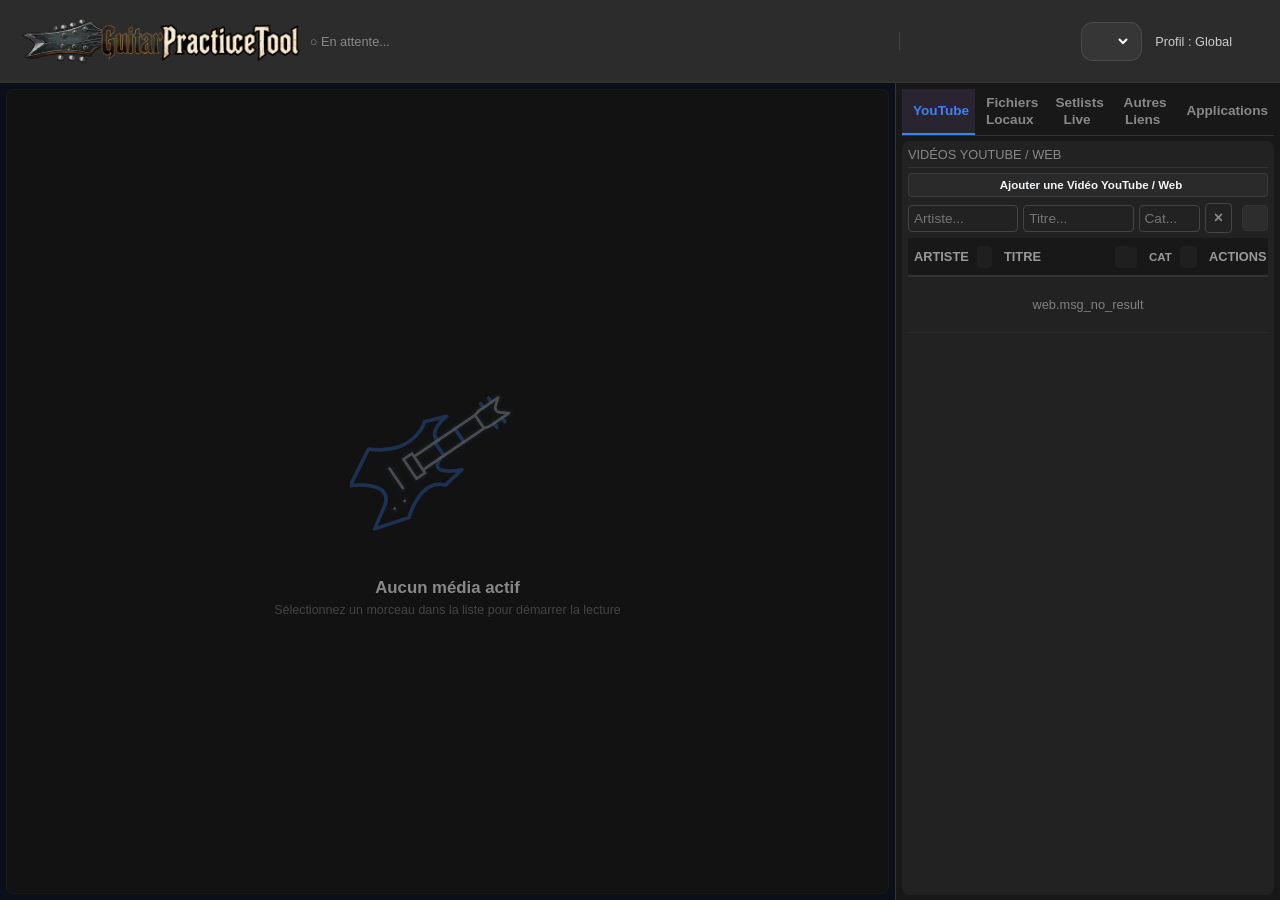
==== web/index.html @ 920ed664 "Base enregistrement OK" ====
<!DOCTYPE html>
<html lang="fr">

<head>
    <meta charset="UTF-8">
    <meta name="viewport" content="width=device-width, initial-scale=1.0">
    <title>GuitarPracticeTool</title>
    <link rel="stylesheet" href="style.css">
    <script src="https://www.youtube.com/iframe_api"></script>
    <script src="lib/wavesurfer.min.js"></script>
    <script src="lib/wavesurfer-multitrack.min.js"></script>

    <script src="https://unpkg.com/@phosphor-icons/web"></script>
</head>

<body>

    <!-- HEADER -->
    <!-- HEADER -->
    <header style="display: flex; flex-direction: row; align-items: center; justify-content: space-between; height: 82px; padding: 0 20px; gap: 15px;">
        
        <!-- COL 1: Logo -->
        <div class="logo" style="display: flex; align-items: center; gap: 10px; min-width: 210px; flex-shrink: 0;">
            <img src="/assets/logo.png" alt="GuitarPracticeTool" id="main-logo" style="height: 50px; width: auto;">
            <span id="header-device-status" data-i18n="web.status_waiting" style="font-size: 0.8em; color: #888; font-weight: normal;">○ En attente...</span>
        </div>

        <!-- COL 2: Media Cover (Full Height) -->
        <img id="global-video-cover" src="" style="height: 80px; width: auto; min-width: 80px; max-width: 140px; border-radius: 4px; object-fit: cover; display: none; border: 1px solid #444; flex-shrink: 0;">

        <!-- COL 3: Center Column (2 Rows) -->
        <div id="header-center-column" style="display: flex; flex-direction: column; flex: 1; justify-content: center; align-items: center; min-width: 0; gap: 8px;">
            
            <!-- Row 1: Title | BPM | Scale -->
            <div id="global-video-info" style="display: none; align-items: center; justify-content: center; gap: 15px; width: 100%; min-width: 0;">
                                <div style="display:flex; align-items:center; gap:5px; max-width:40vw;">
                    <span id="global-video-title" style="font-weight: bold; font-size: 1.05em; color: white; white-space: nowrap; text-overflow: ellipsis; overflow: hidden;">Titre de la vidéo</span>
                    <button id="btn-edit-active-media" onclick="openActiveMediaModal()" class="btn-icon-small" data-i18n-title="web.btn_edit_media" title="Éditer le média" style="color:#666; font-size:1.1em; background:transparent; border:none; cursor:pointer;">
                        <i class="ph ph-note-pencil"></i>
                    </button>
                    <button id="btn-refresh-active-media" onclick="refreshActiveMediaMetadata()" class="btn-icon-small" data-i18n-title="web.btn_refresh" title="Rafraîchir l'affichage" style="color:#666; font-size:1.1em; background:transparent; border:none; cursor:pointer;">
                        <i class="ph ph-arrows-clockwise"></i>
                    </button>
                </div>
                <div style="display: flex; gap: 8px; font-size: 0.85em; color: var(--accent); align-items: center; white-space: nowrap;">
                    <span id="global-video-bpm" class="metadata-badge" style="display: none;">🎵 <span class="val"></span> BPM</span>
                    <div id="header-smart-scale-pill" onclick="toggleFretboard()" data-i18n-title="web.title_fretboard" title="Ouvrir le Manche" style="cursor:pointer; display:flex; align-items:center; gap:5px;">
                        <i class="ph ph-music-notes"></i>
                        <span id="header-smart-scale-text"></span>
                    </div>
                </div>
            </div>

            <!-- Row 2: Interconnection Links -->
            <div id="header-bottom-row" style="display: none; align-items: center; justify-content: center; width: 100%; border-top: 1px solid rgba(255,255,255,0.05); padding-top: 4px;">
                 <div id="header-interconnection-links" style="display: flex; flex-wrap: wrap; justify-content: center; gap: 12px; font-size: 0.9em; min-height: 24px; flex: 1; max-width: 80vw;">
                     <!-- Injected by JS -->
                 </div>
            </div>

        </div>

        <!-- COL 4: Status Bar / Buttons -->
        <div class="status-bar" style="display: flex; align-items: center; gap: 8px; flex-wrap: nowrap; min-width: 300px; justify-content: flex-end; flex-shrink: 0;">
            <button id="btn-toggle-metronome" class="btn-icon" onclick="toggleMetronomeUI()" data-i18n-title="web.title_metronome" title="Métronome"><i class="ph ph-metronome"></i></button>
            <button id="btn-toggle-drum-machine" class="btn-icon" onclick="openDrumModal()" data-i18n-title="web.title_drum_machine" title="Boîte-Rythmes"><i class="ph ph-speaker-hifi"></i></button>
            <button id="btn-toggle-fretboard" class="btn-icon" onclick="toggleFretboard()" data-i18n-title="web.title_fretboard" title="Gammes"><i class="ph ph-grid-nine"></i></button>
            <button id="btn-global-cue-add" class="btn-icon" onclick="openCueModal()" data-i18n-title="web.btn_cue_add" title="Repère" style="color:#888;"><i class="ph ph-flag"></i></button>
            
            <div class="header-separator" style="width:1px; height:18px; background:#444; margin:0 5px;"></div>

            <button id="btn-sidebar-hover-trigger" class="btn-icon btn-sidebar-opt active" onclick="toggleSidebarOption('sidebar_hover_trigger')" data-i18n-title="web.lbl_sidebar_hover_trigger" title="Show on hover">
                <i class="ph ph-hand-pointing"></i>
            </button>
            <button id="btn-sidebar-default-hidden" class="btn-icon btn-sidebar-opt" onclick="toggleSidebarOption('sidebar_default_hidden')" data-i18n-title="web.lbl_sidebar_default_hidden" title="Hide by default">
                <i class="ph ph-sidebar-simple"></i>
            </button>
            <button id="btn-sidebar-autohide" class="btn-icon btn-sidebar-opt active" onclick="toggleSidebarOption('sidebar_autohide')" data-i18n-title="web.lbl_sidebar_autohide" title="Auto-hide (Media)">
                <i class="ph ph-monitor-play"></i>
            </button>

            <button id="btn-live-mode" class="btn-icon" onclick="toggleLiveMode()" data-i18n-title="setlist.btn_live_mode" title="Live Performance Mode (Override)" style="color: #888;">
                <i class="ph ph-broadcast"></i>
            </button>
            <button id="btn-cockpit" class="btn-icon" onclick="toggleCockpitMode(true)" data-i18n-title="setlist.btn_cockpit_mode" title="Mode Live (Cockpit)" style="color:var(--accent); font-weight:bold;"><i class="ph ph-gauge"></i></button>
            <button id="btn-toggle-theater" class="btn-icon" onclick="toggleTheaterMode()" data-i18n-title="web.btn_theater" title="Théâtre"><i class="ph ph-corners-out"></i></button>
            
            <div class="active-device-container" style="display: flex; align-items: center; gap: 8px; background: rgba(255,255,255,0.05); padding: 4px 10px; border-radius: 12px; border: 1px solid rgba(255,255,255,0.1); margin-right: 5px;">
                <button id="btn-remote-native" class="btn-icon" onclick="toggleNativeRemote()" data-i18n-title="web.btn_remote" title="Télécommande" style="font-size: 1.1em; color: var(--accent); padding: 0; background: transparent; border: none; cursor: pointer; display: flex; align-items: center; justify-content: center; transition: transform 0.15s ease, color 0.15s ease;" onmouseover="this.style.transform='scale(1.15)'; this.style.color='white';" onmouseout="this.style.transform='scale(1)'; this.style.color='var(--accent)';">
                    <i class="ph ph-device-mobile"></i>
                </button>
                <select id="select-active-device" onchange="changeActiveDevice(this.value)" style="background: transparent; color: white; border: none; font-size: 0.85em; font-weight: 500; cursor: pointer; outline: none; padding-right: 5px;">
                    <!-- Injecté dynamiquement -->
                </select>
            </div>
            <span id="active-profile" data-i18n="web.profile_prefix" style="white-space: nowrap; font-size: 0.8em; color: #ccc;">Profil : Global</span>
            <button id="btn-settings" class="btn-icon" onclick="openSettingsModal()" data-i18n-title="web.btn_settings" title="Paramètres"><i class="ph ph-gear"></i></button>
        </div>

    </header>



    <!-- MAIN LAYOUT -->
    <main class="cockpit">
    
        <!-- CUE HUD OVERLAY (Full Screen Flashing Numbers) -->
        <div id="cue-hud-overlay" style="display:none; position:fixed; top:50%; left:50%; transform:translate(-50%, -50%); z-index:9000; font-size:15em; font-weight:bold; color:var(--danger); text-shadow:0 0 40px var(--danger), 0 0 10px white; pointer-events:none; opacity:0; transition:opacity 0.1s; text-align:center;">
            4
        </div>

        <!-- COLONNE GAUCHE (70%) -->
        <section class="media-zone">
            <!-- Écran d'attente Cockpit (V37) -->
            <div id="media-placeholder" style="display:flex; flex-direction:column; align-items:center; justify-content:center; width:100%; height:100%; min-height:400px; background:#121212; color:#555; border-radius:8px; gap:16px; border: 1px solid rgba(255,255,255,0.03); box-sizing: border-box;">
                <svg xmlns="http://www.w3.org/2000/svg" viewBox="0 0 430 430" width="430" height="430" preserveAspectRatio="xMidYMid meet" id="placeholder-disc" style="content-visibility: visible;">
                    <g transform="matrix(1,0,0,1,-35,-35)">
                        <g transform="matrix(0.5621687173843384,0.8270225524902344,-0.8270225524902344,0.5621687173843384,285.7533874511719,-119.07474517822266)" opacity="1" style="display: block;">
                            
                            <!-- Le corps de la guitare de couleur accentuée (d'origine class="secondary") -->
                            <g opacity="1" transform="matrix(1,0,0,1,221.31399536132812,103.38400268554688)">
                                <path stroke-linecap="round" stroke-linejoin="round" fill="none" style="stroke: var(--accent); stroke-width: 8px;" d=" M8.62399959564209,122.45899963378906 C8.62399959564209,122.45899963378906 -17.649999618530273,136.57400512695312 -24.46500015258789,77.13300323486328 C-24.46500015258789,77.13300323486328 -41.816001892089844,124.15399932861328 -41.816001892089844,124.15399932861328 C-41.816001892089844,124.15399932861328 7.517000198364258,183.08299255371094 -61.481998443603516,259.33099365234375 C-61.481998443603516,259.33099365234375 -17.50200080871582,337.57501220703125 -17.50200080871582,337.57501220703125 C-17.50200080871582,337.57501220703125 27.437000274658203,249.33599853515625 62.39799880981445,301.29901123046875 C62.39799880981445,301.29901123046875 91.02200317382812,346.7650146484375 91.02200317382812,346.7650146484375 C91.02200317382812,346.7650146484375 112.85399627685547,270.39599609375 112.85399627685547,270.39599609375 C112.85399627685547,270.39599609375 54.856998443603516,202.8040008544922 98.68900299072266,164.4709930419922 C98.68900299072266,164.4709930419922 91.41000366210938,115.54299926757812 91.41000366210938,115.54299926757812 C91.41000366210938,115.54299926757812 61.3390007019043,187.64300537109375 43.45100021362305,139.7779998779297 M43.45100021362305,77.53099822998047 C43.45100021362305,77.53099822998047 8.621999740600586,77.53099822998047 8.621999740600586,77.53099822998047 M5.263000011444092,-21.290000915527344 C5.263000011444092,-21.290000915527344 -5.263000011444092,-21.290000915527344 -5.263000011444092,-21.290000915527344 M57.29199981689453,-21.290000915527344 C57.29199981689453,-21.290000915527344 46.76599884033203,-21.290000915527344 46.76599884033203,-21.290000915527344 M43.45100021362305,130.7239990234375 C43.45100021362305,130.7239990234375 8.621999740600586,130.7239990234375 8.621999740600586,130.7239990234375 M57.4379997253418,0 C57.4379997253418,0 46.9119987487793,0 46.9119987487793,0 M5.263000011444092,0 C5.263000011444092,0 -5.263000011444092,0 -5.263000011444092,0"/>
                            </g>
                            
                            <!-- Le manche de la guitare (d'origine class="primary", avec lueur d'accentuation en-dessous) -->
                            <g opacity="1" transform="matrix(1,0,0,1,299.010986328125,360.9429931640625)">
                                <!-- Silhouette lumineuse diffuse (Glow) -->
                                <path stroke-linecap="round" stroke-linejoin="round" fill="none" stroke="var(--accent)" stroke-opacity="0.18" stroke-width="18" d=" M-77.33599853515625,-48.84000015258789 C-77.33599853515625,-48.84000015258789 -25.983999252319336,-48.84000015258789 -25.983999252319336,-48.84000015258789 C-25.983999252319336,-48.84000015258789 -25.983999252319336,-71.30799865722656 -25.983999252319336,-71.30799865722656 C-25.983999252319336,-71.30799865722656 -77.33599853515625,-71.30799865722656 -77.33599853515625,-71.30799865722656 C-77.33599853515625,-71.30799865722656 -77.33599853515625,-48.84000015258789 -77.33599853515625,-48.84000015258789z M-34.24700164794922,-233.22000122070312 C-34.24700164794922,-233.22000122070312 -34.24700164794922,-71.30799865722656 -34.24700164794922,-71.30799865722656 M-69.072998046875,-71.30799865722656 C-69.072998046875,-71.30799865722656 -69.072998046875,-233.22000122070312 -69.072998046875,-233.22000122070312 M-30.959999084472656,-297.17401123046875 C-30.959999084472656,-297.17401123046875 -30.8799991607666,-247.47900390625 -30.8799991607666,-247.47900390625 C-30.8799991607666,-247.47900390625 -34.24700164794922,-233.2169952392578 -34.24700164794922,-233.2169952392578 C-34.24700164794922,-233.2169952392578 -69.07599639892578,-233.2169952392578 -69.07599639892578,-233.2169952392578 C-69.07599639892578,-233.2169952392578 -72.43399810791016,-246.43800354003906 -72.43399810791016,-246.43800354003906 C-72.43399810791016,-246.43800354003906 -72.43399810791016,-296.70599365234375 -72.43399810791016,-296.70599365234375 C-72.43399810791016,-296.70599365234375 -60.34400177001953,-281.4840087890625 -60.34400177001953,-281.4840087890625 C-56.07400131225586,-276.1080017089844 -47.917999267578125,-276.0840148925781 -43.61600112915039,-281.4339904785156 C-43.61600112915039,-281.4339904785156 -30.959999084472656,-297.17401123046875 -30.959999084472656,-297.17401123046875z M-77.33599853515625,-12.255999565124512 C-77.33599853515625,-12.255999565124512 -25.983999252319336,-12.255999565124512 -25.983999252319336,-12.255999565124512 M1.49399995803833,27.832000732421875 C1.49399995803833,27.832000732421875 1.503999948501587,27.832000732421875 1.503999948501587,27.832000732421875 M-0.004999999888241291,0 C-0.004999999888241291,0 0.004999999888241291,0 0.004999999888241291,0"/>
                                
                                <!-- Tracé principal visible en blanc éclatant -->
                                <path stroke-linecap="round" stroke-linejoin="round" fill="none" stroke="rgba(255,255,255,0.85)" stroke-width="6" d=" M-77.33599853515625,-48.84000015258789 C-77.33599853515625,-48.84000015258789 -25.983999252319336,-48.84000015258789 -25.983999252319336,-48.84000015258789 C-25.983999252319336,-48.84000015258789 -25.983999252319336,-71.30799865722656 -25.983999252319336,-71.30799865722656 C-25.983999252319336,-71.30799865722656 -77.33599853515625,-71.30799865722656 -77.33599853515625,-71.30799865722656 C-77.33599853515625,-71.30799865722656 -77.33599853515625,-48.84000015258789 -77.33599853515625,-48.84000015258789z M-34.24700164794922,-233.22000122070312 C-34.24700164794922,-233.22000122070312 -34.24700164794922,-71.30799865722656 -34.24700164794922,-71.30799865722656 M-69.072998046875,-71.30799865722656 C-69.072998046875,-71.30799865722656 -69.072998046875,-233.22000122070312 -69.072998046875,-233.22000122070312 M-30.959999084472656,-297.17401123046875 C-30.959999084472656,-297.17401123046875 -30.8799991607666,-247.47900390625 -30.8799991607666,-247.47900390625 C-30.8799991607666,-247.47900390625 -34.24700164794922,-233.2169952392578 -34.24700164794922,-233.2169952392578 C-34.24700164794922,-233.2169952392578 -69.07599639892578,-233.2169952392578 -69.07599639892578,-233.2169952392578 C-69.07599639892578,-233.2169952392578 -72.43399810791016,-246.43800354003906 -72.43399810791016,-246.43800354003906 C-72.43399810791016,-246.43800354003906 -72.43399810791016,-296.70599365234375 -72.43399810791016,-296.70599365234375 C-72.43399810791016,-296.70599365234375 -60.34400177001953,-281.4840087890625 -60.34400177001953,-281.4840087890625 C-56.07400131225586,-276.1080017089844 -47.917999267578125,-276.0840148925781 -43.61600112915039,-281.4339904785156 C-43.61600112915039,-281.4339904785156 -30.959999084472656,-297.17401123046875 -30.959999084472656,-297.17401123046875z M-77.33599853515625,-12.255999565124512 C-77.33599853515625,-12.255999565124512 -25.983999252319336,-12.255999565124512 -25.983999252319336,-12.255999565124512 M1.49399995803833,27.832000732421875 C1.49399995803833,27.832000732421875 1.503999948501587,27.832000732421875 1.503999948501587,27.832000732421875 M-0.004999999888241291,0 C-0.004999999888241291,0 0.004999999888241291,0 0.004999999888241291,0"/>
                            </g>
                            
                        </g>
                    </g>
                </svg>
                <div style="text-align:center;">
                    <h3 style="color:#888; margin:0; font-size:1.05rem; font-weight:600;" data-i18n="web.lbl_no_media_title">Aucun média actif</h3>
                    <p style="color:#444; margin:5px 0 0 0; font-size:0.78rem;" data-i18n="web.lbl_no_media_desc">Sélectionnez un morceau dans la liste pour démarrer la lecture</p>
                </div>
            </div>

            <!-- Lecteur -->
            <div id="video-container" style="position:relative; display:none;">
                <div id="player"></div>
                <iframe id="generic-player" style="width:100%; height:100%; display:none; border:none;"
                    allowfullscreen></iframe>
                <video id="html5-player" style="width:100%; height:100%; display:none; background:#000;" onerror="handlePlayerError(this)"></video>

                <!-- Custom Subtitle Overlay -->
                <div id="subtitle-overlay"
                    style="display:none; position:absolute; left:50%; transform:translateX(-50%); width:90%; text-align:center; pointer-events:auto; cursor:grab; z-index:50;">
                    <span id="subtitle-text"
                        style="background:rgba(0,0,0,0.7); color:white; padding:4px 12px; border-radius:4px; font-size:1.8em; font-family:sans-serif; text-shadow:1px 1px 2px black; display:inline-block; user-select:none;"></span>
                </div>
            </div>

            <!-- Custom Video Timeline (Overlay/Below) -->
            <div id="video-timeline-container" class="timeline-row"
                style="display:none; padding: 0 10px; box-sizing: border-box; background:#121212; position:relative; min-height: 20px; align-items: stretch; margin-bottom: 5px;">

                <div id="video-timeline-wrapper" class="timeline-content"
                    style="background:#1a1a1a; border-radius: 2px; border: 1px solid #333; cursor: crosshair;">
                    <!-- Progress Bar (legacy/base) -->
                    <div id="video-progress-bar-bg"
                        style="position:absolute; top:0; left:0; width:100%; height:100%; z-index:1; pointer-events:none;">
                        <div id="video-progress-fill"
                            style="width:0%; height:100%; background:rgba(187,134,252,0.15); position:absolute; top:0; left:0;">
                        </div>
                    </div>

                    <!-- Loop Bar Area for lanes -->
                    <div id="video-loop-bar" style="width:100%; height:100%; position:relative; z-index:5;">
                        <!-- Time labels and loop markers go here -->
                        <div id="video-loop-marker-a"
                            style="display:none; position:absolute; top:0; bottom:0; width:2px; background:#fff; z-index:20; pointer-events:none;">
                        </div>
                        <div id="video-loop-marker-b"
                            style="display:none; position:absolute; top:0; bottom:0; width:2px; background:#555; z-index:20; pointer-events:none;">
                        </div>
                        <div id="video-loop-area"
                            style="display:none; position:absolute; top:0; height:100%; background:rgba(187,134,252,0.3); z-index:10; pointer-events:none;">
                        </div>
                    </div>

                    <!-- Chapter Markers -->
                    <div id="video-chapter-markers"
                        style="position:absolute; top:0; left:0; width:100%; height:100%; z-index:15; pointer-events:none;">
                    </div>

                    <!-- Invisible Input for seeking -->
                    <input type="range" id="video-seek-slider" min="0" max="100" step="0.1" value="0"
                        style="position:absolute; top:0; left:0; width:100%; height:100%; opacity:0; cursor:pointer; margin:0; z-index:30;">
                </div>

                <span id="video-time-current" style="display:none;">00:00</span>
                <span id="video-time-total" style="display:none;">00:00</span>
            </div>
            </div>

            <!-- Audio Player (Waveform) - SEPARATE CONTAINER -->
            <div id="audio-player-container"
                style="display:none; width:100%; height:100%; flex-direction:column; align-items:center; background:#121212;">

                <!-- Display Content Wrapper -->
                <div id="audio-display-content"
                    style="width:100%; flex:1; max-height:800px; display:flex; flex-direction:column; align-items:center; justify-content:center; gap:20px; min-height:0; overflow:hidden;">
                    <!-- Album Art -->
                    <img id="audio-art" src=""
                        style="max-height: 40%; max-width: 80%; object-fit: contain; margin-bottom: 0px; border-radius: 8px; box-shadow: 0 4px 15px rgba(0,0,0,0.5); display:none;"
                        onerror="this.style.display='none'">

                    <div id="audio-meta-display" style="text-align:center;">
                        <div id="audio-title" data-i18n="web.lbl_title"
                            style="font-size:1.5em; font-weight:bold; color:white;">Titre</div>
                        <div id="audio-artist" data-i18n="web.lbl_artist" style="font-size:1em; color:#bbb;">Artiste
                        </div>
                        <div id="audio-album" data-i18n="web.lbl_album" style="font-size:0.8em; color:#888;">Album</div>

                        <div id="audio-extra-infos" style="display:flex; gap:10px; justify-content:center; flex-wrap:wrap; margin-top:8px; font-size:0.85em; color:var(--accent);">
                            <span id="audio-bpm-info" style="display:none;">🎵 <span class="val"></span> BPM</span>
                            <span id="audio-key-info" style="display:none;">🎹 <span class="val"></span></span>
                            <span id="audio-scale-info" style="display:none;">🎸 <span class="val"></span></span>
                            <span id="audio-tuning-info" style="display:none;">⚙️ <span class="val"></span></span>
                        </div>
                    </div>
                    <!-- Audio Timeline & Loop Bar Row (NEW) -->
                    <div id="audio-timeline-row" class="timeline-row"
                        style="display:flex; width: 100%; padding:0 10px; box-sizing: border-box; align-items: stretch; margin-bottom: 5px; min-height: 16px;">
                        <div id="audio-timeline-container" class="timeline-content"
                            style="cursor: crosshair; background: #1a1a1a; border-radius: 2px; border: 1px solid #333;">
                            <div id="audio-loop-bar" style="width:100%; height:100%; position:relative;">
                                <!-- Progress Fill -->
                                <div id="audio-progress-fill"
                                    style="position:absolute; top:0; left:0; height:100%; width:0%; background:rgba(255,255,255,0.1); pointer-events:none; z-index:5;">
                                </div>

                                <div id="audio-loop-marker-a-bar"
                                    style="display:none; position:absolute; top:0; bottom:0; width:2px; background:#fff; z-index:20; pointer-events:none;">
                                </div>
                                <div id="audio-loop-marker-b-bar"
                                    style="display:none; position:absolute; top:0; bottom:0; width:2px; background:#555; z-index:20; pointer-events:none;">
                                </div>
                                <div id="audio-loop-area-bar"
                                    style="display:none; position:absolute; top:0; height:100%; background:rgba(187,134,252,0.3); z-index:10; pointer-events:none;">
                                </div>
                            </div>
                        </div>
                    </div>

                    <div id="audio-waveform-row" class="timeline-row"
                        style="display:flex; width:100%; padding: 0 10px; box-sizing: border-box; height:170px;">
                        <div id="audio-waveform-container" class="timeline-content"
                            style="height:100%; border: 1px solid #333; border-radius: 2px;">
                            <div id="waveform" style="width:100%; height:100%;"></div>

                            <!-- A-B LOOP VISUALIZATION FOR AUDIO -->
                            <div id="audio-loop-overlay"
                                style="position:absolute; top:0; left:0; width:100%; height:100%; z-index:10; pointer-events:none;">
                                <div id="audio-loop-area"
                                    style="display:none; position:absolute; top:0; height:100%; background:rgba(3, 218, 198, 0.4); border-left:1px dashed var(--accent); border-right:1px dashed var(--accent); pointer-events:none; z-index:5;">
                                </div>
                                <div id="audio-loop-marker-a"
                                    style="display:none; position:absolute; top:0; bottom:0; width:2px; background:#fff; z-index:10; border-radius:1px; pointer-events:none;">
                                </div>
                                <div id="audio-loop-marker-b"
                                    style="display:none; position:absolute; top:0; bottom:0; width:2px; background:#555; z-index:10; border-radius:1px; pointer-events:none;">
                                </div>
                            </div>
                        </div>
                    </div>
                </div> <!-- End Display Content Wrapper -->
                <!-- Time Label (legacy, kept for fallback) -->
                <div id="audio-time" style="margin-top:5px; color:#666; font-size:0.8em; display:none;">00:00 / 00:00
                </div>

                <!-- On Screen Controls -->
                <!-- On Screen Controls -->
                <div class="audio-controls media-controls-bar">
                    <div id="audio-time-display-integrated" class="time-display-integrated">00:00 / -00:00</div>

                    <div class="controls-center-group">
                        <button class="control-btn setlist-only" onclick="skipTrack(-1)" title="Morceau Précédent"
                            data-i18n-title="setlist.btn_skip_prev"><i class="ph ph-skip-back"></i></button>
                        <button class="control-btn" onclick="audioControl('restart')" title="Restart"
                            data-i18n-title="web.btn_restart"><i class="ph ph-arrow-counter-clockwise"></i></button>
                        <button class="control-btn" onclick="audioControl('prev')" title="-5s"
                            data-i18n-title="web.btn_prev"><i class="ph ph-rewind"></i></button>

                        <button class="control-btn control-btn-large" onclick="audioControl('playpause')"
                            data-i18n-title="web.btn_playpause" title="Lecture/Pause">
                            <i id="btn-audio-play-toggle" class="ph ph-play-circle ph-fill"></i>
                        </button>

                        <button class="control-btn" onclick="audioControl('next')" title="+5s"
                            data-i18n-title="web.btn_next"><i class="ph ph-fast-forward"></i></button>
                        <button class="control-btn setlist-only" onclick="skipTrack(1)" title="Morceau Suivant"
                            data-i18n-title="setlist.btn_skip_next"><i class="ph ph-skip-forward"></i></button>

                        <button class="control-btn" id="btn-audio-autoplay-toggle"
                            onclick="togglePlaybackOption('autoplay')" title="Lancer automatiquement"
                            data-i18n-title="web.lbl_autoplay"><i class="ph ph-lightning"></i></button>

                        <button class="control-btn" id="btn-audio-repeat-toggle"
                            onclick="togglePlaybackOption('autoreplay')" title="Répéter"
                            data-i18n-title="web.lbl_autoreplay"><i class="ph ph-repeat"></i></button>

                        <div class="speed-pill">
                            <button onclick="audioControl('speed_down')" data-i18n-title="web.btn_slow"
                                title="Ralentir"><i class="ph ph-minus"></i></button>
                            <span id="btn-audio-speed" class="speed-display">1.0x</span>
                            <button onclick="audioControl('speed_up')" data-i18n-title="web.btn_fast"
                                title="Accélérer"><i class="ph ph-plus"></i></button>
                        </div>

                        <!-- Fretboard Scale Button -->
                        <button class="control-btn" id="btn-audio-scale" onclick="toggleFretboard()" title="Afficher le Manche" style="font-size: 1.2rem; margin-left:10px;">
                            <i class="ph ph-line-segments"></i>
                        </button>

                        <!-- Training Mode Button -->
                        <button class="control-btn" id="btn-audio-training" onclick="toggleTrainingUI('audio')" title="Mode Entraînement" data-i18n-title="web.lbl_training_mode" style="font-size: 1.2rem; margin-left:10px;">
                            <i class="ph ph-trend-up"></i>
                        </button>

                        <!-- Recording Button -->
                        <button class="control-btn" id="btn-audio-record" onclick="startRecordingWorkflow('audio')" title="Enregistrer Session" data-i18n-title="web.btn_record" style="font-size: 1.2rem; margin-left:10px; color:#ff4444;">
                            <i class="ph ph-microphone"></i>
                        </button>

                        <!-- Pitch Control (Compact) -->
                        <div class="pitch-pill"
                            style="display:flex; align-items:center; gap:6px; background:#222; border-radius:15px; padding:2px 10px; border:1px solid #333;">
                            <input type="checkbox" id="pitch-enable-toggle" onchange="togglePitchEngine(this.checked)"
                                title="Activer DSP" data-i18n-title="web.hint_pitch">
                            <i class="ph ph-wave-sine" style="color:#aaa; font-size:1.1em;" title="Pitch"></i>
                            <input type="range" id="pitch-slider" min="-6" max="6" step="0.1" value="0" disabled
                                style="width:60px; height:4px;" oninput="updatePitch(this.value)">
                            <span id="pitch-value"
                                style="font-size:0.85em; color:#ccc; min-width:25px; text-align:right;">0.0</span>
                            <button class="btn-icon" onclick="updatePitch(0)" title="Reset"
                                style="font-size:12px; margin-left:2px; padding:0;">↺</button>
                        </div>

                        <!-- Volume Control (Compact) -->
                        <div
                            style="display:flex; align-items:center; gap:5px; background:#222; border-radius:15px; padding:2px 10px; border:1px solid #333;">
                            <i id="audio-mute-icon" class="ph ph-speaker-high"
                                style="color:#888; font-size:1em; cursor:pointer;" title="Mute/Unmute"
                                data-i18n-title="web.hint_mute" onclick="toggleMute('audio')"></i>
                            <input type="range" id="audio-volume" min="0" max="1" step="0.01" value="1"
                                style="width:80px; height:4px;"
                                oninput="updateAudioVolume(this.value); document.getElementById('audio-volume-percent').innerText = Math.round(this.value * 100) + '%'; syncVolumeToModals(Math.round(this.value * 100));">
                            <span id="audio-volume-percent"
                                style="font-size:0.75em; color:#aaa; min-width:28px; text-align:right;">100%</span>
                        </div>

                        <!-- A-B LOOP AUDIO -->
                        <div
                            style="display:flex; align-items:center; gap:5px; background:#222; border-radius:15px; padding:2px 10px; border:1px solid #333; margin-left: 5px;">
                            <button class="control-btn" id="btn-loop-a-audio" onclick="setLoopA()"
                                title="Définir Point A" data-i18n-title="web.hint_loop_a"
                                style="font-weight:bold; font-size:0.9em; padding:2px 6px;">A</button>
                            <button class="control-btn" id="btn-loop-b-audio" onclick="setLoopB()"
                                title="Définir Point B" data-i18n-title="web.hint_loop_b"
                                style="font-weight:bold; font-size:0.9em; color:#555; padding:2px 6px;">B</button>

                            <div style="width:1px; height:15px; background:#444; margin:0 2px;"></div>

                            <button class="control-btn" id="btn-loop-prev-audio" onclick="navigateLoop(-1)"
                                title="Boucle Précédente" data-i18n-title="web.hint_loop_prev"
                                style="display:none; padding:2px 2px;"><i class="ph ph-skip-back"></i></button>
                            <button class="control-btn" id="btn-loop-toggle-audio" onclick="toggleLoopState()"
                                title="Activer/Désactiver" data-i18n-title="web.hint_loop_toggle"
                                style="display:none; padding:2px 4px; color:var(--accent);"><i
                                    class="ph ph-repeat"></i></button>
                            <button class="control-btn" id="btn-loop-next-audio" onclick="navigateLoop(1)"
                                title="Boucle Suivante" data-i18n-title="web.hint_loop_next"
                                style="display:none; padding:2px 2px;"><i class="ph ph-skip-forward"></i></button>

                            <div style="width:1px; height:15px; background:#444; margin:0 2px;"></div>
                            <button class="control-btn" id="btn-loop-save-audio" onclick="openLoopModal()"
                                title="Sauvegarder Boucle" data-i18n-title="web.hint_loop_save"
                                style="display:none; padding:2px 4px; color:var(--accent);"><i
                                    class="ph ph-floppy-disk"></i></button>
                            <!-- Flag Moved to Global Header -->
                        </div>
                    </div>
                    <div class="controls-right-spacer"></div>
                </div>

                <!-- MEDIA TRAINING PANEL (AUDIO) -->
                <div id="audio-training-panel" class="media-training-panel">
                    <div class="training-status-badge">
                        <i class="ph ph-trend-up"></i>
                        <span data-i18n="web.lbl_status_training_active">Entraînement Actif</span>
                    </div>
                    <div class="training-input-group">
                        <label data-i18n="web.lbl_start_bpm">Départ</label>
                        <input type="number" id="audio-train-start" value="100" onchange="updateTrainingParam('audio')">
                    </div>
                    <div class="training-input-group">
                        <label data-i18n="web.lbl_final_bpm">Cible</label>
                        <input type="number" id="audio-train-final" value="140" onchange="updateTrainingParam('audio')">
                    </div>
                    <div class="training-input-group">
                        <label data-i18n="web.lbl_inc_bpm">Inc (+)</label>
                        <input type="number" id="audio-train-inc" value="5" onchange="updateTrainingParam('audio')">
                    </div>
                    <div class="training-input-group">
                        <label data-i18n="web.lbl_cycles_before_inc">Cycles</label>
                        <input type="number" id="audio-train-cycles" value="1" onchange="updateTrainingParam('audio')">
                    </div>
                    <div style="display:flex; align-items:center; gap:5px; margin-left:10px;">
                        <input type="checkbox" id="audio-train-stop" onchange="updateTrainingParam('audio')">
                        <label for="audio-train-stop" style="font-size:0.75em; color:#aaa; cursor:pointer;" data-i18n="web.lbl_stop_at_target">Stop à la cible</label>
                    </div>
                    <div style="flex:1;"></div>
                    <div id="audio-train-live-info" class="next-cycle-info">
                        <span data-i18n="web.lbl_next_inc_in">Next in:</span> <span class="val">--</span>
                    </div>
                </div>

            </div>

            <!-- Multitrack Player (DAW Mode) -->
            <div id="multitrack-container"
                style="display:none; width:100%; height:100%; flex-direction:column; background:#121212; overflow-y:auto; padding-top: 5px;">
                <!-- Header MultiPiste Supprimé car fusionné en haut -->
                <div id="multitrack-header" style="display:none;"></div>


                <!-- Controls bar for multitrack -->
                <div class="media-controls-bar" style="border-top:1px solid #333; flex-wrap:wrap;">
                    <div id="mt-time-display-integrated" class="time-display-integrated">00:00 / -00:00</div>

                    <div class="controls-center-group">
                        <button class="control-btn setlist-only" onclick="skipTrack(-1)" title="Morceau Précédent"
                            data-i18n-title="setlist.btn_skip_prev"><i class="ph ph-skip-back"></i></button>
                        <button class="control-btn" onclick="multitrackControl('restart')" title="Restart"
                            data-i18n-title="web.btn_restart"><i class="ph ph-arrow-counter-clockwise"></i></button>
                        <button class="control-btn" onclick="multitrackControl('prev')" title="-5s"
                            data-i18n-title="web.btn_prev"><i class="ph ph-rewind"></i></button>

                        <button class="control-btn control-btn-large" onclick="multitrackControl('playpause')"
                            title="Lecture/Pause" data-i18n-title="web.btn_playpause">
                            <i id="btn-multitrack-play-toggle" class="ph ph-play-circle ph-fill"></i>
                        </button>

                        <button class="control-btn" onclick="multitrackControl('next')" title="+5s"
                            data-i18n-title="web.btn_next"><i class="ph ph-fast-forward"></i></button>
                        <button class="control-btn setlist-only" onclick="skipTrack(1)" title="Morceau Suivant"
                            data-i18n-title="setlist.btn_skip_next"><i class="ph ph-skip-forward"></i></button>

                        <button class="control-btn" id="btn-multitrack-autoplay-toggle"
                            onclick="togglePlaybackOption('autoplay')" title="Lancer automatiquement"
                            data-i18n-title="web.lbl_autoplay"><i class="ph ph-lightning"></i></button>

                        <button class="control-btn" id="btn-multitrack-repeat-toggle"
                            onclick="togglePlaybackOption('autoreplay')" title="Répéter"
                            data-i18n-title="web.lbl_autoreplay"><i class="ph ph-repeat"></i></button>

                        <!-- Speed Control -->
                        <div class="speed-pill">
                            <button onclick="multitrackControl('speed_down')" data-i18n-title="web.btn_slow"
                                title="Ralentir"><i class="ph ph-minus"></i></button>
                            <span id="btn-multitrack-speed" class="speed-display">1.0x</span>
                            <button onclick="multitrackControl('speed_up')" data-i18n-title="web.btn_fast"
                                title="Accélérer"><i class="ph ph-plus"></i></button>
                        </div>

                        <!-- Fretboard Scale Button -->
                        <button class="control-btn" id="btn-mt-scale" onclick="toggleFretboard()" title="Afficher le Manche" style="font-size: 1.2rem; margin-left:10px;">
                            <i class="ph ph-line-segments"></i>
                        </button>

                        <!-- Training Mode Button -->
                        <button class="control-btn" id="btn-multitrack-training" onclick="toggleTrainingUI('multitrack')" title="Mode Entraînement" data-i18n-title="web.lbl_training_mode" style="font-size: 1.2rem; margin-left:10px;">
                            <i class="ph ph-trend-up"></i>
                        </button>

                        <!-- Recording Button -->
                        <button class="control-btn" id="btn-multitrack-record" onclick="startRecordingWorkflow('multitrack')" title="Enregistrer Session" data-i18n-title="web.btn_record" style="font-size: 1.2rem; margin-left:10px; color:#ff4444;">
                            <i class="ph ph-microphone"></i>
                        </button>

                        <!-- Master Volume Control -->
                        <div
                            style="display:flex; align-items:center; gap:5px; background:#222; border-radius:15px; padding:2px 10px; border:1px solid #333; margin-left:10px;">
                            <i class="ph ph-speaker-high" style="color:#888; font-size:1em;"></i>
                            <input type="range" id="multitrack-master-volume" min="0" max="1" step="0.01" value="1"
                                style="width:80px; height:4px;" oninput="updateMultitrackMasterVolume(this.value)">
                            <span id="multitrack-master-volume-percent"
                                style="color:#bbb; font-size:0.8em; min-width:35px; text-align:right;">100%</span>
                        </div>

                        <!-- A-B LOOP MULTITRACK -->
                        <div
                            style="display:flex; align-items:center; gap:5px; background:#222; border-radius:15px; padding:2px 10px; border:1px solid #333; margin-left: 5px;">
                            <button class="control-btn" id="btn-loop-a-mt" onclick="setLoopA()" title="Définir Point A"
                                data-i18n-title="web.hint_loop_a"
                                style="font-weight:bold; font-size:0.9em; padding:2px 6px;">A</button>
                            <button class="control-btn" id="btn-loop-b-mt" onclick="setLoopB()" title="Définir Point B"
                                data-i18n-title="web.hint_loop_b"
                                style="font-weight:bold; font-size:0.9em; color:#555; padding:2px 6px;">B</button>

                            <div style="width:1px; height:15px; background:#444; margin:0 2px;"></div>

                            <button class="control-btn" id="btn-loop-prev-mt" onclick="navigateLoop(-1)"
                                title="Boucle Précédente" data-i18n-title="web.hint_loop_prev"
                                style="display:none; padding:2px 2px;"><i class="ph ph-skip-back"></i></button>
                            <button class="control-btn" id="btn-loop-toggle-mt" onclick="toggleLoopState()"
                                title="Activer/Désactiver" data-i18n-title="web.hint_loop_toggle"
                                style="display:none; padding:2px 4px; color:var(--accent);"><i
                                    class="ph ph-repeat"></i></button>
                            <button class="control-btn" id="btn-loop-next-mt" onclick="navigateLoop(1)"
                                title="Boucle Suivante" data-i18n-title="web.hint_loop_next"
                                style="display:none; padding:2px 2px;"><i class="ph ph-skip-forward"></i></button>

                            <div style="width:1px; height:15px; background:#444; margin:0 2px;"></div>
                            <button class="control-btn" id="btn-loop-save-mt" onclick="openLoopModal()"
                                title="Sauvegarder Boucle" data-i18n-title="web.hint_loop_save"
                                style="display:none; padding:2px 4px; color:var(--accent);"><i
                                    class="ph ph-floppy-disk"></i></button>
                            <!-- Flag Moved to Global Header -->
                        </div>
                    </div>
                    <div class="controls-right-spacer"></div>
                </div>

                <!-- MEDIA TRAINING PANEL (MULTITRACK) -->
                <div id="multitrack-training-panel" class="media-training-panel">
                    <div class="training-status-badge">
                        <i class="ph ph-trend-up"></i>
                        <span data-i18n="web.lbl_status_training_active">Entraînement Actif</span>
                    </div>
                    <div class="training-input-group">
                        <label data-i18n="web.lbl_start_bpm">Départ</label>
                        <input type="number" id="multitrack-train-start" value="100" onchange="updateTrainingParam('multitrack')">
                    </div>
                    <div class="training-input-group">
                        <label data-i18n="web.lbl_final_bpm">Cible</label>
                        <input type="number" id="multitrack-train-final" value="140" onchange="updateTrainingParam('multitrack')">
                    </div>
                    <div class="training-input-group">
                        <label data-i18n="web.lbl_inc_bpm">Inc (+)</label>
                        <input type="number" id="multitrack-train-inc" value="5" onchange="updateTrainingParam('multitrack')">
                    </div>
                    <div class="training-input-group">
                        <label data-i18n="web.lbl_cycles_before_inc">Cycles</label>
                        <input type="number" id="multitrack-train-cycles" value="1" onchange="updateTrainingParam('multitrack')">
                    </div>
                    <div style="display:flex; align-items:center; gap:5px; margin-left:10px;">
                        <input type="checkbox" id="multitrack-train-stop" onchange="updateTrainingParam('multitrack')">
                        <label for="multitrack-train-stop" style="font-size:0.75em; color:#aaa; cursor:pointer;" data-i18n="web.lbl_stop_at_target">Stop à la cible</label>
                    </div>
                    <div style="flex:1;"></div>
                    <div id="multitrack-train-live-info" class="next-cycle-info">
                        <span data-i18n="web.lbl_next_inc_in">Next in:</span> <span class="val">--</span>
                    </div>
                </div>

                <!-- Multitrack Timeline & Loop Bar Row -->
                <div id="multitrack-timeline-row" class="timeline-row"
                    style="display:flex; width: 100%; padding:0 10px; box-sizing: border-box; margin-bottom: 5px; min-height: 16px;">
                    <div class="timeline-spacer mt-spacer"></div> <!-- Header Spacer -->
                    <div id="mt-timeline-container" class="timeline-content"
                        style="cursor: crosshair; background: #1a1a1a; border-radius: 2px;">
                        <!-- Time labels and loop markers go here -->
                        <div id="mt-loop-bar"
                            style="width:100%; height:100%; position:relative; box-sizing: border-box;">
                            <div id="mt-loop-marker-a"
                                style="display:none; position:absolute; top:0; bottom:0; width:2px; background:#fff; z-index:20; pointer-events:none;">
                            </div>
                            <div id="mt-loop-marker-b"
                                style="display:none; position:absolute; top:0; bottom:0; width:2px; background:#555; z-index:20; pointer-events:none;">
                            </div>
                            <div id="mt-loop-area"
                                style="display:none; position:absolute; top:0; height:100%; background:rgba(187,134,252,0.3); z-index:10; pointer-events:none;">
                            </div>
                        </div>
                    </div>
                </div>

                <!-- The tracks grid: headers left, waveforms right -->
                <div id="multitrack-display-row" class="timeline-row"
                    style="display:flex; width: 100%; gap:0; padding:0 10px; box-sizing: border-box; align-items: flex-start; position: relative;">
                    <div id="multitrack-headers"
                        style="width:200px; display:flex; flex-direction:column; flex-shrink:0;">
                        <!-- Headers injected via JS -->
                    </div>

                    <!-- Waveform Wrapper for Visual Overlay -->
                    <div id="mt-waveform-wrapper"
                        style="flex-grow:1; position:relative; background:#1e1e1e; overflow:hidden;">
                        <div id="multitrack-waveforms" style="width:100%;">
                            <!-- Multitrack plugin injects here -->
                        </div>

                        <!-- Visual Loop Overlay (Moises Style) -->
                        <div id="mt-visual-loop-overlay"
                            style="position:absolute; top:0; left:0; width:100%; height:100%; pointer-events:none; z-index:100; display:none;">
                        </div>
                    </div>
                </div>
                <div style="height:20px; flex-shrink:0;"></div>
            </div>

            <div id="video-controls-container" class="media-controls-bar"
                style="display:none; width:100%; border-top:1px solid #333;">
                <div id="video-time-display-integrated" class="time-display-integrated">00:00 / -00:00</div>

                <div class="controls-center-group">
                    <button class="control-btn setlist-only" onclick="skipTrack(-1)" title="Morceau Précédent"
                        data-i18n-title="setlist.btn_skip_prev"><i class="ph ph-skip-back"></i></button>
                    <button class="control-btn" onclick="videoControl('restart')" title="Restart"
                        data-i18n-title="web.btn_restart"><i class="ph ph-arrow-counter-clockwise"></i></button>
                    
                    <!-- Chapter Prev -->
                    <button class="control-btn" onclick="videoControl('chapter_prev')" title="Chapitre Préc."
                        data-i18n-title="web.btn_chapter_prev"><i class="ph ph-skip-back"></i></button>

                    <!-- Standard Prev (-5s) -->
                    <button class="control-btn" onclick="videoControl('prev')" title="-5s"
                        data-i18n-title="web.btn_prev"><i class="ph ph-rewind"></i></button>

                    <button class="control-btn control-btn-large" onclick="videoControl('playpause')"
                        title="Lecture/Pause" data-i18n-title="web.btn_playpause">
                        <i id="btn-video-play-toggle" class="ph ph-play-circle ph-fill"></i>
                    </button>

                    <!-- Standard Next (+5s) -->
                    <button class="control-btn" onclick="videoControl('next')" title="+5s"
                        data-i18n-title="web.btn_next"><i class="ph ph-fast-forward"></i></button>
                    
                    <button class="control-btn setlist-only" onclick="skipTrack(1)" title="Morceau Suivant"
                        data-i18n-title="setlist.btn_skip_next"><i class="ph ph-skip-forward"></i></button>

                    <button class="control-btn" id="btn-video-autoplay-toggle"
                        onclick="togglePlaybackOption('autoplay')" title="Lancer automatiquement"
                        data-i18n-title="web.lbl_autoplay"><i class="ph ph-lightning"></i></button>

                    <button class="control-btn" id="btn-video-repeat-toggle"
                        onclick="togglePlaybackOption('autoreplay')" title="Répéter"
                        data-i18n-title="web.lbl_autoreplay"><i class="ph ph-repeat"></i></button>

                    <!-- Chapter Next -->
                    <button class="control-btn" onclick="videoControl('chapter_next')" title="Chapitre Suiv."
                        data-i18n-title="web.btn_chapter_next"><i class="ph ph-skip-forward"></i></button>

                    <div class="speed-pill">
                        <button onclick="videoControl('speed_down')" title="Ralentir" data-i18n-title="web.btn_slow"><i
                                class="ph ph-minus"></i></button>
                        <span id="btn-video-speed" class="speed-display">1.0x</span>
                        <button onclick="videoControl('speed_up')" title="Accélérer" data-i18n-title="web.btn_fast"><i
                                class="ph ph-plus"></i></button>
                    </div>

                    <!-- Fretboard Scale Button -->
                    <button class="control-btn" id="btn-video-scale" onclick="toggleFretboard()" title="Afficher le Manche" style="font-size: 1.2rem; margin-left:10px;">
                        <i class="ph ph-line-segments"></i>
                    </button>

                    <!-- Training Mode Button -->
                    <button class="control-btn" id="btn-video-training" onclick="toggleTrainingUI('video')" title="Mode Entraînement" data-i18n-title="web.lbl_training_mode" style="font-size: 1.2rem; margin-left:10px;">
                        <i class="ph ph-trend-up"></i>
                    </button>

                    <!-- Recording Button -->
                    <button class="control-btn" id="btn-video-record" onclick="startRecordingWorkflow('video')" title="Enregistrer Session" data-i18n-title="web.btn_record" style="font-size: 1.2rem; margin-left:10px; color:#ff4444;">
                        <i class="ph ph-microphone"></i>
                    </button>

                    <!-- Subtitle Toggle Area -->
                    <div style="display:flex; align-items:center; gap:5px; margin-left:10px;">
                        <button class="control-btn" id="btn-toggle-subs" onclick="toggleSubtitles()"
                            title="Afficher/Masquer Sous-titres" data-i18n-title="web.hint_subs_toggle"
                            style="display:none; padding:0 5px;">
                            <i id="icon-toggle-subs" class="ph ph-closed-captioning"></i>
                        </button>
                    </div>

                    <!-- Volume Control (Compact Video) -->
                    <div
                        style="display:flex; align-items:center; gap:5px; background:#222; border-radius:15px; padding:2px 10px; border:1px solid #333;">
                        <i id="video-mute-icon" class="ph ph-speaker-high"
                            style="color:#888; font-size:1em; cursor:pointer;" title="Mute/Unmute"
                            data-i18n-title="web.hint_mute" onclick="toggleMute('video')"></i>
                        <input type="range" id="video-volume" min="0" max="1" step="0.01" value="1"
                            style="width:80px; height:4px;"
                            oninput="updateVideoVolume(this.value); document.getElementById('video-volume-percent').innerText = Math.round(this.value * 100) + '%'; syncVolumeToModals(Math.round(this.value * 100));">
                        <span id="video-volume-percent"
                            style="font-size:0.75em; color:#aaa; min-width:28px; text-align:right;">100%</span>
                    </div>

                    <!-- Pitch Control (Compact Video) -->
                    <div id="video-pitch-control-inline"
                        style="display:flex; align-items:center; gap:6px; background:#222; border-radius:15px; padding:2px 10px; border:1px solid #333;">
                        <input type="checkbox" id="pitch-enable-toggle-video" onchange="togglePitchEngine(this.checked)"
                            title="Activer DSP" data-i18n-title="web.hint_pitch">
                        <i class="ph ph-wave-sine" style="color:#aaa; font-size:1.1em;" title="Pitch"></i>
                        <input type="range" id="pitch-slider-video" min="-6" max="6" step="0.1" value="0" disabled
                            style="width:60px; height:4px;" oninput="updatePitch(this.value)">
                        <span id="pitch-value-video"
                            style="font-size:0.85em; color:#ccc; min-width:25px; text-align:right;">0.0</span>
                        <button class="btn-icon" onclick="updatePitch(0)" title="Reset"
                            style="font-size:12px; margin-left:2px; padding:0;">↺</button>
                    </div>

                    <!-- A-B LOOP VIDEO -->
                    <div
                        style="display:flex; align-items:center; gap:5px; background:#222; border-radius:15px; padding:2px 10px; border:1px solid #333; margin-left: 5px;">
                        <button class="control-btn" id="btn-loop-a-video" onclick="setLoopA()" title="Définir Point A"
                            data-i18n-title="web.hint_loop_a"
                            style="font-weight:bold; font-size:0.9em; padding:2px 6px;">A</button>
                        <button class="control-btn" id="btn-loop-b-video" onclick="setLoopB()" title="Définir Point B"
                            data-i18n-title="web.hint_loop_b"
                            style="font-weight:bold; font-size:0.9em; color:#555; padding:2px 6px;">B</button>

                        <div style="width:1px; height:15px; background:#444; margin:0 2px;"></div>

                        <button class="control-btn" id="btn-loop-prev-video" onclick="navigateLoop(-1)"
                            title="Boucle Précédente" data-i18n-title="web.hint_loop_prev"
                            style="display:none; padding:2px 2px;"><i class="ph ph-skip-back"></i></button>
                        <button class="control-btn" id="btn-loop-toggle-video" onclick="toggleLoopState()"
                            title="Activer/Désactiver" data-i18n-title="web.hint_loop_toggle"
                            style="display:none; padding:2px 4px; color:var(--accent);"><i
                                class="ph ph-repeat"></i></button>
                        <button class="control-btn" id="btn-loop-next-video" onclick="navigateLoop(1)"
                            title="Boucle Suivante" data-i18n-title="web.hint_loop_next"
                            style="display:none; padding:2px 2px;"><i class="ph ph-skip-forward"></i></button>

                        <div style="width:1px; height:15px; background:#444; margin:0 2px;"></div>
                        <button class="control-btn" id="btn-loop-save-video" onclick="openLoopModal()"
                            title="Sauvegarder Boucle" data-i18n-title="web.hint_loop_save"
                            style="display:none; padding:2px 4px; color:var(--accent);"><i
                                class="ph ph-floppy-disk"></i></button>
                        <!-- Flag Moved to Global Header -->
                    </div>
                </div>
                <div class="controls-right-spacer"></div>
            </div>

            <!-- MEDIA TRAINING PANEL (VIDEO) -->
            <div id="video-training-panel" class="media-training-panel">
                <div class="training-status-badge">
                    <i class="ph ph-trend-up"></i>
                    <span data-i18n="web.lbl_status_training_active">Entraînement Actif</span>
                </div>
                <div class="training-input-group">
                    <label data-i18n="web.lbl_start_bpm">Départ</label>
                    <input type="number" id="video-train-start" value="100" onchange="updateTrainingParam('video')">
                </div>
                <div class="training-input-group">
                    <label data-i18n="web.lbl_final_bpm">Cible</label>
                    <input type="number" id="video-train-final" value="140" onchange="updateTrainingParam('video')">
                </div>
                <div class="training-input-group">
                    <label data-i18n="web.lbl_inc_bpm">Inc (+)</label>
                    <input type="number" id="video-train-inc" value="5" onchange="updateTrainingParam('video')">
                </div>
                <div class="training-input-group">
                    <label data-i18n="web.lbl_cycles_before_inc">Cycles</label>
                    <input type="number" id="video-train-cycles" value="1" onchange="updateTrainingParam('video')">
                </div>
                <div style="display:flex; align-items:center; gap:5px; margin-left:10px;">
                    <input type="checkbox" id="video-train-stop" onchange="updateTrainingParam('video')">
                    <label for="video-train-stop" style="font-size:0.75em; color:#aaa; cursor:pointer;" data-i18n="web.lbl_stop_at_target">Stop à la cible</label>
                </div>
                <div style="flex:1;"></div>
                <div id="video-train-live-info" class="next-cycle-info">
                    <span data-i18n="web.lbl_next_inc_in">Next in:</span> <span class="val">--</span>
                </div>
            </div>

            </div>

            <!-- CHAPTERS LIST -->
            <div id="chapter-container">
                <div id="chapter-list-title" data-i18n="web.lbl_chapters">Chapitres</div>
                <div id="chapter-list"></div>
            </div>



        </section>

        <!-- V60: Sidebar Resizer -->
        <div id="sidebar-resizer"></div>

        <!-- COLONNE DROITE (30%) -->
        <section class="sidebar-zone">

            <!-- TAB NAVIGATION -->
            <div class="nav-tabs">
                <button id="tab-library" draggable="true" class="active" onclick="switchView('library')"><i class="ph ph-youtube-logo"
                        style="font-size:1.1em; vertical-align:middle; margin-right:5px;"></i> <span
                        data-i18n="web.tab_library">YouTube</span></button>
                <button id="tab-local" draggable="true" onclick="switchView('local')"><i class="ph ph-music-notes"
                        style="font-size:1.1em; vertical-align:middle; margin-right:5px;"></i> <span
                        data-i18n="web.tab_local">Fichiers Locaux</span></button>
                <button id="tab-setlists" draggable="true" onclick="switchView('setlists')"><i class="ph ph-playlist"
                        style="font-size:1.1em; vertical-align:middle; margin-right:5px;"></i> <span
                        data-i18n="web.tab_setlists">Setlists Live</span></button>
                <button id="tab-web-links" draggable="true" onclick="switchView('web-links')"><i class="ph ph-link"
                        style="font-size:1.1em; vertical-align:middle; margin-right:5px;"></i> <span
                        data-i18n="web.tab_web_links">Autres Liens</span></button>
                <button id="tab-apps" draggable="true" onclick="switchView('apps')"><i class="ph ph-windows-logo"
                        style="font-size:1.1em; vertical-align:middle; margin-right:5px;"></i> <span
                        data-i18n="web.tab_apps">Applications</span></button>
            </div>

<div id="view-library" class="view-container">

                <div class="sidebar-section">
                    <div class="section-title">
                        <span data-i18n="web.menu_setlist">Vidéos YouTube / Web</span>
                    </div>

                    <button class="btn-primary-add" onclick="openAddModal()">
                        <i class="ph ph-plus-circle"></i> <span data-i18n="web.btn_add_youtube_web">Ajouter une Vidéo YouTube / Web</span>
                    </button>

                    <!-- Search / Filters -->
                    <div class="search-filters" style="align-items: center;">
                        <input type="text" id="filter-artist" placeholder="Artiste..."
                            onkeyup="renderSetlist(currentTrackList)" style="flex:1;">
                        <input type="text" id="filter-title" placeholder="Titre..."
                            onkeyup="renderSetlist(currentTrackList)" style="flex:1;">
                        <input type="text" id="filter-category" placeholder="Cat..."
                            onkeyup="renderSetlist(currentTrackList)" style="flex:0.5;">
                        <button class="btn-clear-global" onclick="resetFilters('web')" title="Réinitialiser">×</button>
                        
                        <!-- Toggle Vue Groupée V60 -->
                        <div class="group-toggle-mini" title="Grouper les versions liées (Audio/Vidéo/YouTube)" data-i18n-title="web.hint_grouped_view">
                            <input type="checkbox" id="chk-group-setlist" onchange="toggleGroupedView(this.checked)">
                            <label for="chk-group-setlist"><i class="ph ph-stack"></i></label>
                        </div>
                    </div>

                    <!-- Table -->
                    <div class="table-wrapper">
                        <table id="library-table" class="styled-table">
                            <thead>
                                <tr>
                                    <th class="col-artist">
                                        <div class="th-content">
                                            <span data-i18n="web.col_artist">Artiste</span>
                                            <span class="btn-sort" onclick="sortTable('artist')" title="Trier par Artiste"><i class="ph ph-caret-up-down"></i></span>
                                        </div>
                                        <div class="th-resizer" data-col="artist"></div>
                                    </th>
                                    <th class="col-title">
                                        <div class="th-content">
                                            <span data-i18n="web.col_title">Titre</span>
                                            <span class="btn-sort" onclick="sortTable('title')" title="Trier par Titre"><i class="ph ph-caret-up-down"></i></span>
                                        </div>
                                        <div class="th-resizer" data-col="title"></div>
                                    </th>
                                    <th class="col-cat">
                                        <div class="th-content">
                                            <span data-i18n="web.col_category">Cat</span>
                                            <span class="btn-sort" onclick="sortTable('category')" title="Trier par Catégorie"><i class="ph ph-caret-up-down"></i></span>
                                        </div>
                                        <div class="th-resizer" data-col="cat"></div>
                                    </th>
                                    <th class="col-actions" data-i18n="web.col_actions">Actions</th>
                                </tr>
                            </thead>
                            <tbody id="setlist-body">
                                <!-- JS Generated -->
                            </tbody>
                        </table>
                    </div>
                </div>
            </div>

            <!-- VIEW: APPS -->
            <div id="view-apps" class="view-container" style="display:none;">
                <div class="sidebar-section">
                    <div class="section-title">
                        <span data-i18n="web.lbl_launcher">Raccourcis Logiciels PC</span>
                    </div>

                    <button class="btn-primary-add" onclick="openAppModal()">
                        <i class="ph ph-windows-logo"></i> <span data-i18n="web.btn_add_windows_app">Ajouter une Application Windows</span>
                    </button>

                    <div id="apps-container" class="app-grid-large">
                        <!-- Apps JS -->
                    </div>
                </div>
            </div>

            <!-- VIEW: WEB LINKS -->
            <div id="view-web-links" class="view-container" style="display:none;">
                <div class="sidebar-section">
                    <div class="section-title">
                        <span data-i18n="web.title_web_links">Autres Liens (Web)</span>
                    </div>

                    <button class="btn-primary-add" onclick="openWebLinkModal()">
                        <i class="ph ph-link"></i> <span data-i18n="web.btn_add_external_link">Ajouter un Lien Web Externe</span>
                    </button>

                    <!-- Web Links Filters -->
                    <div class="search-filters" style="align-items: center;">
                        <input type="text" id="filter-web-artist" placeholder="Artiste..."
                            onkeyup="renderWebLinks()" style="flex:1;">
                        <input type="text" id="filter-web-title" placeholder="Titre..." onkeyup="renderWebLinks()"
                            style="flex:1;">
                        <button class="btn-clear-global" onclick="resetFilters('web_links')"
                            title="Réinitialiser">×</button>

                        <!-- Toggle Vue Groupée V60 -->
                        <div class="group-toggle-mini" title="Grouper les versions liées (Audio/Vidéo/YouTube)" data-i18n-title="web.hint_grouped_view">
                            <input type="checkbox" id="chk-group-web" onchange="toggleGroupedView(this.checked)">
                            <label for="chk-group-web"><i class="ph ph-stack"></i></label>
                        </div>
                    </div>

                    <div class="table-wrapper">
                        <table id="web-links-table" class="styled-table">
                            <thead>
                                <tr>
                                    <th class="col-type">
                                        <div class="th-content">
                                            <i class="ph ph-globe"></i>
                                            <span class="btn-sort" onclick="sortWebLinks('type')" title="Trier par Type"><i class="ph ph-caret-up-down"></i></span>
                                        </div>
                                        <div class="th-resizer" data-col="type"></div>
                                    </th>
                                    <th class="col-artist">
                                        <div class="th-content">
                                            <span data-i18n="web.col_artist">Artiste</span>
                                            <span class="btn-sort" onclick="sortWebLinks('artist')" title="Trier par Artiste"><i class="ph ph-caret-up-down"></i></span>
                                        </div>
                                        <div class="th-resizer" data-col="artist"></div>
                                    </th>
                                    <th class="col-title">
                                        <div class="th-content">
                                            <span data-i18n="web.col_title">Titre</span>
                                            <span class="btn-sort" onclick="sortWebLinks('title')" title="Trier par Titre"><i class="ph ph-caret-up-down"></i></span>
                                        </div>
                                        <div class="th-resizer" data-col="title"></div>
                                    </th>
                                    <th class="col-cat">
                                        <div class="th-content">
                                            <span data-i18n="web.col_category">Cat</span>
                                            <span class="btn-sort" onclick="sortWebLinks('category')" title="Trier par Catégorie"><i class="ph ph-caret-up-down"></i></span>
                                        </div>
                                        <div class="th-resizer" data-col="cat"></div>
                                    </th>
                                    <th class="col-actions" data-i18n="web.col_actions">Actions</th>
                                </tr>
                            </thead>
                            <tbody id="web-links-body"></tbody>
                        </table>
                    </div>
                </div>
            </div>
            <div id="view-local" class="view-container" style="display:none;">
                <!-- Bulk Relocate Banner -->
                <div id="bulk-relocate-banner" style="display:none; background:rgba(255,152,0,0.1); border:1px solid rgba(255,152,0,0.3); border-radius:4px; padding:10px; margin: 0 15px 15px 15px; display:flex; align-items:center; justify-content:space-between; gap:10px;">
                    <div style="display:flex; align-items:center; gap:8px; color:#ff9800;">
                        <i class="ph ph-warning-circle" style="font-size:1.2em;"></i>
                        <span id="bulk-relocate-text" style="font-size:0.85em; font-weight:bold;"></span>
                    </div>
                    <button class="btn-small" onclick="openBulkRelocateModal()" style="background:#ff9800; color:black; border:none; padding:5px 10px; border-radius:4px; font-weight:bold; cursor:pointer; font-size:0.8em;" data-i18n="web.btn_repair">Réparer</button>
                </div>

                <div class="sidebar-section">
                    <div class="section-title">
                        <span data-i18n="web.tab_local">Médias locaux</span>
                    </div>

                    <div class="action-grid-local">
                        <button class="btn-action-add" onclick="addLocalFile()">
                            <i class="ph ph-music-note"></i> <span data-i18n="web.btn_add_local_file">Fichier Simple (Audio/Vidéo)</span>
                        </button>
                        <button class="btn-action-add" onclick="addLocalMultitrack()">
                            <i class="ph ph-folders"></i> <span data-i18n="web.btn_add_local_multitrack">Dossier Stems (Multipiste)</span>
                        </button>
                    </div>
                    <button class="btn-action-manage" onclick="openLibraryManagerModal()">
                        <i class="ph ph-books"></i> <span data-i18n="web.btn_manage_local_library">Gérer la Bibliothèque & Actions en masse</span>
                    </button>

                    <!-- Local Filters -->
                    <div class="search-filters" style="align-items: center;">
                        <input type="text" id="filter-local-artist" placeholder="Artiste..."
                            onkeyup="renderLocalFiles()" style="flex:1;">
                        <input type="text" id="filter-local-title" placeholder="Titre..." onkeyup="renderLocalFiles()"
                            style="flex:1;">
                        <input type="text" id="filter-local-album" placeholder="Cat..." onkeyup="renderLocalFiles()"
                            style="flex:0.5;">
                        <button class="btn-clear-global" onclick="resetFilters('local')"
                            title="Réinitialiser">×</button>

                        <!-- Toggle Vue Groupée V60 -->
                        <div class="group-toggle-mini" title="Grouper les versions liées (Audio/Vidéo/YouTube)" data-i18n-title="web.hint_grouped_view">
                            <input type="checkbox" id="chk-group-local" onchange="toggleGroupedView(this.checked)">
                            <label for="chk-group-local"><i class="ph ph-stack"></i></label>
                        </div>
                    </div>

                    <div class="table-wrapper">
                        <table id="local-table" class="styled-table">
                            <thead>
                                <tr>
                                    <th class="col-artist">
                                        <div class="th-content">
                                            <span data-i18n="web.col_artist">Artiste</span>
                                            <span class="btn-sort" onclick="sortLocal('artist')" title="Trier par Artiste"><i class="ph ph-caret-up-down"></i></span>
                                        </div>
                                        <div class="th-resizer" data-col="artist"></div>
                                    </th>
                                    <th class="col-title">
                                        <div class="th-content">
                                            <span data-i18n="web.col_title">Titre</span>
                                            <span class="btn-sort" onclick="sortLocal('title')" title="Trier par Titre"><i class="ph ph-caret-up-down"></i></span>
                                        </div>
                                        <div class="th-resizer" data-col="title"></div>
                                    </th>
                                    <th class="col-cat">
                                        <div class="th-content">
                                            <span data-i18n="web.col_category">Cat</span>
                                            <span class="btn-sort" onclick="sortLocal('category')" title="Trier par Catégorie"><i class="ph ph-caret-up-down"></i></span>
                                        </div>
                                        <div class="th-resizer" data-col="cat"></div>
                                    </th>
                                    <th class="col-actions" data-i18n="web.col_actions">Actions</th>
                                </tr>
                            </thead>
                            <tbody id="local-body"></tbody>
                        </table>
                    </div>
                </div>
            </div>



            <!-- VIEW: SETLISTS V2 -->
            <div id="view-setlists" class="view-container" style="display:none;">
                <div class="sidebar-section">
                    <div class="section-title">
                        <span data-i18n="web.title_setlists">Setlists Live</span>
                    </div>

                    <button class="btn-primary-add" onclick="openNewSetlistModal()">
                        <i class="ph ph-playlist"></i> <span data-i18n="web.btn_create_live_setlist">Créer une Setlist Live</span>
                    </button>

                    <!-- Liste des Setlists -->
                    <div id="setlists-v2-list" class="setlist-grid" style="margin-top:10px;">
                        <!-- JS Generated -->
                    </div>
                </div>
            </div>
        </section>

    </main>

    <!-- DRUM MACHINE MODAL -->
    <dialog id="modal-drum-machine">
        <div class="modal-header">
            <h3 data-i18n="web.title_drum_machine">Boîte à Rythmes</h3>
            <div style="display:flex; gap:5px; align-items:center;">
                <button onclick="minimizeDrumModal()" class="btn-icon" title="Réduire (Garder le son)" style="font-size: 1.2em; color: #888;"><i class="ph ph-minus"></i></button>
                <button onclick="closeDrumModal()" class="btn-close" title="Fermer"><i class="ph ph-x"></i></button>
            </div>
        </div>

        <div class="modal-body">
            <!-- TOP CONTROLS -->
            <div class="edit-form" style="margin-bottom: 20px;">
                <div class="row-inputs" style="display: flex; justify-content: space-between; align-items: center; gap: 10px;">
                    <div style="display: flex; align-items: center; gap: 10px;">
                        <button id="btn-seq-rec" onclick="window.toggleInstRec()" class="btn-text" title="Record Realtime" style="padding: 2px 6px; font-size: 9px; height: 20px; color: #888;">
                            <i class="ph ph-record"></i> REC
                        </button>
                        <button onclick="window.clearCurrentTrack()" class="btn-text" title="Effacer la piste" style="padding: 2px 6px; font-size: 9px; height: 20px; color: #ff4444;">
                            <i class="ph ph-trash"></i>
                        </button>
                        <select id="drum-pattern-select" class="speed-select" onchange="window.changeDrumPattern(this.value)" style="font-size: 10px; height: 20px; width: 120px;">
                            <option value="rock_1">Rock 1</option>
                            <option value="rock_2">Rock 2</option>
                            <option value="disco">Disco</option>
                            <option value="funk">Funk</option>
                            <option value="shuffle">Shuffle</option>
                            <option value="custom">Custom</option>
                        </select>
                    </div>

                    <!-- BPM Pill moved back to top -->
                    <div style="display:flex; align-items:center; gap:5px;">
                        <div class="speed-pill">
                            <button onclick="window.DrumMachine.drumControl('tempo_down')" title="Ralentir"><i class="ph ph-minus"></i></button>
                            <input type="number" id="drum-bpm-display" class="speed-display" min="30" max="300" value="120" oninput="window.updateDrumBPM(this.value)" style="width: 45px; background: transparent; border: none; color: var(--accent); text-align: center; font-weight: bold; font-family: inherit; font-size: 13px; outline: none;">
                            <button onclick="window.DrumMachine.drumControl('tempo_up')" title="Accélérer"><i class="ph ph-plus"></i></button>
                        </div>
                        <small style="color:#666; font-size:9px; font-weight:bold;">BPM</small>
                    </div>
                    <div style="display: flex; gap: 8px; align-items: center;">
                        <span style="font-size: 0.85em; color: #888;">Swing :</span>
                        <input type="range" id="drum-swing" min="0" max="100" value="0" oninput="window.updateDrumSwing(this.value)" style="width: 60px; height: 14px;">
                        <span id="drum-swing-val" style="font-size: 0.8em; color: var(--accent); min-width: 30px;">0%</span>
                    </div>
                    <div style="display: flex; gap: 8px; align-items: center;">
                        <span data-i18n="web.lbl_kit" style="font-size: 0.85em; color: #888;">Kit :</span>
                        <select id="drum-kit-select" onchange="window.DrumMachine.changeKit(window.metronome.audioContext, this.value)" style="width: 110px; height: 24px; font-size: 11px; background: #222; color: #fff; border: 1px solid #444; border-radius: 4px;">
                            <option value="tr505">Roland TR-505</option>
                            <option value="tr606">Roland TR-606</option>
                            <option value="tr707">Roland TR-707</option>
                            <option value="tr808" selected>Roland TR-808</option>
                            <option value="tr909">Roland TR-909</option>
                        </select>
                    </div>
                </div>
            </div>

            <!-- SEQUENCER GRID -->
            <div id="sequencer-container" style="background: rgba(0,0,0,0.3); padding: 12px; border-radius: 8px; border: 1px solid #333; width: 100%; box-sizing: border-box;">
                <div style="display: flex; justify-content: space-between; align-items: center; margin-bottom: 10px;">
                    <div style="display: flex; align-items: center; gap: 10px;">
                        <span id="sequencer-inst-label" style="font-weight: bold; color: var(--accent); text-transform: uppercase; font-size: 0.9em; letter-spacing: 1px; min-width: 45px;">KICK</span>
                        
                        <div style="display: flex; gap: 8px; align-items: center; background: rgba(255,255,255,0.05); padding: 2px 8px; border-radius: 4px; border: 1px solid #444;">
                            <div style="display: flex; align-items: center; gap: 5px;">
                                <span style="font-size: 0.65em; color: #888;">TUNE</span>
                                <input type="range" id="seq-tune" min="-12" max="12" value="0" oninput="window.updateInstParam('tune', this.value)" style="width: 40px; height: 10px;">
                                <span id="seq-tune-val" style="font-size: 0.65em; color: var(--accent); min-width: 20px;">0</span>
                            </div>
                            <div style="display: flex; align-items: center; gap: 5px;">
                                <span style="font-size: 0.65em; color: #888;">DECAY</span>
                                <input type="range" id="seq-decay" min="0" max="2" step="0.05" value="0.5" oninput="window.updateInstParam('decay', this.value)" style="width: 40px; height: 10px;">
                                <span id="seq-decay-val" style="font-size: 0.65em; color: var(--accent); min-width: 25px;">0.5s</span>
                            </div>
                        </div>
                    </div>

                    <div style="display: flex; gap: 5px; align-items: center;">
                        <button id="btn-seq-view" onclick="window.toggleSequencerView()" class="btn-text" title="Toggle Single/All Tracks" style="padding: 2px 6px; font-size: 9px; height: 20px;">
                            <i class="ph ph-squares-four"></i> <span id="sequencer-mode-label">SINGLE</span>
                        </button>
                        <button onclick="window.importMidiPattern()" class="btn-text" title="Import MIDI" style="padding: 2px 6px; font-size: 9px; height: 20px;">
                            <i class="ph ph-file-arrow-up"></i> MIDI
                        </button>
                        <button id="btn-seq-edit-midi" onclick="window.editCurrentMidiMapping()" class="btn-text" title="Éditer le Mappage" style="padding: 2px 6px; font-size: 9px; height: 20px; color: #aaa; display: none;">
                            <i class="ph ph-pencil-simple"></i>
                        </button>
                        <input type="file" id="midi-import-input" accept=".mid,.midi" style="display: none;" onchange="handleMidiFileUpload(event)">
                        
                        <div style="width: 1px; height: 15px; background: #444; margin: 0 5px;"></div>
                        
                        <button id="btn-seq-clear" onclick="clearCurrentTrack()" class="btn-text" style="padding: 2px 6px; font-size: 9px; height: 20px;">CLR</button>
                        <button id="btn-seq-rec" onclick="toggleInstRec()" class="btn-text" style="padding: 2px 6px; font-size: 9px; height: 20px; border-color: #555;"><i class="ph ph-record" style="color:#ff4444;"></i> REC</button>
                    </div>
                </div>
                <div id="sequencer-grid" class="sequencer-step-grid">
                    <!-- Les steps seront injectés ici -->
                </div>
                <div id="drum-debug-log" style="text-align: right; font-size: 8px; color: #444; height: 10px; margin-top: 2px; font-family: monospace; letter-spacing: 0.5px;"></div>
            </div>

            <!-- MIXER SECTION -->
            <div id="drum-mixer-container" class="drum-mixer-layout" style="margin-top: 15px; width: 100%;">
                <!-- Les sliders seront injectés ici -->
            </div>
        </div>
        
        <div class="modal-footer media-controls-bar" style="height: 65px !important;">
            <!-- Left: Stats Placeholder (Removed as requested) -->
            <div style="min-width:150px;"></div>

            <!-- Center: Transport -->
            <div class="controls-center-group" style="gap:15px;">
                <button class="control-btn" onclick="window.DrumMachine.drumControl('restart')" title="Recommencer">
                    <i class="ph ph-skip-back"></i>
                </button>
                <button class="control-btn" onclick="window.DrumMachine.drumControl('seek_back')" title="-1 Mesure">
                    <i class="ph ph-rewind"></i>
                </button>
                
                <button class="control-btn control-btn-large" id="btn-drum-play-main" onclick="metronomeTogglePlay()" title="Lecture/Pause">
                    <i class="ph ph-play-circle ph-fill"></i>
                </button>

                <button class="control-btn" onclick="window.DrumMachine.drumControl('seek_next')" title="+1 Mesure">
                    <i class="ph ph-fast-forward"></i>
                </button>
                <button class="control-btn" onclick="window.DrumMachine.drumControl('stop')" title="Stop" style="color:#ff4444;">
                    <i class="ph ph-stop-circle"></i>
                </button>
            </div>

            <!-- Right: Close -->
            <div class="controls-right-spacer" style="display:flex; justify-content:flex-end;">
                <button class="btn-text" onclick="closeDrumModal()" data-i18n="web.btn_close">Fermer</button>
            </div>
        </div>
    </dialog>

    <!-- APP MODAL -->
    <dialog id="app-modal">
        <div class="modal-header">
            <h3 data-i18n="web.modal_app_title">Ajouter une Application</h3>
            <button onclick="closeAppModal()" class="btn-close">×</button>
        </div>
        <div class="modal-body">
            <div class="edit-form">
                <label data-i18n="web.modal_app_name">Nom</label>
                <input type="text" id="new-app-name" placeholder="Ex: Reaper">
                <label data-i18n="web.modal_app_path">Chemin Exécutable</label>
                <input type="text" id="new-app-path" placeholder="C:\Program Files\...">
            </div>
        </div>
        <div class="modal-footer">
            <button class="btn-text" onclick="closeAppModal()">Annuler</button>
            <button class="btn-primary" onclick="saveApp()">Sauvegarder</button>
        </div>
    </dialog>



    <dialog id="modal-multitrack">
        <div class="modal-header">
            <h3 data-i18n="web.modal_mt_title">Éditer Dossier Multipiste</h3>
            <button onclick="closeMultitrackModal()" class="btn-close">×</button>
        </div>
        <div class="modal-body">
            <!-- Browser-style Tabs Bar (V60) -->
            <div id="mt-linked-items-display" class="modal-tabs-bar"></div>
            <!-- ART PREVIEW WITH VERTICAL SLIDERS -->
            <div class="modal-media-stack">
                <!-- Volume (Left) -->
                <div class="vertical-slider-container">
                    <span class="slider-label">VOL</span>
                    <input type="range" id="mt-modal-volume" min="0" max="100" value="100" orient="vertical"
                        oninput="liveUpdateModalVolume('mt', this.value); document.getElementById('mt-modal-volume-percent').innerText = this.value + '%';">
                    <span id="mt-modal-volume-percent" class="slider-percent">100%</span>
                </div>

                <!-- Poster (Center) -->
                <div id="mt-art-container" class="art-container wide-art"
                    onclick="document.getElementById('mt-cover-upload').click()">
                    <img id="mt-art-img" src="" style="display:none;">
                    <div id="mt-art-placeholder"
                        style="width:100%; height:100%; display:flex; align-items:center; justify-content:center; color:#888; background:#222; border: 1px dashed #444; border-radius:8px;">
                        <span>+</span>
                    </div>
                    <div id="btn-mt-delete-cover" class="btn-delete-cover" style="display:none;"
                        onclick="event.stopPropagation(); removeMultitrackCover();">×</div>
                </div>

                <!-- Controls Group (Right) -->
                <div style="display:flex; align-items:center; gap:12px; min-width:140px; justify-content: flex-start;">
                    <!-- Switches -->
                    <div style="display:flex; flex-direction:column; gap:8px;">
                        <label class="modern-switch">
                            <input type="checkbox" id="mt-autoplay" onchange="liveUpdatePlaybackOption('autoplay', this.checked)">
                            <span class="switch-slider"></span>
                            <span class="switch-label" data-i18n="web.lbl_autoplay">Auto</span>
                        </label>
                        <label class="modern-switch">
                            <input type="checkbox" id="mt-autoreplay" onchange="liveUpdatePlaybackOption('autoreplay', this.checked)">
                            <span class="switch-slider"></span>
                            <span class="switch-label" data-i18n="web.lbl_autoreplay">Boucle</span>
                        </label>
                        <label class="modern-switch">
                            <input type="checkbox" id="mt-is-primary">
                            <span class="switch-slider"></span>
                            <span class="switch-label" data-i18n="web.lbl_is_primary">Priorit\u00e9 Groupe</span>
                        </label>
                    </div>
                </div>

                <input type="file" id="mt-cover-upload" accept="image/*" style="display:none"
                    onchange="handleMultitrackCover(this)">
            </div>

            <div class="edit-form">
                <div style="display:flex; justify-content:space-between; align-items:center; background:#222; padding:5px; border-radius:4px; margin-bottom:10px;">
                    <div id="mt-path-display" style="font-size:0.8em; color:#888; word-break:break-all; flex:1;">-</div>
                    <div style="display:flex; gap:5px; margin-left:10px;">
                        <button class="btn-secondary" style="padding:2px 6px; font-size:0.75em; height:24px; border-color:#444;" onclick="relocateFromEdit('copy')" title="Copier vers..." data-i18n-title="web.btn_copy_to">
                            <i class="ph ph-copy" style="font-size:1.1em;"></i>
                        </button>
                        <button class="btn-secondary" style="padding:2px 6px; font-size:0.75em; height:24px; border-color:#444;" onclick="relocateFromEdit('move')" title="Déplacer vers..." data-i18n-title="web.btn_move_to">
                            <i class="ph ph-arrows-out-cardinal" style="font-size:1.1em;"></i>
                        </button>
                        <button class="btn-secondary" style="padding:2px 6px; font-size:0.75em; height:24px; border-color:#444;" onclick="openPhysicalRenameModal()" title="Renommer physiquement..." data-i18n-title="web.btn_physical_rename">
                            <i class="ph ph-textbox" style="font-size:1.1em;"></i>
                        </button>
                    </div>
                </div>

                <div class="zone-title" style="display:flex; gap:10px; align-items:flex-end; margin-bottom:10px;">
                    <div style="flex:1; min-width: 0;">
                        <label data-i18n="web.lbl_title">Titre</label>
                        <div style="display:flex; gap:10px;">
                            <input type="text" id="mt-title" style="flex:1;">
                            <button class="btn-secondary" onclick="openMediaLinker('library')"
                                title="Lier un média" data-i18n-title="web.btn_link_media" style="display:none;">
                                <i class="ph ph-link-simple"></i>
                            </button>
                            <button class="btn-secondary" onclick="autoTagMultitrack()"
                                title="Rechercher sur MusicBrainz/YouTube" data-i18n-title="web.hint_autotag">🔍
                                Auto-Tag</button>
                            <button id="btn-edit-shared-mt" class="btn-secondary" onclick="toggleEditShared()" title="Partager avec le Groupe" style="color: #666;" data-i18n-title="web.hint_share_group">
                                <i class="ph ph-cloud-arrow-up"></i>
                            </button>
                        </div>
                    </div>
                    <button class="btn-secondary" onclick="openNotesDescModal('mt-notes', null)" style="flex-shrink:0;" data-i18n="web.btn_notes_desc">Notes & Desc</button>
                </div>

                <div class="row-inputs">
                    <div class="col">
                        <label data-i18n="web.lbl_artist">Artiste</label>
                        <input type="text" id="mt-artist" list="artists">
                    </div>
                    <div class="col">
                        <label data-i18n="web.lbl_category">Catégorie</label>
                        <input type="text" id="mt-category" list="categories">
                    </div>
                </div>

                <!-- Technical Data Row -->
                <div class="row-inputs">
                    <div class="col" style="position: relative; flex: 0.8;">
                        <label data-i18n="web.lbl_bpm"
                            style="display: flex; justify-content: space-between; align-items: center;">
                            BPM <a href="https://getsongbpm.com" target="_blank"
                                style="color: #3498db; font-size: 0.85em; margin-left: 5px; text-decoration: none; font-weight: bold;">(GetSongBPM)</a>
                        </label>
                        <input type="number" id="mt-bpm" placeholder="120">
                    </div>
                    <div class="col" style="position: relative; flex: 1;">
                        <label data-i18n="web.lbl_key"
                            style="display: flex; justify-content: space-between; align-items: center;">
                            Ton. Orig. <a href="https://getsongkey.com" target="_blank"
                                style="color: #3498db; font-size: 0.85em; margin-left: 5px; text-decoration: none; font-weight: bold;">(GetSongKey)</a>
                        </label>
                        <input type="text" id="mt-key" placeholder="Ex: Am, G..."
                            data-i18n-placeholder="web.placeholder_key" list="mt-key-suggestions">
                    </div>
                    <div class="col" style="flex: 1;">
                        <label data-i18n="web.lbl_media_key">Ton. Média</label>
                        <input type="text" id="mt-media-key" placeholder="Ex: Am" list="mt-key-suggestions">
                    </div>
                    <div class="col" style="flex: 1.2;">
                        <label data-i18n="web.lbl_scale">Gamme</label>
                        <select id="mt-scale">
                            <option value="">Auto / Non défini</option>
                            <option value="major_pentatonic" data-i18n="web.scale_major_pentatonic">Penta. Majeure</option>
                            <option value="minor_pentatonic" data-i18n="web.scale_minor_pentatonic">Penta. Mineure</option>
                            <option value="major" data-i18n="web.scale_major">Majeure</option>
                            <option value="minor" data-i18n="web.scale_minor">Mineure Naturelle</option>
                            <option value="blues" data-i18n="web.scale_blues">Blues</option>
                            <option value="dorian" data-i18n="web.scale_dorian">Dorien</option>
                            <option value="mixolydian" data-i18n="web.scale_mixolydian">Mixolydien</option>
                            <option value="phrygian" data-i18n="web.scale_phrygian">Phrygien</option>
                            <option value="lydian" data-i18n="web.scale_lydian">Lydien</option>
                            <option value="locrian" data-i18n="web.scale_locrian">Locrien</option>
                        </select>
                    </div>
                </div>
                <!-- Row 2 : Accordage / Pitch -->
                <div class="row-inputs">
                    <div class="col" style="flex: 1.2;">
                        <label data-i18n="web.lbl_tuning">Accordage</label>
                        <select id="mt-tuning">
                            <option value="standard" data-i18n="web.tuning_standard">Standard (E A D G B E)</option>
                            <option value="drop_d" data-i18n="web.tuning_drop_d">Drop D (D A D G B E)</option>
                            <option value="drop_c" data-i18n="web.tuning_drop_c">Drop C (C G C F A D)</option>
                            <option value="eb" data-i18n="web.tuning_eb">Eb Standard (Eb Ab Db Gb Bb Eb)</option>
                            <option value="d" data-i18n="web.tuning_d">D Standard (D G C F A D)</option>
                            <option value="open_g" data-i18n="web.tuning_open_g">Open G (D G D G B D)</option>
                            <option value="open_d" data-i18n="web.tuning_open_d">Open D (D A D F# A D)</option>
                        </select>
                    </div>
                    <div class="col" style="flex: 0.8;">
                        <label data-i18n="web.lbl_original_pitch">Pitch Orig.</label>
                        <input type="text" id="mt-original-pitch" placeholder="432">
                    </div>
                    <div class="col" style="flex: 0.8;">
                        <label data-i18n="web.lbl_target_pitch">Pitch Média</label>
                        <input type="text" id="mt-target-pitch" placeholder="440">
                    </div>
                </div>

                <div class="row-inputs">
                    <div class="col" style="flex:2;">
                        <label data-i18n="web.lbl_album">Album</label>
                        <input type="text" id="mt-album">
                    </div>
                    <div class="col" style="flex:2;">
                        <label data-i18n="web.lbl_genre">Genre</label>
                        <input type="text" id="mt-genre" list="genres">
                    </div>
                    <div class="col" style="flex:0.8;">
                        <label data-i18n="web.lbl_year">Année</label>
                        <input type="text" id="mt-year">
                    </div>
                </div>

                <div class="row-inputs">
                    <div class="col">
                        <label data-i18n="web.lbl_profile_device">Profil Appareil</label>
                        <select id="mt-target-profile">
                            <option value="Auto" data-i18n="web.opt_auto_recommended">Auto (Recommandé)</option>
                        </select>
                    </div>
                </div>


                <textarea id="mt-notes" style="display:none;"></textarea>
            </div>
        </div>
        <div class="modal-footer">
            <button class="btn-text" onclick="closeMultitrackModal()" data-i18n="web.btn_cancel">Annuler</button>
            <button class="btn-primary" onclick="saveMultitrackItem()" data-i18n="web.btn_save">Sauvegarder</button>
        </div>
    </dialog>

    <!-- LOCAL MEDIA MODAL (AUDIO STANDARD) -->

    <dialog id="media-modal">
        <div class="modal-header">
            <h3 data-i18n="web.modal_youtube_title">Ajouter / Modifier un Média</h3>
            <button onclick="closeModal()" class="btn-close">×</button>
        </div>

        <div class="modal-body edit-form">
            <!-- Browser-style Tabs Bar (V60) -->
            <div id="edit-linked-items-display" class="modal-tabs-bar"></div>
            <!-- Search Zone -->
            <div id="search-zone-container">
                <div class="input-group">
                    <input type="text" id="yt-search-input" data-i18n-placeholder="web.search_placeholder"
                        placeholder="Recherche YouTube ou URL..." onkeydown="if(event.key==='Enter') searchYouTube()">
                    <button id="yt-search-btn" onclick="searchYouTube()">🔍</button>
                </div>
                <div id="no-api-key-msg"
                    style="display:none; padding:8px 12px; background:rgba(243,156,18,0.06); border-radius:8px; border:1px solid rgba(243,156,18,0.2); border-left:4px solid #f39c12; margin-bottom:8px; font-size:0.82em; line-height:1.4; color:#eee;">
                    <div style="font-weight:bold; color:#f39c12; margin-bottom:3px; display:flex; align-items:center; gap:6px;">
                        <i class="ph ph-warning-circle" style="font-size:14px;"></i> Mode Saisie Manuelle YouTube
                    </div>
                    Renseignez ci-dessous le titre, l'artiste et l'URL de votre vidéo YouTube.
                    <span style="font-size:0.92em; opacity:0.8; display:block; margin-top:4px;">
                        💡 <i>Pour activer la recherche automatique, renseignez une clé API gratuite dans les <a href="#" onclick="closeModal(); openSettingsModal(); return false;" style="color:var(--accent); text-decoration:underline;">Réglages</a>.</i>
                    </span>
                </div>
                <!-- Search Results Grid (Temporary) -->
                <div id="search-results" class="results-grid" style="margin-top:10px;"></div>
            </div>

            <div id="media-edit-fields-container" class="hidden">
            <hr class="separator">

            <!-- Zone 2: Media Stack (Sliders | Image | Switches) -->
            <div class="modal-media-stack" style="margin-top:5px;">
                <!-- Volume (Left) -->
                <div class="vertical-slider-container">
                    <span class="slider-label">VOL</span>
                    <input type="range" id="edit-volume" min="0" max="100" value="100" orient="vertical"
                        oninput="liveUpdateModalVolume('edit', this.value); document.getElementById('edit-volume-percent').innerText = this.value + '%';">
                    <span id="edit-volume-percent" class="slider-percent">100%</span>
                </div>

                <!-- Poster (Center) -->
                <div id="preview-thumbnail" class="art-container wide-art" title="Aperçu Thumbnail">
                    <span style="font-size:40px;">🎵</span>
                    <div id="btn-edit-delete-cover" class="btn-delete-cover" style="display:none;"
                        onclick="event.stopPropagation(); removeEditCover();">×</div>
                </div>

                <!-- Controls Group (Right) -->
                <div style="display:flex; align-items:center; gap:12px; min-width:140px; justify-content: flex-start;">
                    <!-- Vertical Sub Slider -->
                    <div id="edit-subtitle-settings" class="vertical-slider-container" style="display:none;">
                        <span class="slider-label" data-i18n="web.lbl_subs_height">Hauteur</span>
                        <input type="range" id="edit-sub-pos" min="0" max="100" value="20" orient="vertical"
                            oninput="updateLiveSubtitlePos(this.value)">
                        <span id="edit-sub-pos-percent" class="slider-percent">20%</span>
                    </div>

                    <!-- Switches -->
                    <div style="display:flex; flex-direction:column; gap:8px;">
                        <label class="modern-switch">
                            <input type="checkbox" id="edit-autoplay" onchange="liveUpdatePlaybackOption('autoplay', this.checked)">
                            <span class="switch-slider"></span>
                            <span class="switch-label" data-i18n="web.lbl_autoplay">Auto</span>
                        </label>
                        <label class="modern-switch">
                            <input type="checkbox" id="edit-autoreplay" onchange="liveUpdatePlaybackOption('autoreplay', this.checked)">
                            <span class="switch-slider"></span>
                            <span class="switch-label" data-i18n="web.lbl_autoreplay">Boucle</span>
                        </label>
                        <label class="modern-switch">
                            <input type="checkbox" id="edit-is-primary">
                            <span class="switch-slider"></span>
                            <span class="switch-label" data-i18n="web.lbl_is_primary">Priorit\u00e9 Groupe</span>
                        </label>
                    </div>
                </div>
            </div>

            <!-- Path & Relocation Buttons (Compact V52) - SHOWN ONLY FOR LOCAL MEDIA -->
            <div id="yt-local-path-container" style="display:none; justify-content:space-between; align-items:center; background:rgba(255,255,255,0.03); padding:5px; border-radius:4px; margin-top:10px; border:1px solid #333;">
                <div id="local-path-display" style="font-size:0.8em; color:#888; word-break:break-all; flex:1;">-</div>
                <div style="display:flex; gap:5px; margin-left:10px;">
                    <button class="btn-secondary" style="padding:2px 6px; font-size:0.75em; height:24px; border-color:#444;" onclick="relocateFromEdit('copy')" title="Copier vers..." data-i18n-title="web.btn_copy_to">
                        <i class="ph ph-copy" style="font-size:1.1em;"></i>
                    </button>
                    <button class="btn-secondary" style="padding:2px 6px; font-size:0.75em; height:24px; border-color:#444;" onclick="relocateFromEdit('move')" title="Déplacer vers..." data-i18n-title="web.btn_move_to">
                        <i class="ph ph-arrows-out-cardinal" style="font-size:1.1em;"></i>
                    </button>
                    <button class="btn-secondary" style="padding:2px 6px; font-size:0.75em; height:24px; border-color:#444;" onclick="openPhysicalRenameModal()" title="Renommer physiquement..." data-i18n-title="web.btn_physical_rename">
                        <i class="ph ph-textbox" style="font-size:1.1em;"></i>
                    </button>
                </div>
            </div>

            <!-- NEW Zone: Back Button + Title (Under Poster) -->
            <div class="zone-title" style="display:flex; gap:10px; align-items:flex-end; margin-top:5px;">
                <button id="btn-back-search" class="btn-secondary" onclick="resetSearchMode()" style="display:none;"
                    data-i18n-title="web.btn_back_search" title="Retour Recherche">
                    🔍
                </button>
                <div style="flex:1; min-width: 0;">
                    <label data-i18n="web.lbl_title">Titre</label>
                    <div style="display:flex; gap:10px;">
                        <input type="text" id="edit-title" data-i18n-placeholder="web.placeholder_song_title"
                            placeholder="Titre de la chanson" style="flex:1;">
                        <button class="btn-secondary" onclick="openMediaLinkerFromEdit()"
                            title="Lier un média" data-i18n-title="web.btn_link_media" style="display:none;">
                            <i class="ph ph-link-simple"></i>
                        </button>
                        <button class="btn-secondary" onclick="openUniversalTagModal('edit')"
                            title="Rechercher des métadonnées" data-i18n-title="web.hint_autotag">🔍
                            Auto-Tag</button>
                        <button id="btn-edit-shared-main" class="btn-secondary" onclick="toggleEditShared()" title="Partager avec le Groupe" style="color: #666;" data-i18n-title="web.hint_share_group">
                            <i class="ph ph-cloud-arrow-up"></i>
                        </button>
                    </div>
                </div>
                <button class="btn-secondary" onclick="openNotesDescModal()" style="flex-shrink:0;"
                    data-i18n="web.btn_notes_desc">Notes & Desc</button>
            </div>

            <!-- Hidden legacy fields to prevent JS crash -->
            <textarea id="youtube-desc-input" style="display:none;"></textarea>
            <textarea id="user-notes-input" style="display:none;"></textarea>

            <!-- Zone 3: Metadata Grid -->
            <div class="zone-metadata">
                <div class="row-inputs">
                    <div class="col">
                        <label data-i18n="web.lbl_artist">Artiste</label>
                        <input type="text" id="edit-artist" data-i18n-placeholder="web.placeholder_artist_ex"
                            placeholder="Ex: Metallica">
                    </div>
                    <div class="col">
                        <label data-i18n="web.lbl_channel">Chaîne</label>
                        <input type="text" id="edit-channel" data-i18n-placeholder="web.placeholder_channel_name"
                            placeholder="Nom de la chaîne">
                    </div>
                    <div class="col">
                        <label data-i18n="web.lbl_url">URL</label>
                        <input type="text" id="edit-url" data-i18n-placeholder="web.placeholder_url_https"
                            placeholder="https://...">
                    </div>
                </div>
                <div class="row-inputs">
                    <div class="col">
                        <label data-i18n="web.lbl_category">Catégorie</label>
                        <div class="autocomplete-wrapper">
                            <input type="text" id="edit-category" data-i18n-placeholder="web.placeholder_category_ex"
                                placeholder="Ex: Cours" autocomplete="off">
                            <div id="suggestions-category" class="suggestions-box"></div>
                        </div>
                    </div>
                    <div class="col">
                        <label data-i18n="web.lbl_genre">Genre</label>
                        <div class="autocomplete-wrapper">
                            <input type="text" id="edit-genre" data-i18n-placeholder="web.placeholder_genre_ex"
                                placeholder="Ex: Rock" autocomplete="off">
                            <div id="suggestions-genre" class="suggestions-box"></div>
                        </div>
                    </div>
                    <div class="col">
                        <label data-i18n="web.lbl_mode">Mode</label>
                        <select id="edit-mode">
                            <option value="auto" data-i18n="web.opt_auto">Auto</option>
                            <option value="iframe" data-i18n="web.opt_mode_iframe">Intégré (YouTube)</option>
                            <option value="external" data-i18n="web.opt_mode_external">Externe</option>
                        </select>
                    </div>
                    <div class="col">
                        <label data-i18n="web.lbl_profile_device">Profil Appareil</label>
                        <select id="edit-target-profile">
                            <option value="Auto" data-i18n="web.opt_auto_recommended">Auto (Recommandé)</option>
                        </select>
                    </div>
                </div>

                <!-- Technical Data Row -->
                <div class="row-inputs">
                    <div class="col" style="position: relative; flex: 0.8;">
                        <label data-i18n="web.lbl_bpm"
                            style="display: flex; justify-content: space-between; align-items: center;">
                            BPM <a href="https://getsongbpm.com" target="_blank"
                                style="color: #3498db; font-size: 0.85em; margin-left: 5px; text-decoration: none; font-weight: bold;">(GetSongBPM)</a>
                        </label>
                        <input type="number" id="edit-bpm" placeholder="120">
                    </div>
                    <div class="col" style="position: relative; flex: 1;">
                        <label data-i18n="web.lbl_key"
                            style="display: flex; justify-content: space-between; align-items: center;">
                            Ton. Orig. <a href="https://getsongkey.com" target="_blank"
                                style="color: #3498db; font-size: 0.85em; margin-left: 5px; text-decoration: none; font-weight: bold;">(GetSongKey)</a>
                        </label>
                        <input type="text" id="edit-key" placeholder="Ex: Am, G..."
                            data-i18n-placeholder="web.placeholder_key" list="mt-key-suggestions">
                    </div>
                    <div class="col" style="flex: 1;">
                        <label data-i18n="web.lbl_media_key">Ton. Média</label>
                        <input type="text" id="edit-media-key" placeholder="Ex: Am" list="mt-key-suggestions">
                    </div>
                    <div class="col" style="flex: 1.2;">
                        <label data-i18n="web.lbl_scale">Gamme</label>
                        <select id="edit-scale">
                            <option value="">Auto / Non défini</option>
                            <option value="major_pentatonic" data-i18n="web.scale_major_pentatonic">Penta. Majeure</option>
                            <option value="minor_pentatonic" data-i18n="web.scale_minor_pentatonic">Penta. Mineure</option>
                            <option value="major" data-i18n="web.scale_major">Majeure</option>
                            <option value="minor" data-i18n="web.scale_minor">Mineure Naturelle</option>
                            <option value="blues" data-i18n="web.scale_blues">Blues</option>
                            <option value="dorian" data-i18n="web.scale_dorian">Dorien</option>
                            <option value="mixolydian" data-i18n="web.scale_mixolydian">Mixolydien</option>
                            <option value="phrygian" data-i18n="web.scale_phrygian">Phrygien</option>
                            <option value="lydian" data-i18n="web.scale_lydian">Lydien</option>
                            <option value="locrian" data-i18n="web.scale_locrian">Locrien</option>
                        </select>
                    </div>
                </div>
                <!-- Row 2 : Accordage / Pitch -->
                <div class="row-inputs">
                    <div class="col" style="flex: 1.2;">
                        <label data-i18n="web.lbl_tuning">Accordage</label>
                        <select id="edit-tuning">
                            <option value="standard" data-i18n="web.tuning_standard">Standard (E A D G B E)</option>
                            <option value="drop_d" data-i18n="web.tuning_drop_d">Drop D (D A D G B E)</option>
                            <option value="drop_c" data-i18n="web.tuning_drop_c">Drop C (C G C F A D)</option>
                            <option value="eb" data-i18n="web.tuning_eb">Eb Standard (Eb Ab Db Gb Bb Eb)</option>
                            <option value="d" data-i18n="web.tuning_d">D Standard (D G C F A D)</option>
                            <option value="open_g" data-i18n="web.tuning_open_g">Open G (D G D G B D)</option>
                            <option value="open_d" data-i18n="web.tuning_open_d">Open D (D A D F# A D)</option>
                        </select>
                    </div>
                    <div class="col" style="flex: 0.8;">
                        <label data-i18n="web.lbl_original_pitch">Pitch Orig.</label>
                        <input type="text" id="edit-original-pitch" placeholder="432">
                    </div>
                    <div class="col" style="flex: 0.8;">
                        <label data-i18n="web.lbl_target_pitch">Pitch Média</label>
                        <input type="text" id="edit-target-pitch" placeholder="440">
                    </div>
                </div>
            </div>

            <!-- DESTINATION ACTIONS (NEW V58) -->
            <div class="actions-selector"
                style="margin-top:5px; padding:10px; background:rgba(255,255,255,0.03); border-radius:6px; border:1px solid #333;">
                <h4 style="margin:0 0 10px 0; font-size:11px; color:#666; text-transform:uppercase; letter-spacing:1px;"
                    data-i18n="web.lbl_actions_to_perform">Actions à effectuer</h4>

                <div class="row-inputs" style="align-items: center; gap: 20px;">
                    <!-- Action A: Link -->
                    <div class="col" style="flex: none;">
                        <label id="lbl-action-link" style="display:flex; align-items:center; gap:8px; cursor:pointer; color:#eee; font-size: 0.85em; margin:0;">
                            <input type="checkbox" id="chk-action-link" checked
                                style="width:16px; height:16px; accent-color:var(--accent);">
                            <i class="ph ph-youtube-logo" style="font-size:18px; color:#ff0000;"></i>
                            <span data-i18n="web.lbl_action_setlist">Ajouter aux Favoris</span>
                        </label>
                    </div>

                    <!-- Action B: Offline -->
                    <div id="action-offline-container" class="col" style="display:none; flex: none;">
                        <div style="display:flex; align-items:center; gap:15px;">
                            <label id="lbl-action-offline" style="display:flex; align-items:center; gap:8px; cursor:pointer; color:#eee; font-size: 0.85em; margin:0;">
                                <input type="checkbox" id="chk-action-offline"
                                    style="width:16px; height:16px; accent-color:var(--accent);">
                                <i class="ph ph-download-simple" style="font-size:18px; color:var(--accent);"></i>
                                <span data-i18n="web.lbl_action_offline">Mode Hors-ligne</span>
                            </label>
                            
                            <a id="btn-offline-help-new"
                                href="https://github.com/zzdez/MidiKbdControlStudio/blob/main/README.md#offline-mode"
                                target="_blank" class="btn-text"
                                style="font-size:11px; color:#3498db; text-decoration:underline; display:flex; align-items:center; gap:5px; font-weight:500;">
                                <i class="ph ph-info" style="font-size:15px;"></i>
                                <span data-i18n="web.lbl_offline_required">Mode Offline : Logiciels requis</span>
                            </a>
                        </div>
                    </div>
                </div>
            </div>

            <!-- OFFLINE SETTINGS (Hidden) -->
            <div id="dl-options-container"
                style="display:none; background:rgba(0,0,0,0.2); padding:10px 15px; margin-top:0; border-radius:0 0 6px 6px; border:1px solid #333; border-top:none;">
                <h4 style="margin:5px 0 10px 0; color:var(--accent); font-size:11px; text-transform:uppercase; letter-spacing:0.5px; display:flex; align-items:center; gap:8px;">
                    <i class="ph ph-sliders"></i> <span data-i18n="web.title_offline_settings">Paramètres Hors-ligne</span>
                </h4>

                <div class="row-inputs">
                    <div class="col" style="flex: 1.5;">
                        <label style="font-size:0.85em; color:#888;" data-i18n="web.lbl_format_quality">Format & Qualité</label>
                        <select id="dl-format" style="font-size:0.9em; padding:4px 8px; min-height:32px;">
                            <!-- Populated dynamically -->
                        </select>
                    </div>
                    <div class="col" style="flex: 1;">
                        <label style="font-size:0.85em; color:#888;" data-i18n="web.lbl_dest_folder">Dossier de Destination</label>
                        <div style="display:flex; gap:5px;">
                            <select id="dl-folder" style="font-size:0.9em; padding:4px 8px; min-height:32px; flex:1;"></select>
                            <button id="btn-browse-dl-folder" class="btn-secondary" style="padding:0 10px; height:32px; border-color:#444;" onclick="browseCustomDownloadFolder()" title="Choisir un dossier libre..."><i class="ph ph-folder-open" style="font-size:1.1em;"></i></button>
                        </div>
                    </div>
                </div>

                <div class="row-inputs" style="align-items:center; margin-top:10px; gap:25px;">
                    <label style="display:flex; align-items:center; gap:8px; cursor:pointer; font-size:0.85em; color:#ccc; margin:0;">
                        <input type="checkbox" id="dl-subs" checked style="width:16px; height:16px; accent-color:var(--accent);">
                        <span data-i18n="web.lbl_download_subs">Sous-titres (SRT)</span>
                    </label>
                    <label style="display:flex; align-items:center; gap:8px; cursor:pointer; font-size:0.85em; color:#ccc; margin:0;">
                        <input type="checkbox" id="dl-add-to-lib" style="width:16px; height:16px; accent-color:var(--accent);">
                        <span data-i18n="web.lbl_add_to_lib">Ajouter à la bibliothèque locale</span>
                    </label>
                    <label style="display:flex; align-items:center; gap:8px; cursor:pointer; font-size:0.85em; color:#ccc; margin:0;">
                        <input type="checkbox" id="dl-autoclose" style="width:16px; height:16px; accent-color:var(--accent);">
                        <span data-i18n="web.lbl_auto_close_dl" style="color:var(--accent); opacity:0.8;">Fermeture Auto</span>
                    </label>
                </div>
            </div>


                <div style="display:flex; gap:15px; margin-top:12px; align-items:center;">
                    <div id="dl-status" style="font-size:11px; color:#ccc; flex:1; text-align:left;"
                        data-i18n="web.status_ready">Prêt</div>
                </div>

                <!-- Progress Bar Container -->
                <div
                    style="width:100%; background:#333; height:6px; border-radius:3px; margin-top:10px; overflow:hidden;">
                    <div id="dl-progress-bar"
                        style="width:0%; height:100%; background:var(--accent); transition:width 0.2s ease;"></div>
                </div>

            </div>

        <div class="modal-footer">
            <button id="btn-preview-item" class="btn-secondary" onclick="previewItem()" data-i18n="web.btn_preview">Prévisualiser</button>

            <div style="flex:1"></div>
            <button class="btn-text" onclick="closeModal()" data-i18n="web.btn_cancel">Annuler</button>
            <button id="btn-save-item" class="btn-primary" onclick="saveItem()" data-i18n="web.btn_save">Enregistrer</button>
        </div>
    </dialog>

    <!-- WEB LINK MODAL -->
    <dialog id="modal-web-link">
        <div class="modal-header">
            <h3 id="web-link-modal-title" data-i18n="web.modal_web_link_title">Ajouter un Lien Web</h3>
            <button onclick="closeWebLinkModal()" class="btn-close">×</button>
        </div>
        <div class="modal-body">
            <!-- Browser-style Tabs Bar (V60) -->
            <div id="web-link-linked-items-display" class="modal-tabs-bar"></div>
            <!-- Zone 1 : Media Stack (Pochette) -->
            <div class="modal-media-stack">
                <!-- Volume (Left) -->
                <div class="vertical-slider-container">
                    <span class="slider-label">VOL</span>
                    <input type="range" id="web-link-vol" min="0" max="100" value="100" orient="vertical"
                        oninput="liveUpdateModalVolume('web-link', this.value); document.getElementById('web-link-volume-percent').innerText = this.value + '%';">
                    <span id="web-link-volume-percent" class="slider-percent">100%</span>
                </div>

                <!-- Poster (Center) -->
                <div id="web-link-art-container" class="art-container wide-art"
                    onclick="onWebLinkCoverClick()">
                    <img id="web-link-art-img" src="" style="display:none;">
                    <div id="web-link-art-placeholder"
                        style="width:100%; height:100%; display:flex; align-items:center; justify-content:center; color:#888; background:#222; border: 1px dashed #444; border-radius:8px;">
                        <span data-i18n="web.lbl_add_photo">+ Photo</span>
                    </div>
                    <div id="btn-web-link-delete-cover" class="btn-delete-cover" style="display:none;"
                        onclick="event.stopPropagation(); removeWebLinkCover();">×</div>
                </div>

                <!-- Controls Group (Right) -->
                <div style="display:flex; align-items:center; gap:12px; min-width:140px; justify-content: flex-start;">
                    <!-- Switches -->
                    <div style="display:flex; flex-direction:column; gap:8px;">
                        <label class="modern-switch">
                            <input type="checkbox" id="web-link-is-primary">
                            <span class="switch-slider"></span>
                            <span class="switch-label" data-i18n="web.lbl_is_primary">Priorité Groupe</span>
                        </label>
                    </div>
                </div>

                <input type="file" id="web-link-cover-upload" accept="image/*" style="display:none"
                    onchange="handleWebLinkCover(this)">
            </div>



            <div class="edit-form">
                <div class="zone-title" style="display:flex; gap:10px; align-items:flex-end; margin-bottom:10px;">
                    <div style="flex:1; min-width: 0;">
                        <label data-i18n="web.lbl_title">Titre</label>
                        <div style="display:flex; gap:10px;">
                            <input type="text" id="web-link-title" placeholder="Ex: Tablature Solo" style="flex:1;">
                            <button class="btn-secondary" onclick="openMediaLinkerFromEdit()"
                                title="Lier un média" data-i18n-title="web.btn_link_media" style="display:none;">
                                <i class="ph ph-link-simple"></i>
                            </button>
                            <button class="btn-secondary" onclick="openUniversalTagModal('web-link')"
                                title="Rechercher des métadonnées" data-i18n-title="web.hint_autotag">🔍
                                Auto-Tag</button>
                        </div>
                    </div>
                    <button class="btn-secondary" onclick="openNotesDescModal('web-link-notes', null)" style="flex-shrink:0;" data-i18n="web.btn_notes_desc">Notes & Desc</button>
                </div>
                <!-- Row 1: Artiste -->
                <div class="row-inputs">
                    <div class="col">
                        <label data-i18n="web.lbl_artist">Artiste</label>
                        <input type="text" id="web-link-artist" placeholder="Ex: Dire Straits">
                    </div>
                </div>

                <!-- Row 2: URL / Type -->
                <div class="row-inputs">
                    <div class="col" style="flex:2;">
                        <label data-i18n="web.lbl_url">Lien Web</label>
                        <input type="text" id="web-link-url" placeholder="https://...">
                    </div>
                    <div class="col" style="position: relative;">
                        <label data-i18n="web.lbl_link_type">Type de lien</label>
                        <input type="text" id="web-link-type" placeholder="Ex: Songsterr, Moises..." autocomplete="off" style="width: 100%; box-sizing: border-box;">
                        <div id="suggestions-type" class="suggestions-box"></div>
                    </div>
                </div>

                <!-- Row 3: Métadonnées musicales -->
                <div class="row-inputs">
                    <div class="col" style="flex: 0.8;">
                        <label data-i18n="web.lbl_bpm">BPM</label>
                        <input type="number" id="web-link-bpm" placeholder="120">
                    </div>
                    <div class="col" style="flex: 1;">
                        <label data-i18n="web.lbl_key">Ton. Orig.</label>
                        <input type="text" id="web-link-key" placeholder="Ex: Am, G..." list="mt-key-suggestions">
                    </div>
                    <div class="col" style="flex: 1.2;">
                        <label data-i18n="web.lbl_scale">Gamme</label>
                        <select id="web-link-scale">
                            <option value="">Auto / Non défini</option>
                            <option value="major_pentatonic" data-i18n="web.scale_major_pentatonic">Penta. Majeure</option>
                            <option value="minor_pentatonic" data-i18n="web.scale_minor_pentatonic">Penta. Mineure</option>
                            <option value="major" data-i18n="web.scale_major">Majeure</option>
                            <option value="minor" data-i18n="web.scale_minor">Mineure Naturelle</option>
                            <option value="blues" data-i18n="web.scale_blues">Blues</option>
                            <option value="dorian" data-i18n="web.scale_dorian">Dorien</option>
                            <option value="mixolydian" data-i18n="web.scale_mixolydian">Mixolydien</option>
                            <option value="phrygian" data-i18n="web.scale_phrygian">Phrygien</option>
                            <option value="lydian" data-i18n="web.scale_lydian">Lydien</option>
                            <option value="locrian" data-i18n="web.scale_locrian">Locrien</option>
                        </select>
                    </div>
                </div>

                <!-- Row 4: Accordage / Pitch / Cat / Genre -->
                <div class="row-inputs">
                    <div class="col" style="flex: 1.2;">
                        <label data-i18n="web.lbl_tuning">Accordage</label>
                        <select id="web-link-tuning">
                            <option value="standard" data-i18n="web.tuning_standard">Standard (E A D G B E)</option>
                            <option value="drop_d" data-i18n="web.tuning_drop_d">Drop D (D A D G B E)</option>
                            <option value="eb" data-i18n="web.tuning_eb">Eb Standard (Eb Ab Db Gb Bb Eb)</option>
                            <option value="d" data-i18n="web.tuning_d">D Standard (D G C F A D)</option>
                        </select>
                    </div>
                    <div class="col">
                        <label data-i18n="web.lbl_category">Catégorie</label>
                        <input type="text" id="web-link-category" list="categories" placeholder="Général">
                    </div>
                    <div class="col">
                        <label data-i18n="web.lbl_genre">Genre</label>
                        <input type="text" id="web-link-genre" list="genres" placeholder="Rock">
                    </div>
                </div>

                <div class="col" style="margin-top:10px;">
                    <textarea id="web-link-notes" style="display:none;"></textarea>
                </div>
            </div>
        </div>
        <div class="modal-footer">
            <button class="btn-text" onclick="closeWebLinkModal()" data-i18n="web.btn_cancel">Annuler</button>
            <button id="btn-web-link-save" class="btn-primary" onclick="saveWebLink()" data-i18n="web.btn_save">Enregistrer</button>
        </div>
    </dialog>


    <!-- LOOP SAVE MODAL -->
    <dialog id="loop-modal">
        <div class="modal-header">
            <h3 data-i18n="web.modal_loop_title">Sauvegarder la Boucle</h3>
            <button onclick="closeLoopModal()" class="btn-close">×</button>
        </div>
        <div class="modal-body" style="display:flex; flex-direction:column; gap:15px; padding-bottom:10px;">
            <div style="background:#222; padding:10px; border-radius:8px; border:1px solid #333; text-align:center;">
                <span style="color:#888; font-size:0.9em;" data-i18n="web.lbl_loop_from">Extrait de :</span>
                <div id="loop-modal-timing"
                    style="color:var(--accent); font-family:monospace; font-size:1.2em; font-weight:bold; margin-top:5px;">
                    00:00 - 00:00</div>
            </div>

            <div>
                <label data-i18n="web.lbl_loop_name">Nom de la boucle</label>
                <input type="text" id="loop-modal-name" data-i18n-placeholder="web.placeholder_loop_name"
                    placeholder="Ex: Solo Intro, Riff Principal..."
                    style="width:100%; box-sizing:border-box; font-size:1.1em; padding:8px;">
            </div>

            <div id="loop-modal-existing-container" style="display:none; margin-top:10px;">
                <label style="color:#888;" data-i18n="web.lbl_loop_existing">Boucles existantes pour ce morceau
                    :</label>
                <div id="loop-modal-existing-list"
                    style="max-height:100px; overflow-y:auto; background:#1e1e1e; border:1px solid #333; border-radius:5px; padding:5px; margin-top:5px; display:flex; flex-direction:column; gap:5px;">
                    <!-- Injected via JS -->
                </div>
            </div>
        </div>
        <div class="modal-footer">
            <button class="btn-text" onclick="closeLoopModal()" data-i18n="web.btn_cancel">Annuler</button>
            <button class="btn-primary" onclick="confirmSaveLoop()" data-i18n="web.btn_save">Enregistrer</button>
        </div>
    </dialog>

    <!-- RECORDING DIALOG (Enregistrement Session) -->
    <dialog id="modal-recording" style="width: 450px;">
        <div class="modal-header">
            <h3 id="rec-modal-title" data-i18n="web.msg_recording_in_progress">Enregistrement en cours...</h3>
            <button onclick="abortRecording()" class="btn-close" id="btn-rec-modal-close" style="display:none;">×</button>
        </div>
        <div class="modal-body" style="display:flex; flex-direction:column; align-items:center; gap:20px; padding: 20px 10px;">
            <!-- PULSING DOT & TIMER -->
            <div id="rec-status-container" style="display:flex; align-items:center; gap:12px;">
                <div id="rec-pulsing-dot" style="width:14px; height:14px; background:#ff4444; border-radius:50%; box-shadow:0 0 10px #ff4444; animation: pulse 1s infinite alternate;"></div>
                <span id="rec-timer" style="font-size:2.5em; font-weight:bold; font-family:monospace; color:#fff;">00:00</span>
            </div>

            <!-- MONITORING VISUALIZATION -->
            <div id="rec-monitoring-container" style="width:100%; display:flex; flex-direction:column; gap:8px;">
                <span style="font-size:0.85em; color:#888; text-align:center;" data-i18n="web.lbl_recording_monitoring">Niveau d'Entrée Guitare</span>
                <canvas id="rec-monitoring-canvas" width="400" height="80" style="background:#111; border:1px solid #333; border-radius:6px; width:100%; height:80px;"></canvas>
            </div>

            <!-- PLAYBACK PREVIEW (Hidden during recording) -->
            <div id="rec-preview-container" style="display:none; width:100%; flex-direction:column; gap:10px; align-items:center;">
                <audio id="rec-preview-player" controls style="width:100%; background:#222; border-radius:4px;"></audio>
            </div>

            <!-- SAVING INDICATOR -->
            <div id="rec-saving-indicator" style="display:none; align-items:center; gap:10px; color:var(--accent);">
                <i class="ph ph-spinner" id="rec-saving-spinner" style="font-size: 1.2em;"></i>
                <span data-i18n="web.lbl_saving_recording">Sauvegarde de l'enregistrement...</span>
            </div>
        </div>
        <div class="modal-footer" style="display:flex; justify-content:center; gap:15px; padding-top: 15px; width:100%; box-sizing:border-box;">
            <!-- Recording Controls -->
            <button class="btn-primary" id="btn-rec-stop" onclick="stopRecording()" style="background:#ff4444; border-color:#ff4444; font-weight:bold; padding: 10px 24px;" data-i18n="web.btn_stop_record">Arrêter</button>
            
            <!-- Post-Recording Actions -->
            <button class="btn-text" id="btn-rec-retry" onclick="retryRecording()" style="display:none;" data-i18n="web.modal_rec_retry">Recommencer</button>
            <button class="btn-primary" id="btn-rec-save" onclick="saveRecording()" style="display:none; font-weight:bold; padding: 10px 24px;" data-i18n="web.modal_rec_save">Sauvegarder</button>
        </div>
    </dialog>

    <!-- AUDIO CUE EDIT MODAL (Count-ins / Repères Sonores) -->
    <dialog id="modal-edit-cue">
        <div class="modal-header">
            <h3 data-i18n="web.modal_cue_title">Configuration du Repère & Décompte</h3>
            <button onclick="document.getElementById('modal-edit-cue').close()" class="btn-close">×</button>
        </div>
        <div class="modal-body">
            <div class="edit-form">
                <div style="background:#222; padding:8px; border-radius:4px; border:1px solid #333; text-align:center; margin-bottom:10px;">
                    <span style="color:#888; font-size:0.85em;" data-i18n="web.lbl_position_absolute">Position absolue du repère ciblée :</span>
                    <div id="cue-modal-timing" style="color:var(--success); font-family:monospace; font-size:1.1em; font-weight:bold; margin-top:2px;">00:00:000</div>
                </div>

                <div class="row-inputs">
                    <div class="col">
                        <label data-i18n="web.lbl_cue_name">Nom du Repère</label>
                        <input type="text" id="cue-modal-name" placeholder="Ex: Départ Solo, Pont..." data-i18n-placeholder="web.placeholder_cue_name">
                    </div>
                </div>

                <div class="row-inputs">
                    <div class="col">
                        <label data-i18n="web.lbl_sound">Son</label>
                        <select id="cue-modal-sound">
                            <option value="stick" selected data-i18n="web.sound_stick">Baguettes (Sticks)</option>
                            <option value="click" data-i18n="web.sound_click">Métronome (Click)</option>
                            <option value="ping" data-i18n="web.sound_ping">Ping (Avertissement simple)</option>
                        </select>
                    </div>
                    <div class="col">
                        <label data-i18n="web.lbl_tempo">Tempo (BPM)</label>
                        <input type="number" id="cue-modal-bpm" value="120">
                    </div>
                </div>

                <div class="row-inputs">
                    <div class="col">
                        <label data-i18n="web.lbl_duration_measures">Durée (Nb Mesures)</label>
                        <select id="cue-modal-measures">
                            <option value="0.25">1 Temps</option>
                            <option value="0.5">2 Temps</option>
                            <option value="1" selected>1 Mesure (4 Temps)</option>
                            <option value="2">2 Mesures (8 Temps)</option>
                        </select>
                    </div>
                    <div class="col">
                        <label data-i18n="web.lbl_volume">Volume</label>
                        <input type="range" id="cue-modal-vol" min="0" max="1" step="0.1" value="0.8">
                    </div>
                </div>

                <div class="row-inputs">
                    <div class="col">
                        <label data-i18n="web.lbl_offset_hint">Offset (ms) >0 retarde, <0 avance</label>
                        <input type="number" id="cue-modal-offset" value="0">
                    </div>
                </div>

                <div style="display:flex; flex-direction:row; gap:12px; margin-top:8px; align-items:center;">
                    <label class="modern-switch">
                        <input type="checkbox" id="cue-modal-visual" checked>
                        <span class="switch-slider"></span>
                        <span class="switch-label" data-i18n="web.lbl_visual_hud">Afficher décompte géant (HUD)</span>
                    </label>

                    <label class="modern-switch">
                        <input type="checkbox" id="cue-modal-visual-only">
                        <span class="switch-slider"></span>
                        <span class="switch-label" data-i18n="web.lbl_visual_only">Visuel uniquement (Muet)</span>
                    </label>
                </div>

                <div class="form-group" style="margin-top:15px; background:rgba(var(--accent-rgb), 0.05); padding:10px; border-radius:4px; border:1px solid rgba(var(--accent-rgb), 0.2);">
                    <label style="display:block; margin-bottom:5px; font-weight:bold; color:var(--accent);">
                        <i class="ph ph-command"></i> MIDI Action (V70)
                    </label>
                    <div style="display:flex; gap:8px;">
                        <input type="text" id="cue-modal-midi" placeholder="ex: CH:1,PC:12 ; CH:1,CC:50,127" 
                               style="flex:1; padding:8px; background:#111; border:1px solid #333; border-radius:4px; color:white; box-sizing:border-box;">
                        <button class="btn-primary" onclick="testMidiCommand()" style="padding: 0 15px; height: 35px; font-size: 0.8em;" title="Tester l'envoi immédiat">
                            <i class="ph ph-play"></i> Test
                        </button>
                    </div>
                    <small style="color:#666; font-size:0.75em; display:block; margin-top:3px;">CH:canal,PC:prog ; CH:canal,CC:num,VAL:val</small>
                </div>

                <div id="cue-list-container" style="margin-top:10px; border-top:1px solid #333; padding-top:8px;">
                    <label data-i18n="web.lbl_existing_cues">Repères existants</label>
                    <ul id="cue-modal-list" style="list-style:none; padding:0; margin:0; max-height:120px; overflow-y:auto; background:#111; border-radius:4px; border:1px solid #222;">
                        <!-- Les repères apparaitront ici -->
                    </ul>
                </div>
            </div>
        </div>
        <div class="modal-footer">
            <button class="btn-text" onclick="document.getElementById('modal-edit-cue').close()" data-i18n="web.btn_close">Fermer</button>
            <button class="btn-primary" id="btn-cue-save" onclick="confirmSaveCue()" data-i18n="web.btn_cue_save_new">Nouveau (Enregistrer)</button>
        </div>
    </dialog>

    <!-- SETTINGS MODAL -->
    <dialog id="settings-modal">
        <div class="modal-header">
            <h3 data-i18n="web.modal_settings_title">Réglages</h3>
            <button onclick="closeSettingsModal()" class="btn-close">×</button>
        </div>
        <div class="modal-body" style="padding:0; display:flex;">
            <!-- SIDE NAV -->
            <div class="settings-nav">
                <button class="nav-btn active" onclick="switchSettingsTab('general')"
                    data-i18n="web.tab_general">Général</button>
                <button class="nav-btn" onclick="switchSettingsTab('library')"
                    data-i18n="web.tab_settings_library">Médiathèque</button>
                <button class="nav-btn" onclick="switchSettingsTab('storage')"
                    data-i18n="web.tab_storage">Stockage</button>
                <button class="nav-btn" onclick="switchSettingsTab('controller')"
                    data-i18n="web.tab_controller">Contrôleur</button>
            </div>

            <!-- CONTENT -->
            <div class="settings-content">
                <!-- TAB: GENERAL -->
                <div id="tab-settings-general" class="settings-tab edit-form" style="padding:15px; box-sizing:border-box; overflow-y:auto;">
                    <div class="row-inputs">
                        <div class="col">
                            <label data-i18n="web.lbl_lang_choice">Langue / Language</label>
                            <select id="setting-language" onchange="changeLanguage()">
                                <option value="fr">Français</option>
                                <option value="en">English</option>
                            </select>
                        </div>
                        <div class="col">
                            <label data-i18n="web.lbl_notation_choice">Notation Musicale</label>
                            <select id="setting-notation" onchange="changeNotation()">
                                <option value="en" data-i18n="web.notation_en">Anglaise (A, B, C...)</option>
                                <option value="fr" data-i18n="web.notation_fr">Française (Do, Ré, Mi...)</option>
                            </select>
                        </div>
                        <div class="col">
                            <label data-i18n="web.lbl_theme_choice">Thème Visuel</label>
                            <select id="setting-theme" onchange="changeWebTheme()">
                                <option value="steel_blue" data-i18n="web.theme_steel_blue">Steel Blue</option>
                                <option value="amethyst" data-i18n="web.theme_amethyst">Amethyst</option>
                                <option value="emerald" data-i18n="web.theme_emerald">Emerald</option>
                                <option value="amber" data-i18n="web.theme_amber">Amber</option>
                            </select>
                        </div>
                    </div>

                    <div class="row-inputs">
                        <div class="col">
                            <label data-i18n="web.lbl_playback_options">Options de Lecture</label>
                            <div style="display:flex; gap:15px; align-items:center; margin-top:8px;">
                                <label class="modern-switch" style="font-size:0.8em;">
                                    <input type="checkbox" id="setting-autoplay">
                                    <span class="switch-slider"></span>
                                    <span class="switch-label" data-i18n="web.lbl_autoplay">Auto</span>
                                </label>
                                <label class="modern-switch" style="font-size:0.8em;">
                                    <input type="checkbox" id="setting-autoreplay">
                                    <span class="switch-slider"></span>
                                    <span class="switch-label" data-i18n="web.lbl_autoreplay">Boucle</span>
                                </label>
                            </div>
                        </div>

                        <div class="col">
                            <label data-i18n="web.lbl_fretboard_style">Style Fretboard</label>
                            <div style="display:flex; gap:15px; align-items:center; margin-top:8px;">
                                <select id="setting-fretboard-skin" onchange="changeFretboardSkin()" style="flex:1;">
                                    <option value="flat" data-i18n="web.fretboard_flat">Plat</option>
                                    <option value="wood" data-i18n="web.fretboard_wood">Bois</option>
                                </select>
                                <label class="modern-switch" style="font-size:0.8em;">
                                    <input type="checkbox" id="setting-fretboard-autoclose">
                                    <span class="switch-slider"></span>
                                    <span class="switch-label" data-i18n="web.lbl_fretboard_auto_close">Auto-Close</span>
                                </label>
                            </div>
                        </div>
                    </div>

                    <div class="row-inputs">
                        <div class="col">
                            <label data-i18n="web.lbl_youtube_api">Clé API YouTube</label>
                            <div class="input-password-wrapper" style="position: relative; display: flex; align-items: center;">
                                <input type="password" id="setting-youtube-key" data-i18n-placeholder="web.placeholder_youtube_api" style="width: 100%; padding-right: 30px; box-sizing: border-box;">
                                <button type="button" onclick="togglePasswordVisibility('setting-youtube-key', this)" style="position: absolute; right: 5px; background: none; border: none; color: var(--text-secondary); cursor: pointer; display: flex; align-items: center; justify-content: center; height: 100%; padding: 0 5px;">
                                    <i class="ph ph-eye" style="font-size: 1.1em;"></i>
                                </button>
                            </div>
                            <div style="display:flex; justify-content:space-between; align-items:center; margin-top:4px;">
                                <span class="hint" data-i18n="web.msg_api_info" style="margin:0; font-size:0.75em;">Raccourci titres/images.</span>
                                <a href="https://console.cloud.google.com/" target="_blank" style="color:var(--accent); text-decoration:none; font-size:0.75em;" data-i18n="web.link_get_api_key">Clé API ↗</a>
                            </div>
                        </div>
                    </div>

                    <div class="row-inputs">
                        <div class="col">
                            <label data-i18n="web.lbl_getsong_api_key">GetSongBPM Key</label>
                            <div class="input-password-wrapper" style="position: relative; display: flex; align-items: center;">
                                <input type="password" id="setting-getsong-api-key" placeholder="..." style="width: 100%; padding-right: 30px; box-sizing: border-box;">
                                <button type="button" onclick="togglePasswordVisibility('setting-getsong-api-key', this)" style="position: absolute; right: 5px; background: none; border: none; color: var(--text-secondary); cursor: pointer; display: flex; align-items: center; justify-content: center; height: 100%; padding: 0 5px;">
                                    <i class="ph ph-eye" style="font-size: 1.1em;"></i>
                                </button>
                            </div>
                        </div>
                    </div>
                </div>

                <!-- TAB: LIBRARY -->
                <div id="tab-settings-library" class="settings-tab" style="display:none;">
                    <div style="display:flex; justify-content:space-between; align-items:center; margin-bottom:8px;">
                        <h4 data-i18n="web.lbl_local_folders" style="margin:0; border:none;">Dossiers Locaux</h4>
                        <button class="btn-secondary" onclick="addLibraryFolder()" style="padding:0 10px; height:22px; font-size:11px;">+ Ajouter</button>
                    </div>
                    <div id="settings-folder-list" class="folder-list" style="max-height:250px;"></div>
                    <p class="hint" data-i18n="web.hint_local_folders">Scan auto (MP3, WAV, etc.)</p>
                </div>

                <!-- TAB: CONTROLLER -->
                <div id="tab-settings-controller" class="settings-tab" style="display:none;">
                    <h4 data-i18n="web.lbl_controller_config">Contrôleur</h4>
                    <p class="hint" data-i18n="web.hint_controller_config" style="margin-bottom:15px;">Utilisez l'éditeur natif pour les boutons.</p>
                    <div style="text-align:center;">
                        <button class="btn-primary" onclick="openNativeEditor()" style="padding:0 15px; height:24px; font-size:11px;" data-i18n="gui.btn_open_editor">
                            Éditeur Avancé ⚙️
                        </button>
                    </div>
                </div>

                <!-- TAB: STORAGE -->
                <div id="tab-settings-storage" class="settings-tab" style="display:none;">
                    <h4 data-i18n="web.lbl_portability">Portabilité & Migration</h4>
                    <div class="settings-control-group">
                        <div style="display:flex; justify-content:space-between; align-items:center;">
                            <div style="flex:1;">
                                <strong style="font-size:0.85em;" data-i18n="web.lbl_consolidate">Consolider</strong>
                                <p class="hint" data-i18n="web.hint_consolidate" style="margin:0;">Copie tout en local.</p>
                            </div>
                            <button class="btn-primary" onclick="consolidateLibrary()" data-i18n="web.btn_consolidate_run" style="padding:0 10px; height:22px; font-size:11px;">Consolider</button>
                        </div>
                    </div>
                    
                    <h4 data-i18n="web.lbl_missing_media" style="color:#cf6679; border-bottom-color:#442222;">Médias Déconnectés</h4>
                    <p class="hint" data-i18n="web.hint_missing_media">Utilisez la loupe rouge pour réparer.</p>
                </div>
            </div>
        </div>
        <div class="modal-footer">
            <button class="btn-text" onclick="closeSettingsModal()" data-i18n="web.btn_cancel">Annuler</button>
            <button class="btn-primary" onclick="saveSettings()" data-i18n="web.btn_save">Enregistrer</button>
        </div>
    </dialog>

    <!-- IMPORT MODAL -->
    <dialog id="import-modal" class="small-modal">
        <div class="modal-header">
            <h3 data-i18n="web.modal_import_title">Importer le fichier ?</h3>
        </div>
        <div class="modal-content">
            <p data-i18n="web.msg_import_not_managed">Ce fichier ne se trouve pas dans vos dossiers gérés.</p>
            <div class="monitor-path" id="import-source-path" style="font-size:0.8em; color:#888; margin-bottom:10px;">
                ...</div>

            <label data-i18n="web.lbl_import_dest">Dossier de destination :</label>
            <select id="import-target-folder"
                style="width:100%; padding:8px; margin-bottom:15px; background:#333; color:white; border:1px solid #555;"></select>

            <div class="import-actions" style="display:flex; flex-direction:column; gap:10px;">
                <button class="btn-primary" onclick="confirmImport('copy')" data-i18n="web.btn_import_copy">Copier vers
                    le dossier (Non
                    Destructif)</button>
                <button class="btn-secondary" onclick="confirmImport('move')" data-i18n="web.btn_import_move">Déplacer
                    vers le dossier</button>
                <button class="btn-text" onclick="confirmImport('link')" data-i18n="web.btn_import_link">Lier uniquement
                    (Laisser sur place)</button>
            </div>
        </div>
        <div class="modal-footer" style="justify-content:center; margin-top:10px;">
            <button class="btn-text" onclick="closeImportModal()" data-i18n="web.btn_cancel">Annuler</button>
        </div>
    </dialog>

    <!-- ========================================== -->
    <!-- API RESULTS MODAL (Multiple Choices)         -->
    <!-- ========================================== -->
    <dialog id="api-results-modal" class="modal api-modal">
        <div class="modal-header">
            <h2 data-i18n="web.api_results_title">Résultats de la recherche API</h2>
            <button class="modal-close" onclick="closeApiResultsModal()">&times;</button>
        </div>

        <div class="api-results-container" id="api-results-list">
            <!-- Rempli dynamiquement en JS via fetchMetadataForModal -->
        </div>

        <div class="modal-footer">
            <button class="settings-btn cancel-btn" onclick="closeApiResultsModal()"
                data-i18n="web.cancel">Annuler</button>
        </div>
    </dialog>

    <!-- PREVIEW MODAL -->
    <dialog id="preview-modal" class="preview-modal" style="display:none; flex-direction:column;">
        <div class="modal-header">
            <h3 data-i18n="web.modal_preview_title">Prévisualisation</h3>
            <button onclick="closePreviewModal()" class="btn-close">×</button>
        </div>
        <div class="modal-body"
            style="padding:0; overflow:hidden; background:black; display:flex; flex-direction:column; flex:1;">
            <div id="preview-container"
                style="width:100%; height:100%; display:flex; justify-content:center; align-items:center;">
                <!-- JS injected content -->
            </div>
        </div>
        <div class="modal-footer"
            style="padding:8px 15px; background:#181818; border-top:1px solid #333; justify-content:space-between; align-items:center; min-height:45px;">
            <span id="preview-info" style="font-size:0.8em; color:#666;" data-i18n="web.lbl_preview_mode_standard">Mode
                Standard (YouTube Embed)</span>
            <button id="btn-preview-fallback" class="btn-secondary" onclick="unlockPreview()"
                style="font-size:0.8em; padding:6px 12px; display:flex; align-items:center; gap:5px;">
                <span>🔓</span> <span data-i18n="web.btn_preview_unlock">Forcer la Lecture (Débloquer)</span>
            </button>
        </div>
    </dialog>

    <!-- SUBTITLE TRACKS MODAL -->
    <dialog id="modal-subtitle-tracks" class="preview-modal"
        style="width:300px; margin:auto; padding:15px; border-radius:8px; border:1px solid #444; background:#1e1e1e; text-align:center;">
        <h3 style="margin-top:0; font-size:1em; color:#ddd; margin-bottom:15px;" data-i18n="web.modal_subtitle_title">
            Piste de Sous-titres</h3>
        <div id="subtitle-tracks-list"
            style="display:flex; flex-direction:column; gap:10px; max-height:200px; overflow-y:auto;">
            <!-- Buttons injected by JS -->
        </div>
        <button onclick="document.getElementById('modal-subtitle-tracks').close()" class="btn-text"
            style="margin-top:15px; width:100%;" data-i18n="web.btn_close">Fermer</button>
    </dialog>

    <!-- NOTES & DESCRIPTION MODAL -->
    <dialog id="modal-notes-desc"
        style="background:#1a1a1a; color:#eee; border:1px solid #444; border-radius:8px; padding:0;">
        <div class="modal-header" style="background:#252525; border-bottom:1px solid #333;">
            <h3 data-i18n="web.btn_notes_desc">Notes & Description</h3>
            <button onclick="closeNotesDescModal()" class="btn-close">×</button>
        </div>
        <div class="modal-body"
            style="width:700px; max-width:95vw; padding:15px; box-sizing:border-box; background:#1a1a1a;">
            <div class="zone-notes" style="width:100%;">
                <textarea id="pop-combined-notes" rows="20" data-i18n-placeholder="web.placeholder_user_notes"
                    placeholder="Mes notes personnelles, accords, structure..."
                    style="width:100%; box-sizing:border-box; background:#111; color:#eee; border:1px solid #444; border-radius:4px; padding:12px; line-height:1.5; font-family:inherit; resize:vertical; outline:none;"></textarea>
            </div>
        </div>
        <div class="modal-footer" style="background:#222; border-top:1px solid #333;">
            <button class="btn-primary" onclick="closeNotesDescModal()">Valider & Fermer</button>
        </div>
    </dialog>

    <!-- UNIVERSAL TAG MODAL -->
    <dialog id="modal-universal-tag">
        <div class="modal-header">
            <h3 data-i18n="web.modal_universal_tag_title">Recherche Universelle de Métadonnées</h3>
            <button onclick="document.getElementById('modal-universal-tag').close()" class="btn-close">×</button>
        </div>
        <div class="modal-body edit-form">
            <div class="row-inputs">
                <div class="col">
                    <label data-i18n="web.lbl_title">Titre</label>
                    <input type="text" id="utag-search-title">
                </div>
                <div class="col">
                    <label data-i18n="web.lbl_artist">Artiste</label>
                    <input type="text" id="utag-search-artist">
                </div>
                <div class="col" style="flex:0.5; align-self:flex-end;">
                    <button class="btn-primary" onclick="performUniversalSearch()" style="width:100%; height:26px; padding:0;">
                        <i class="ph ph-magnifying-glass"></i>
                    </button>
                </div>
            </div>

            <div style="margin-top:15px; border-top:1px solid #333; padding-top:10px;">
                <label style="font-size:0.85em; color:#aaa; margin-bottom:8px; display:block;">Options d'application :</label>
                <div style="display:flex; flex-wrap:wrap; gap:15px; background:#1a1a1a; padding:10px; border-radius:4px;">
                    <label class="modern-switch" style="font-size:0.8em;">
                        <input type="checkbox" id="utag-apply-title" checked>
                        <span class="switch-slider"></span>
                        <span class="switch-label">Titre</span>
                    </label>
                    <label class="modern-switch" style="font-size:0.8em;">
                        <input type="checkbox" id="utag-apply-artist" checked>
                        <span class="switch-slider"></span>
                        <span class="switch-label">Artiste</span>
                    </label>
                    <label class="modern-switch" style="font-size:0.8em;">
                        <input type="checkbox" id="utag-apply-bpm-key" checked>
                        <span class="switch-slider"></span>
                        <span class="switch-label">BPM/Key</span>
                    </label>
                    <label class="modern-switch" style="font-size:0.8em;">
                        <input type="checkbox" id="utag-apply-pochette" checked>
                        <span class="switch-slider"></span>
                        <span class="switch-label">Pochette</span>
                    </label>
                    <label class="modern-switch" style="font-size:0.8em;">
                        <input type="checkbox" id="utag-apply-tags" checked>
                        <span class="switch-slider"></span>
                        <span class="switch-label">Album/Genre/Année</span>
                    </label>
                </div>
            </div>

            <div id="utag-results-container" style="margin-top:15px; min-height:100px; max-height:250px; overflow-y:auto; border:1px solid #333; border-radius:4px; background:#111;">
                <div style="padding:20px; text-align:center; color:#666;">
                    Lancez une recherche ci-dessus...
                </div>
            </div>
        </div>
        <div class="modal-footer">
            <button class="btn-text" onclick="document.getElementById('modal-universal-tag').close()">Annuler</button>
        </div>
    </dialog>

    <!-- Fretboard Modal (Draggable) - Placed at top level of body to avoid z-index stacking context issues -->
    <div id="fretboard-overlay" style="display:none; position:absolute; top:20px; left:20px; z-index:9999; background:rgba(20,20,20,0.95); border:1px solid #444; border-radius:8px; box-shadow:0 10px 30px rgba(0,0,0,0.8); width:780px; padding:4px 8px; backdrop-filter:blur(5px);">

        <div id="fretboard-header" style="cursor:move; box-sizing: border-box; display:flex; justify-content:space-between; align-items:center; border-bottom:1px solid #333; padding: 0 4px; margin-bottom: 0px; height: 28px; background: #222;">
            <div style="display:flex; align-items:center; gap:8px;">
                <!-- Instrument Selector Dropdown disguised as the title -->
                <div style="position:relative; display:inline-block;">
                    <button id="btn-instrument-select" onclick="toggleInstrumentMenu(event)" onmousedown="event.stopPropagation()" style="background:transparent; border:none; padding:0; display:flex; align-items:center; gap:6px; cursor:pointer; height:20px; outline:none;">
                        <i id="fretboard-instrument-icon" class="ph ph-guitar" style="color:var(--accent); font-size:1.1em;"></i>
                        <span id="fretboard-instrument-label" style="font-weight:bold; color:white; font-size:0.85em; margin:0;">Guitare (6)</span>
                        <i class="ph ph-caret-down" style="color:#aaa; font-size:0.7em;"></i>
                    </button>
                    <!-- Floating hidden menu -->
                    <div id="fretboard-instrument-menu" style="display:none; position:absolute; top:24px; left:0; background:#222; border:1px solid #444; border-radius:4px; z-index:1000; box-shadow:0 4px 10px rgba(0,0,0,0.8); min-width:120px;">
                        <div class="fretboard-inst-option" onclick="changeInstrument('guitar_6')" style="padding:4px 8px; cursor:pointer; font-size:0.8em; color:#ddd; display:flex; align-items:center; gap:6px; border-bottom:1px solid #333;">
                            <i class="ph ph-guitar"></i> <span data-i18n="web.inst_guitar_6">Guitare (6)</span>
                        </div>
                        <div class="fretboard-inst-option" onclick="changeInstrument('guitar_7')" style="padding:4px 8px; cursor:pointer; font-size:0.8em; color:#ddd; display:flex; align-items:center; gap:6px; border-bottom:1px solid #333;">
                            <i class="ph ph-guitar"></i> <span data-i18n="web.inst_guitar_7">Guitare (7)</span>
                        </div>
                        <div class="fretboard-inst-option" onclick="changeInstrument('bass_4')" style="padding:4px 8px; cursor:pointer; font-size:0.8em; color:#ddd; display:flex; align-items:center; gap:6px; border-bottom:1px solid #333;">
                            <i class="ph ph-speaker-hifi"></i> <span data-i18n="web.inst_bass_4">Basse (4)</span>
                        </div>
                        <div class="fretboard-inst-option" onclick="changeInstrument('bass_5')" style="padding:4px 8px; cursor:pointer; font-size:0.8em; color:#ddd; display:flex; align-items:center; gap:6px;">
                            <i class="ph ph-speaker-hifi"></i> <span data-i18n="web.inst_bass_5">Basse (5)</span>
                        </div>
                    </div>
                </div>
            </div>

            <!-- Right Controls: Volume + Close -->
            <div style="display:flex; align-items:center; gap:8px;">
                <div style="display:flex; align-items:center; gap:4px; font-size:0.75em; color:#bbb;">
                    <i class="ph ph-speaker-high" style="font-size:1.05em; color:#aaa;"></i>
                    <input type="range" id="fretboard-metro-volume" min="0" max="100" value="100" style="width:94px; height:3px; cursor:pointer; accent-color:var(--accent);" oninput="updateMetronomeVolume(this.value)" onmousedown="event.stopPropagation()">
                    <span id="fretboard-metro-vol-label" style="width:28px; text-align:right;">100%</span>
                </div>

                <button class="btn-icon" onclick="toggleFretboard()" title="Fermer" onmousedown="event.stopPropagation()" style="box-sizing: border-box; font-size:1em; color:#bbb; height:20px; margin:0; display:flex; align-items:center; padding:0px; border:none; background:transparent; cursor:pointer;"><i class="ph ph-x"></i></button>
            </div>
        </div>

        <!-- Configurations Sub-Toolbar (Row 2) -->
        <div id="fretboard-toolbar" style="display:flex; align-items:center; gap:4px; padding: 4px; border-bottom:1px solid #2a2a2a; background:#141414; flex-wrap:wrap; box-sizing:border-box;">
            <!-- Position Select -->
            <select id="fretboard-position" style="box-sizing: border-box; padding:0px 4px; font-size:0.75em; background:#222; color:white; border:1px solid #444; border-radius:4px; height:20px; line-height:20px; width:auto; margin:0;" onchange="renderFretboard(false)">
                <option value="all" data-i18n="web.fretboard_pos_all">All Pos</option>
                <option value="1">Pos 1</option>
                <option value="2">Pos 2</option>
                <option value="3">Pos 3</option>
                <option value="4">Pos 4</option>
                <option value="5">Pos 5</option>
                <option value="6">Pos 6</option>
                <option value="7">Pos 7</option>
            </select>

            <!-- Octave Select -->
            <select id="fretboard-octave" style="box-sizing: border-box; padding:0px 4px; font-size:0.75em; background:#222; color:white; border:1px solid #444; border-radius:4px; height:20px; line-height:20px; width:auto; margin:0;" onchange="renderFretboard(false)">
                <option value="all" data-i18n="web.fretboard_octave_all">Toutes</option>
                <option value="low" data-i18n="web.fretboard_octave_low">Octave 1 (Grave)</option>
                <option value="high" data-i18n="web.fretboard_octave_high">Octave 2 (Aigu)</option>
            </select>

            <!-- Fret Count Toggle -->
            <button id="btn-fret-count" onclick="cycleFretCount()" title="Alterner 15 / 22 / 24 Cases" style="box-sizing: border-box; padding:0px 6px; font-size:0.75em; background:#222; color:white; border:1px solid #444; border-radius:4px; height:20px; line-height:20px; margin:0; cursor:pointer;">
                15
            </button>

            <!-- Display Mode Select -->
            <select id="fretboard-display-mode" style="box-sizing: border-box; padding:0px 4px; font-size:0.75em; background:#222; color:white; border:1px solid #444; border-radius:4px; height:20px; line-height:20px; width:auto; margin:0;" onchange="renderFretboard(false)">
                <option value="intervals" data-i18n="web.fretboard_mode_intervals">Intervalles</option>
                <option value="classic" data-i18n="web.fretboard_mode_classic">Classique</option>
                <option value="minimal" data-i18n="web.fretboard_mode_minimal">Minimaliste</option>
            </select>

            <!-- Key Select -->
            <select id="fretboard-key" style="box-sizing: border-box; padding:0px 4px; font-size:0.75em; background:#111; color:white; border:1px solid #444; border-radius:4px; height:20px; line-height:20px; width:auto; margin:0;" onchange="renderFretboard(true)">
                <option value="C">C</option><option value="C#">C# / Db</option><option value="D">D</option><option value="D#">D# / Eb</option>
                <option value="E">E</option><option value="F">F</option><option value="F#">F# / Gb</option><option value="G">G</option>
                <option value="G#">G# / Ab</option><option value="A">A</option><option value="A#">A# / Bb</option><option value="B">B</option>
            </select>

            <!-- Scale Select -->
            <select id="fretboard-scale" style="box-sizing: border-box; padding:0px 4px; font-size:0.75em; background:#111; color:white; border:1px solid #444; border-radius:4px; height:20px; line-height:20px; width:auto; margin:0;" onchange="renderFretboard(true)">
                <option value="major_pentatonic" data-i18n="web.scale_major_pentatonic">Penta. Majeure</option>
                <option value="minor_pentatonic" data-i18n="web.scale_minor_pentatonic" selected>Penta. Mineure</option>
                <option value="major" data-i18n="web.scale_major">Majeure</option>
                <option value="minor" data-i18n="web.scale_minor">Mineure Naturelle</option>
                <option value="blues" data-i18n="web.scale_blues">Blues</option>
                <option value="dorian" data-i18n="web.scale_dorian">Dorien</option>
                <option value="mixolydian" data-i18n="web.scale_mixolydian">Mixolydien</option>
                <option value="phrygian" data-i18n="web.scale_phrygian">Phrygien</option>
                <option value="lydian" data-i18n="web.scale_lydian">Lydien</option>
                <option value="locrian" data-i18n="web.scale_locrian">Locrien</option>
            </select>

            <!-- Tuning Select -->
            <select id="fretboard-tuning" style="box-sizing: border-box; padding:0px 4px; font-size:0.75em; background:#111; color:white; border:1px solid #444; border-radius:4px; height:20px; line-height:20px; width:auto; margin:0;" onchange="renderFretboard(true)">
                <option value="standard" data-i18n="web.tuning_standard" selected>Standard (E A D G B E)</option>
                <option value="drop_d" data-i18n="web.tuning_drop_d">Drop D (D A D G B E)</option>
                <option value="drop_c" data-i18n="web.tuning_drop_c">Drop C (C G C F A D)</option>
                <option value="eb" data-i18n="web.tuning_eb">Eb Standard (Eb Ab Db Gb Bb Eb)</option>
                <option value="d" data-i18n="web.tuning_d">D Standard (D G C F A D)</option>
                <option value="open_g" data-i18n="web.tuning_open_g">Open G (D G D G B D)</option>
                <option value="open_d" data-i18n="web.tuning_open_d">Open D (D A D F# A D)</option>
            </select>

            <!-- Hand toggle -->
            <button id="fretboard-hand-toggle" class="btn-icon" title="Inverser Droitier/Gaucher" onclick="toggleFretboardHand()" style="box-sizing: border-box; font-size:0.9em; background:#222; border-radius:4px; padding:0px 6px; height:20px; margin:0; display:flex; align-items:center;">
                <i class="ph ph-hand-palm"></i>
            </button>
        </div>

        <!-- Neck Container -->
        <!-- Use padding-top and padding-bottom to create safe zones for notes without changing neck proportion -->
        <!-- Remove overflow hidden from parent too -->
        <div style="padding: 10px 10px 0 10px;">
            <div id="fretboard-neck-wrapper" style="position:relative; width:100%; height:130px; background:#1a1a1a; border-radius:4px; border:2px solid #0a0a0a;">
                <!-- Wood Texture / Fretboard CSS rendered via JS -->
                <div id="fretboard-neck" class="fretboard-right-handed" style="position:absolute; top:0; left:0; width:100%; height:100%; display:flex;">
                    <!-- Nut (Sillet) -->
                    <div id="fretboard-nut" style="width:8px; height:100%; background:#d4c4a8; border-right:1px solid #8c7b64; z-index:10; box-shadow:2px 0 5px rgba(0,0,0,0.5);"></div>
                    <!-- Frets Area -->
                    <div id="fretboard-frets" style="display:flex; flex:1; height:100%; position:relative;"></div>
                    <!-- Strings Area (Overlay) -->
                    <!-- Use visible overflow here to allow notes to protrude outside the boundaries visually while contained safely by outer wrapper padding -->
                    <div id="fretboard-strings" style="position:absolute; top:0; left:0; width:100%; height:100%; display:flex; flex-direction:column; justify-content:space-around; pointer-events:none; z-index:15; overflow:visible;">
                        <!-- E A D G B e -->
                    </div>
                    </div>
                </div>

                <!-- Fret Numbers -->
                <div id="fretboard-numbers" style="display:flex; width:100%; height:18px; margin-top:5px; padding-left: 8px;">
                    <!-- Will be populated via JS -->
                </div>
            </div>

            <!-- Fretboard Trainer (Collapsible) -->
            <div id="fret-trainer-container" style="border-top:1px solid #333; padding:4px 8px; margin-top:2px;">
                <div style="display:flex; justify-content:space-between; align-items:center; margin-bottom:4px; cursor:pointer;" onclick="toggleFretTrainer()">
                    <strong style="font-size:0.8em; color:#aaa;"><i class="ph ph-barbell"></i> <span data-i18n="web.lbl_scale_trainer">Entraînement</span> <span id="fret-train-bpm-display" style="color:var(--accent); margin-left:6px; font-weight:bold; display:none;">(BPM: --)</span></strong>
                    <div style="display:flex; align-items:center; gap:8px;" onclick="event.stopPropagation()">
                        <!-- Navigation Prev -->
                        <button class="btn-icon" id="fret-train-prev" onclick="fretboardNavPosition(-1)" title="Position Précédente" style="font-size:1em; color:#bbb; padding:0; height:18px;">
                            <i class="ph ph-skip-back"></i>
                        </button>
                        <!-- Restart -->
                        <button class="btn-icon" id="fret-train-restart" onclick="fretboardRestart()" title="Recommencer position" style="font-size:1em; color:#bbb; padding:0; height:18px;">
                            <i class="ph ph-arrow-counter-clockwise"></i>
                        </button>
                        <!-- Play/Pause -->
                        <button class="btn-icon" id="fret-train-play" onclick="fretboardTogglePlay()" title="Démarrer / Pause" style="font-size:1.05em; color:#fff; padding:0; height:18px;">
                            <i class="ph ph-play-circle"></i>
                        </button>
                        <!-- Navigation Next -->
                        <button class="btn-icon" id="fret-train-next" onclick="fretboardNavPosition(1)" title="Position Suivante" style="font-size:1em; color:#bbb; padding:0; height:18px;">
                            <i class="ph ph-skip-forward"></i>
                        </button>
                        <!-- Quick Notation Toggle -->
                        <button class="btn-icon" id="btn-quick-notation" onclick="toggleQuickNotation(event)" title="Changer de notation musicale" style="font-size:0.7em; color:#aaa; border:1px solid #444; background:#222; border-radius:3px; padding:0 4px; height:18px; line-height:16px; margin-right:4px; margin-left:4px;">
                            ABC
                        </button>
                        <!-- Active Toggle -->
                        <label class="modern-switch" style="font-size:0.75em; display:flex; align-items:center; cursor:pointer;">
                             <input type="checkbox" id="fret-train-enable" onchange="toggleFretboardTrainer(this.checked)">
                             <span class="switch-slider" style="transform: scale(0.75);"></span>
                        </label>
                        <!-- Caret -->
                        <i id="fret-trainer-toggle-icon" class="ph ph-caret-right" style="font-size:0.75em; color:#666;" onclick="toggleFretTrainer(); event.stopPropagation()"></i>
                    </div>
                </div>
                
                <div id="fret-trainer-body" style="display:none; flex-direction:column; gap:4px;">
                    <!-- Mode & Exercise -->
                    <div style="display:flex; gap:8px; font-size:0.75em; align-items:center;">
                        <label data-i18n="web.lbl_exercise">Exercice:</label>
                        <select id="fret-exercise" onchange="if(typeof generateExerciseNotes === 'function') generateExerciseNotes()" style="flex:1; padding:2px; height:auto; background:#111; border:1px solid #444; color:#fff; border-radius:3px;">
                            <option value="asc" data-i18n="web.exercise_asc">Montant</option>
                            <option value="desc" data-i18n="web.exercise_desc">Descendant</option>
                            <option value="loop" data-i18n="web.exercise_loop">Aller-Retour</option>
                            <option value="third" data-i18n="web.exercise_third">Tierces</option>
                            <option value="group3" data-i18n="web.exercise_group3">Groupes de 3</option>
                            <option value="group4" data-i18n="web.exercise_group4">Groupes de 4</option>
                            <option value="zigzag" data-i18n="web.exercise_zigzag">Zig-Zag (Manche)</option>
                        </select>

                        <!-- Start Position (Visible si Toutes positions) -->
                        <div id="fret-all-start-container" style="display:none; align-items:center; gap:3px;">
                            <span style="font-size:0.9em; color:#888;">Départ:</span>
                            <select id="fret-all-start-pos" onchange="generateExerciseNotes()" style="padding:1px; background:#111; border:1px solid #444; color:#fff; border-radius:3px; font-size:0.95em;">
                                <option value="1">Pos 1</option>
                                <option value="2">Pos 2</option>
                                <option value="3">Pos 3</option>
                                <option value="4">Pos 4</option>
                                <option value="5">Pos 5</option>
                                <option value="6">Pos 6</option>
                                <option value="7">Pos 7</option>
                            </select>
                        </div>
                    </div>

                    <!-- Sons Mixage -->
                    <div style="display:flex; justify-content:space-between; align-items:center; gap:8px; font-size:0.75em; border-top:1px dashed #333; padding-top:4px; margin-top:2px;">
                         <div style="display:flex; gap:10px; align-items:center;">
                             <label class="modern-switch" style="display:flex; align-items:center; cursor:pointer;" title="Jouer le clic du métronome">
                                  <input type="checkbox" id="fret-train-metro-sound" checked onchange="if(window.metronome) window.metronome.isMetronomeSoundActive = this.checked">
                                  <span class="switch-slider"></span>
                                  <span class="switch-label" style="margin-left:4px;">Clic Métronome</span>
                             </label>
                             <label class="modern-switch" style="display:flex; align-items:center; cursor:pointer;" title="Jouer le son de la note à chaque battement">
                                  <input type="checkbox" id="fret-train-note-sound" checked onchange="localStorage.setItem('fretboard_note_sound', this.checked)">
                                  <span class="switch-slider"></span>
                                  <span class="switch-label" style="margin-left:4px;">Son de la Note</span>
                             </label>
                             
                             <!-- Nouveau Select de Son -->
                             <select id="fret-train-sound-set" style="padding:1px 4px; font-size:0.85em; height:18px; background:#111; color:#aaa; border:1px solid #333; border-radius:3px; cursor:pointer;" title="Choisir le kit de sons pour l'entraînement" onchange="if(window.metronome) { window.metronome.fretboardSoundSet = this.value; window.metronome.loadSoundSet(this.value); }">
                                 <option value="digital1">Digital1</option>
                             </select>
                         </div>
                         <div style="display:flex; align-items:center; gap:4px;">
                              <i class="ph ph-speaker-low" style="color:#888;"></i>
                              <input type="range" id="fret-train-note-vol" min="0" max="100" value="50" style="width:60px; height:3px; cursor:pointer;" oninput="localStorage.setItem('fretboard_note_volume', this.value / 100)">
                         </div>
                    </div>

                    <!-- Trainer Controls Row -->
                    <div class="edit-form" style="margin-top:2px;">
                        <div class="row-inputs" style="gap:4px; margin-bottom:4px;">
                            <div class="col">
                                <label style="font-size:0.7em;">Départ (BPM)</label>
                                <div style="display:flex; align-items:center; gap:2px;">
                                    <button class="btn-micro" type="button" onclick="adjustFretBpm(-1)" style="padding:0 4px; height:18px; font-size:0.8em; background:#222; border:1px solid #444; color:#fff; cursor:pointer;" title="Ralentir">-</button>
                                    <input type="number" id="fret-train-start" value="60" style="padding:1px; font-size:0.8em; height:18px; width:35px; text-align:center;" oninput="syncFretboardTrainer()">
                                    <button class="btn-micro" type="button" onclick="adjustFretBpm(1)" style="padding:0 4px; height:18px; font-size:0.8em; background:#222; border:1px solid #444; color:#fff; cursor:pointer;" title="Accélérer">+</button>
                                </div>
                            </div>
                            <div class="col">
                                <label style="font-size:0.7em;">Mode</label>
                                <select id="fret-train-mode" style="padding:1px; font-size:0.8em; height:18px; background:#111; color:#fff; border:1px solid #444; border-radius:3px; width:100%;" onchange="syncFretboardTrainer()">
                                    <option value="fixed" selected>Fixe</option>
                                    <option value="accel">Accélération</option>
                                    <option value="manual">Manuel</option>
                                </select>
                            </div>
                            <div class="col">
                                <label style="font-size:0.7em;">Augmenter par</label>
                                <select id="fret-train-trigger" style="padding:1px; font-size:0.8em; height:18px; background:#111; color:#fff; border:1px solid #444; border-radius:3px; width:100%;" onchange="syncFretboardTrainer()">
                                    <option value="measures">X Mesures</option>
                                    <option value="cycle">Fin de Cycle</option>
                                </select>
                            </div>
                        </div>
                        <div class="row-inputs" style="gap:4px;">
                            <div class="col">
                                <label data-i18n="web.lbl_target_bpm" style="font-size:0.7em;">Cible</label>
                                <input type="number" id="fret-train-target" value="160" style="padding:1px; font-size:0.8em; height:18px;" oninput="syncFretboardTrainer()">
                            </div>
                            <div class="col">
                                <label data-i18n="web.lbl_bpm_increment" style="font-size:0.7em;">+ BPM</label>
                                <input type="number" id="fret-train-inc" value="5" style="padding:1px; font-size:0.8em; height:18px;" oninput="syncFretboardTrainer()">
                            </div>
                            <div class="col">
                                <label data-i18n="web.lbl_measures" style="font-size:0.7em;">Mesures</label>
                                <input type="number" id="fret-train-meas" value="4" style="padding:1px; font-size:0.8em; height:18px;" oninput="syncFretboardTrainer()">
                            </div>
                        </div>
                    </div>

                    <!-- Rythmes / Subdivisions (Fretboard) -->
                    <div style="display:flex; align-items:center; gap:10px; font-size:0.75em; margin-top: 2px; padding-top: 3px; border-top: 1px dashed #333;">
                        <label>Rythme:</label>
                        <div style="display:flex; gap: 4px;">
                            <button class="subdivision-btn active" data-value="1" onclick="setMetronomeSubdivision(1)" style="padding:2px 6px; font-size:0.75em; background:var(--accent); border:1px solid var(--accent); color:#000; border-radius:3px; cursor:pointer; font-weight:bold;" title="Noires">1</button>
                            <button class="subdivision-btn" data-value="2" onclick="setMetronomeSubdivision(2)" style="padding:2px 6px; font-size:0.75em; background:#222; border:1px solid #444; color:#fff; border-radius:3px; cursor:pointer;" title="Croches">2</button>
                            <button class="subdivision-btn" data-value="3" onclick="setMetronomeSubdivision(3)" style="padding:2px 6px; font-size:0.75em; background:#222; border:1px solid #444; color:#fff; border-radius:3px; cursor:pointer;" title="Triolets">3</button>
                            <button class="subdivision-btn" data-value="4" onclick="setMetronomeSubdivision(4)" style="padding:2px 6px; font-size:0.75em; background:#222; border:1px solid #444; color:#fff; border-radius:3px; cursor:pointer;" title="Doubles">4</button>
                        </div>
                    </div>

                    <!-- Décompte (Fretboard) -->
                    <div style="display:flex; justify-content:space-between; align-items:center; gap:8px; font-size:0.75em; border-top:1px dashed #333; padding-top:4px; margin-top:2px;">
                         <label class="modern-switch" style="display:flex; align-items:center;">
                              <input type="checkbox" id="fret-count-in-active" onchange="toggleCountInOptions(this.checked)">
                              <span class="switch-slider"></span>
                              <span class="switch-label" style="margin-left:4px;">Décompte</span>
                         </label>
                         <div id="fret-count-in-options" style="display:none; align-items:center; gap:6px;">
                              <label style="display:flex; align-items:center; gap:1px;"><input type="checkbox" id="fret-count-in-sound" checked onchange="syncCountInSubOptions('countInSound', this.checked)"> Son</label>
                              <label style="display:flex; align-items:center; gap:1px;"><input type="checkbox" id="fret-count-in-visual" checked onchange="syncCountInSubOptions('countInVisual', this.checked)"> Visuel</label>
                              <select id="fret-count-in-measures" onchange="syncCountInSubOptions('countInMeasures', parseInt(this.value))" style="padding:1px; background:#111; border:1px solid #444; color:#fff; border-radius:3px; font-size:0.9em;">
                                   <option value="1">1 M</option>
                                   <option value="2">2 M</option>
                              </select>
                         </div>
                    </div>

                    <!-- Footer Toggles retirés -->
                </div>
            </div>
        </div>

    <!-- METRONOME DOCK (Draggable) -->
    <div id="metronome-overlay" style="display:none; position:absolute; top:80px; left:20px; z-index:9998; background:rgba(20,20,20,0.95); border:1px solid #444; border-radius:8px; box-shadow:0 10px 30px rgba(0,0,0,0.8); width:320px; padding:8px 12px; backdrop-filter:blur(5px); flex-direction:column; gap:8px;">
        <!-- Header -->
        <div id="metronome-header" style="cursor:move; display:flex; justify-content:space-between; align-items:center; border-bottom:1px solid #333; padding-bottom:6px; margin-bottom:4px;">
            <div style="display:flex; align-items:center; gap:6px; color:var(--accent); font-weight:bold; font-size:0.9em;">
                <i class="ph ph-metronome"></i> <span data-i18n="web.title_metronome">Métronome</span>
            </div>
            <!-- Right Controls: Volume + Close -->
            <div style="display:flex; align-items:center; gap:6px;">
                <div style="display:flex; align-items:center; gap:4px; font-size:0.75em; color:#bbb;">
                    <i class="ph ph-speaker-high" style="font-size:1.05em; color:#aaa;"></i>
                    <input type="range" id="metro-volume" min="0" max="100" value="100" style="width:70px; height:3px; cursor:pointer; accent-color:var(--accent);" oninput="updateMetronomeVolume(this.value)" onmousedown="event.stopPropagation()">
                    <span id="metro-vol-label" style="width:28px; text-align:right;">100%</span>
                </div>
                <button class="btn-icon" onclick="toggleMetronomeUI()" title="Fermer" onmousedown="event.stopPropagation()" style="color:#bbb; padding:0; height:20px; border:none; background:transparent; cursor:pointer;"><i class="ph ph-x"></i></button>
            </div>
        </div>
        
        <!-- Controls -->
        <div style="display:flex; justify-content:center; align-items:center; gap:15px; margin: 10px 0;">
            <button class="control-btn" id="btn-metro-play" onclick="metronomeTogglePlay()" style="font-size:2em; color:#fff;"><i class="ph ph-play-circle ph-fill"></i></button>
            <div style="text-align:center;">
                <input type="number" id="metro-bpm-input" value="120" min="30" max="300" style="width:60px; font-size:1.5em; font-weight:bold; text-align:center; background:transparent; border:none; border-bottom:1px solid #555; color:#fff;" onchange="metronomeSetBpm(this.value)">
                <div style="font-size:0.7em; color:#888;">BPM</div>
            </div>
            <button class="control-btn" onclick="metronomeTap()" style="font-size:1.2em; border:1px solid #444; border-radius:4px; padding:4px 8px;" data-i18n="web.btn_tap">TAP</button>
        </div>

        <!-- Slider -->
        <input type="range" id="metro-bpm-slider" min="30" max="300" value="120" style="width:100%; margin: 5px 0;" oninput="metronomeSetBpm(this.value)">

        <!-- Sound Selection -->
        <div style="display:flex; align-items:center; gap:5px; font-size:0.8em; margin-bottom: 5px;">
            <label data-i18n="web.lbl_metro_sound">Son:</label>
            <select id="metro-sound-set" onchange="window.metronome.loadSoundSet(this.value)" style="flex:1; padding:2px; height:auto; background:#111; border:1px solid #444; color:#fff; border-radius:3px;">
                <!-- Dynamically populated -->
            </select>
        </div>

        <!-- Options -->
        <div style="display:flex; justify-content:space-between; align-items:center; gap:10px; font-size:0.8em;">
            <div style="display:flex; align-items:center; gap:5px;">
                <label data-i18n="web.lbl_signature">Signature:</label>
                <select id="metro-signature" onchange="metronomeSetSignature(this.value)" style="padding:2px; height:auto; background:#111; border:1px solid #444; color:#fff; border-radius:3px;">
                    <option value="1">1/4</option>
                    <option value="2">2/4</option>
                    <option value="3">3/4</option>
                    <option value="4" selected>4/4</option>
                    <option value="6">6/8</option>
                </select>
            </div>
            
            <label class="modern-switch" style="font-size:0.9em; display:flex; align-items:center;">
                <input type="checkbox" id="metro-sync-media" onchange="metronomeToggleSync(this.checked)">
                <span class="switch-slider"></span>
                <span class="switch-label" style="margin-left:5px;" data-i18n="web.lbl_sync_media">Sync Média</span>
            </label>
        </div>

        <!-- Rythmes / Subdivisions -->
        <div style="display:flex; align-items:center; gap:10px; font-size:0.8em; margin-top: 4px; padding-top: 4px; border-top: 1px solid #333;">
            <label>Rythme:</label>
            <div style="display:flex; gap: 4px;">
                <button class="subdivision-btn active" data-value="1" onclick="setMetronomeSubdivision(1)" style="padding:2px 6px; font-size:0.75em; background:var(--accent); border:1px solid var(--accent); color:#000; border-radius:3px; cursor:pointer; font-weight:bold;" title="Noires">1</button>
                <button class="subdivision-btn" data-value="2" onclick="setMetronomeSubdivision(2)" style="padding:1px 6px; font-size:0.75em; background:#222; border:1px solid #444; color:#fff; border-radius:3px; cursor:pointer;" title="Croches">2</button>
                <button class="subdivision-btn" data-value="3" onclick="setMetronomeSubdivision(3)" style="padding:1px 6px; font-size:0.75em; background:#222; border:1px solid #444; color:#fff; border-radius:3px; cursor:pointer;" title="Triolets">3</button>
                <button class="subdivision-btn" data-value="4" onclick="setMetronomeSubdivision(4)" style="padding:1px 6px; font-size:0.75em; background:#222; border:1px solid #444; color:#fff; border-radius:3px; cursor:pointer;" title="Doubles">4</button>
            </div>
        </div>

        <!-- Count-In Control -->
        <div style="display:flex; justify-content:space-between; align-items:center; gap:10px; font-size:0.8em; margin-top: 4px;">
             <label class="modern-switch" style="font-size:0.9em; display:flex; align-items:center;">
                  <input type="checkbox" id="metro-count-in-active" onchange="toggleCountInOptions(this.checked)">
                  <span class="switch-slider"></span>
                  <span class="switch-label" style="margin-left:5px;">Décompte</span>
             </label>
        </div>

        <div id="metro-count-in-options" style="display:none; justify-content:space-between; align-items:center; gap:10px; font-size:0.8em; margin-top:3px; padding-top:3px; border-top:1px dashed #333;">
            <div style="display:flex; align-items:center; gap:8px;">
                <label style="display:flex; align-items:center; gap:2px;"><input type="checkbox" id="metro-count-in-sound" checked onchange="syncCountInSubOptions('countInSound', this.checked)"> Son</label>
                <label style="display:flex; align-items:center; gap:2px;"><input type="checkbox" id="metro-count-in-visual" checked onchange="syncCountInSubOptions('countInVisual', this.checked)"> Visuel</label>
            </div>
            <div style="display:flex; align-items:center; gap:4px;">
                 <span>Mesures:</span>
                 <select id="metro-count-in-measures" onchange="syncCountInSubOptions('countInMeasures', parseInt(this.value))" style="padding:1px; background:#111; border:1px solid #444; color:#fff; border-radius:3px;">
                     <option value="1">1</option>
                     <option value="2">2</option>
                     <option value="3">3</option>
                 </select>
            </div>
        </div>

        <div id="metro-sync-options" style="display:none; justify-content:space-between; align-items:center; gap:10px; font-size:0.8em; margin-top:5px; padding-top:5px; border-top:1px dashed #333;">
            <div style="display:flex; align-items:center; gap:5px;" title="Décalage pour caler le 1er temps" data-i18n-title="web.lbl_offset_hint">
                <i class="ph ph-clock-counter-clockwise"></i> Offset (ms):
                <input type="number" id="metro-sync-offset" value="0" step="10" style="width:50px; padding:2px; height:auto; background:#111; border:1px solid #444; color:#fff; border-radius:3px;" onchange="metronomeSetOffset(this.value)">
            </div>
            <div style="color:var(--accent); font-size:0.9em;" id="metro-sync-info">Auto</div>
        </div>

        <!-- Beat Visualizer -->
        <div id="metro-visualizer" style="display:flex; justify-content:center; gap:8px; margin-top:10px;">
            <div class="metro-dot" id="metro-dot-0" style="width:12px; height:12px; border-radius:50%; background:#333;"></div>
            <div class="metro-dot" id="metro-dot-1" style="width:12px; height:12px; border-radius:50%; background:#333;"></div>
            <div class="metro-dot" id="metro-dot-2" style="width:12px; height:12px; border-radius:50%; background:#333;"></div>
            <div class="metro-dot" id="metro-dot-3" style="width:12px; height:12px; border-radius:50%; background:#333;"></div>
        </div>

        <!-- Speed Trainer -->
        <div id="metro-trainer-container" style="margin-top:10px; border-top:1px solid #333; padding-top:10px;">
            <div style="display:flex; justify-content:space-between; align-items:center; margin-bottom:8px; cursor:pointer;" onclick="document.getElementById('metro-trainer-body').style.display = document.getElementById('metro-trainer-body').style.display === 'none' ? 'block' : 'none'">
                <strong style="font-size:0.85em; color:#aaa;"><i class="ph ph-trend-up"></i> <span data-i18n="web.lbl_speed_trainer">Speed Trainer</span></strong>
                <i class="ph ph-caret-down" style="font-size:0.8em; color:#666;"></i>
            </div>
            <div id="metro-trainer-body" style="display:none;">
                <div class="edit-form">
                    <div class="row-inputs">
                        <div class="col">
                            <label data-i18n="web.lbl_target_bpm">BPM Cible</label>
                            <input type="number" id="metro-train-target" value="160">
                        </div>
                        <div class="col">
                            <label data-i18n="web.lbl_bpm_increment">+ BPM</label>
                            <input type="number" id="metro-train-inc" value="5">
                        </div>
                        <div class="col">
                            <label data-i18n="web.lbl_measures">Mesures</label>
                            <input type="number" id="metro-train-meas" value="4">
                        </div>
                    </div>
                </div>
                <label class="modern-switch" style="font-size:0.9em; display:flex; align-items:center; margin-top:8px;">
                    <input type="checkbox" id="metro-train-enable" onchange="metronomeToggleTrainer(this.checked)">
                    <span class="switch-slider"></span>
                    <span class="switch-label" style="margin-left:5px; color:var(--accent);" data-i18n="web.lbl_enable_trainer">Activer l'entraînement</span>
                </label>
            </div>
            <!-- Fretboard Trainer removed -->
        </div>
    </div>

    <!-- MIDI IMPORT WIZARD MODAL -->
    <dialog id="modal-midi-wizard" class="preview-modal" style="width: 700px; max-height: 85vh; background: #1a1a1a; color: #eee; border: 1px solid #444; border-radius: 12px; padding: 0; overflow: hidden; flex-direction: column;">
        <header class="modal-header" style="background: #252525; padding: 15px 20px; border-bottom: 1px solid #333; display: flex; justify-content: space-between; align-items: center;">
            <h3 style="margin: 0; font-size: 1.1em; color: var(--accent);" data-i18n="web.modal_midi_wizard_title"><i class="ph ph-magic-wand"></i> Assistant d'Importation MIDI</h3>
            <button onclick="document.getElementById('modal-midi-wizard').close()" class="btn-close">×</button>
        </header>
        
        <div class="modal-body" style="padding: 20px; overflow-y: auto; flex: 1; display: flex; gap: 20px;">
            <!-- Left: Tracks Selection -->
            <div style="flex: 1; border-right: 1px solid #333; padding-right: 15px;">
                <h4 style="margin-top: 0; font-size: 0.9em; color: #888; text-transform: uppercase;" data-i18n="web.lbl_wizard_step1">1. Sélection des Pistes</h4>
                <div id="midi-wizard-tracks" style="display: flex; flex-direction: column; gap: 8px; margin-top: 10px;">
                    <!-- Injected by JS -->
                </div>
            </div>
            
            <!-- Right: Note Mapping -->
            <div style="flex: 1.5;">
                <h4 style="margin-top: 0; font-size: 0.9em; color: #888; text-transform: uppercase;" data-i18n="web.lbl_wizard_step2">2. Mapping des Notes</h4>
                <div id="midi-wizard-mapping" style="margin-top: 10px; max-height: 400px; overflow-y: auto;">
                    <table style="width: 100%; border-collapse: collapse; font-size: 0.85em;">
                        <thead style="position: sticky; top: 0; background: #1a1a1a; z-index: 5;">
                            <tr>
                                <th style="text-align: left; padding: 5px; border-bottom: 1px solid #444; color: #666;" data-i18n="web.lbl_midi_note">Note MIDI</th>
                                <th style="text-align: left; padding: 5px; border-bottom: 1px solid #444; color: #666;" data-i18n="web.lbl_instrument">Instrument</th>
                            </tr>
                        </thead>
                        <tbody id="midi-wizard-mapping-body">
                            <!-- Injected by JS -->
                        </tbody>
                    </table>
                </div>
            </div>
        </div>
        
        <footer class="modal-footer" style="padding: 15px 20px; background: #222; border-top: 1px solid #333; display: flex; justify-content: space-between; align-items: center; height: 60px !important;">
            <!-- Left: Transpose -->
            <div style="display: flex; gap: 8px; align-items: center;">
                <span style="font-size: 0.85em; color: #888;" data-i18n="web.lbl_transpose_short">Trans :</span>
                <select id="midi-wizard-transpose" style="width: 80px; height: 28px; font-size: 11px; background: #111; color: #fff; border: 1px solid #444; border-radius: 4px; padding-left: 5px;">
                    <option value="-24">-2 Oct</option>
                    <option value="-12">-1 Oct</option>
                    <option value="0" selected>0</option>
                    <option value="12">+1 Oct</option>
                    <option value="24">+2 Oct</option>
                </select>
            </div>
            
            <div style="display: flex; gap: 10px;">
                <button class="btn-text" onclick="document.getElementById('modal-midi-wizard').close()" data-i18n="web.btn_cancel">Annuler</button>
                <button class="btn-accent" onclick="confirmMidiImport()" data-i18n="web.btn_import_song">Importer le morceau</button>
            </div>
        </footer>
    </dialog>

    <!-- MISSING FILE MODAL -->
    <dialog id="modal-missing-file" class="modern-modal" style="width: 480px; border: 1px solid #c0392b; background: #1a1a1a;">
        <div class="modal-header" style="background: #c0392b; color: white;">
            <h3 style="margin:0; font-size: 1.1em;"><i class="ph ph-warning-circle"></i> <span data-i18n="web.modal_relocate_results_title">Fichier Manquant</span></h3>
            <button onclick="document.getElementById('modal-missing-file').close()" class="btn-close">×</button>
        </div>
        
        <!-- STEP 1: SEARCH -->
        <div id="missing-file-step-1" class="modal-body" style="padding: 25px; text-align: center;">
            <i class="ph ph-magnifying-glass" style="font-size: 4rem; color: #c0392b; margin-bottom: 20px; display: block;"></i>
            <p style="font-weight: bold; font-size: 1.1em; color: #fff; margin-bottom: 10px;" id="missing-file-name">Nom du fichier</p>
            <p style="color: #bbb; font-size: 0.9em; line-height: 1.5; margin-bottom: 25px;" data-i18n="web.hint_missing_media">
                Ce fichier ne se trouve plus à son emplacement d'origine. 
                S'il a été déplacé dans le dossier Medias de l'application, nous pouvons le retrouver automatiquement.
            </p>
            
            <div style="display: flex; flex-direction: column; gap: 12px;">
                <button class="btn-primary" id="btn-smart-relocate" onclick="executeSmartRelocate()" style="height: 45px; font-weight: bold; background: #c0392b;">
                    <i class="ph ph-lightning"></i> <span data-i18n="web.btn_smart_import">Recherche Intelligente</span>
                </button>
                <button class="btn-secondary" onclick="executeManualRelocate()" style="height: 45px;">
                    <i class="ph ph-folder-open"></i> <span data-i18n="web.btn_add_folder">Choisir l'emplacement...</span>
                </button>
            </div>
            <div class="modal-footer" style="background: transparent; justify-content: center; padding-top: 20px;">
                <button class="btn-text" onclick="document.getElementById('modal-missing-file').close()" data-i18n="gui.btn_cancel">Plus tard</button>
            </div>
        </div>

        <!-- STEP 2: ACTION CHOICE (Hidden by default) -->
        <div id="missing-file-step-2" class="modal-body" style="padding: 25px; text-align: center; display: none;">
            <i class="ph ph-check-circle" style="font-size: 4rem; color: #27ae60; margin-bottom: 20px; display: block;"></i>
            <p style="font-weight: bold; font-size: 1.1em; color: #fff; margin-bottom: 5px;" data-i18n="web.modal_relocate_results_title">Fichier trouvé !</p>
            <div style="background: #111; padding: 10px; border-radius: 5px; margin-bottom: 20px; border: 1px dashed #444;">
                <span style="font-size: 0.8em; color: #888; display: block; margin-bottom: 5px;" data-i18n="web.lbl_found_at">Trouvé à :</span>
                <span id="missing-file-found-path" style="font-size: 0.85em; color: #27ae60; word-break: break-all; line-height: 1.4;">C:\...</span>
            </div>

            <p style="color: #bbb; font-size: 0.9em; margin-bottom: 20px;" data-i18n="web.msg_relocate_choice">Que souhaitez-vous faire ?</p>
            
            <div style="display: flex; flex-direction: column; gap: 10px;">
                <button class="btn-primary" onclick="applyRelocateAction('copy')" style="height: 40px; background: #27ae60; border-color: #27ae60;">
                    <i class="ph ph-copy"></i> <span data-i18n="web.btn_relocate_copy">Copier vers Medias (Sûr)</span>
                </button>
                <button class="btn-secondary" onclick="applyRelocateAction('move')" style="height: 40px;">
                    <i class="ph ph-arrows-out-cardinal"></i> <span data-i18n="web.btn_relocate_move">Déplacer vers Medias (Propre)</span>
                </button>
                <button class="btn-text" onclick="applyRelocateAction('link')" style="height: 40px; color: #aaa; text-decoration: underline;">
                    <i class="ph ph-link"></i> <span data-i18n="web.btn_relocate_link">Lier uniquement (MàJ chemin)</span>
                </button>
            </div>

            <div class="modal-footer" style="background: transparent; justify-content: center; padding-top: 20px;">
                <button class="btn-secondary" onclick="resetRelocateModal()" style="height: 35px; width: 100%;">
                    <i class="ph ph-arrow-left"></i> <span data-i18n="web.btn_back_search">Retour</span>
                </button>
            </div>
        </div>
    </dialog>

    <!-- MODAL: BULK RELOCATE -->
    <dialog id="modal-relocate-bulk" class="modal-advanced">
        <div class="modal-header">
            <h2 data-i18n="web.title_bulk_relocate">Réparation de la Bibliothèque</h2>
            <button class="btn-close" onclick="closeBulkRelocateModal()">×</button>
        </div>
        <div class="modal-body">
            <p data-i18n="web.desc_bulk_relocate" style="color:#888; font-size:0.9em; margin-bottom:15px;">Sélectionnez les médias à réparer et choisissez une méthode de recherche.</p>
            
            <div class="bulk-tools" style="background:rgba(255,255,255,0.03); padding:15px; border-radius:8px; border:1px solid #333; margin-bottom:20px; display:flex; flex-direction:column; gap:15px;">
                <!-- SECTION 1: SOURCE (SEARCH) -->
                <div style="display:flex; flex-direction:column; gap:5px;">
                    <label style="font-size:0.8em; color:#ff9800; font-weight:bold;">1. SOURCE : Où chercher les fichiers ?</label>
                    <div style="display:flex; gap:8px;">
                        <select id="bulk-source-select" style="flex:1; background:#252525; color:white; border:1px solid #444; padding:8px; border-radius:4px;">
                            <option value="AUTO" data-i18n="web.opt_auto_folders_search">-- Dossiers favoris (Auto) --</option>
                        </select>
                        <button class="btn-secondary" onclick="openNativeFolderPicker('source')" title="Parcourir..." style="padding:0 12px;">
                            <i class="ph ph-folder-open"></i>
                        </button>
                        <button class="btn-primary" onclick="startBulkFolderScan()" style="background:#ff9800; color:black; height:36px; padding:0 15px; font-weight:bold;">
                            <i class="ph ph-magnifying-glass"></i> <span data-i18n="web.btn_scan">Scanner</span>
                        </button>
                    </div>
                </div>

                <!-- SECTION 2: ACTION & DESTINATION -->
                <div style="display:flex; gap:15px; align-items:flex-end;">
                    <div style="flex:1; display:flex; flex-direction:column; gap:5px;">
                        <label style="font-size:0.8em; color:#aaa; font-weight:bold;">2. ACTION :</label>
                        <select id="bulk-action-select" onchange="updateBulkDestState()" style="background:#252525; color:white; border:1px solid #444; padding:8px; border-radius:4px;">
                            <option value="link" data-i18n="web.opt_link">Lier uniquement (Destination grisée)</option>
                            <option value="copy" data-i18n="web.opt_copy">Copier vers destination</option>
                            <option value="move" data-i18n="web.opt_move">Déplacer vers destination</option>
                        </select>
                    </div>

                    <div style="flex:2; display:flex; flex-direction:column; gap:5px;">
                        <label id="lbl-bulk-dest" style="font-size:0.8em; color:#888; font-weight:bold;">3. DESTINATION : Où ranger les fichiers ?</label>
                        <div style="display:flex; gap:8px;">
                            <select id="bulk-dest-select" disabled style="flex:1; background:rgba(0,0,0,0.2); color:#666; border:1px solid #333; padding:8px; border-radius:4px;">
                                <option value="AUTO" data-i18n="web.opt_auto_folders_dest">-- Auto-routage par type (Recommandé) --</option>
                            </select>
                            <button id="btn-browse-dest" disabled class="btn-secondary" onclick="openNativeFolderPicker('dest')" style="padding:0 12px; opacity:0.5;">
                                <i class="ph ph-folder-open"></i>
                            </button>
                        </div>
                    </div>
                </div>
                
                <button class="btn-primary" onclick="applyBulkRelocation()" style="width:100%; height:40px; background:#03dac6; color:black; font-weight:bold; margin-top:5px;">
                    <i class="ph ph-check-circle"></i> <span data-i18n="web.btn_apply_changes">Appliquer les réparations</span>
                </button>
            </div>

            <div class="bulk-list-header" style="display:flex; justify-content:space-between; align-items:center; margin-bottom:5px; font-size:0.85em; color:#aaa;">
                <div>
                   <input type="checkbox" id="bulk-select-all" onchange="toggleBulkSelectAll(this.checked)">
                   <label for="bulk-select-all" data-i18n="web.lbl_select_all" style="cursor:pointer;">Tout sélectionner</label>
                </div>
                <span id="bulk-count-status">0 / 0 sélectionné(s)</span>
            </div>

            <div id="bulk-items-list" class="bulk-items-list" style="max-height:300px; overflow-y:auto; border:1px solid #333; border-radius:4px; background:#1a1a1a;">
                <!-- JS Generated items -->
            </div>

            <div id="bulk-progress-container" style="display:none; margin-top:20px;">
                <div style="display:flex; justify-content:space-between; font-size:0.85em; margin-bottom:5px;">
                    <span id="bulk-progress-text">Traitement...</span>
                    <span id="bulk-progress-percent">0%</span>
                </div>
                <div class="progress-bar-bg" style="height:8px; background:#333; border-radius:4px; overflow:hidden;">
                    <div id="bulk-progress-fill" style="height:100%; width:0%; background:var(--accent); transition:width 0.2s;"></div>
                </div>
            </div>
        </div>
        <div class="modal-footer" style="display:flex; justify-content:flex-end; gap:15px;">
            <button class="btn-secondary" onclick="closeBulkRelocateModal()" data-i18n="web.btn_close">Fermer</button>
        </div>
    </dialog>
    
    <!-- LIBRARY MANAGER MODAL (V35) -->
    <dialog id="modal-library-manager" class="modal-advanced">
        <div class="modal-header">
            <h3><i class="ph ph-books" style="color:var(--accent); font-size:1.2em; vertical-align:middle; margin-right:8px;"></i> <span data-i18n="web.title_library_manager">Gestionnaire de Bibliothèque</span></h3>
            <button onclick="closeLibraryManagerModal()" class="btn-close"><i class="ph ph-x"></i></button>
        </div>
        <div class="modal-body">
            <div class="modal-advanced-layout">
                <!-- PANNEAU DE CONTROLE DE MASSE -->
                <div class="bulk-control-panel">
                    <div class="bulk-grid">
                        <div class="bulk-field">
                            <label data-i18n="web.lbl_search">Recherche (Artiste, Titre...)</label>
                            <input type="text" id="lib-manager-search" onkeyup="renderLibraryManagerItems()" placeholder="...">
                        </div>
                        <div class="bulk-field">
                            <label data-i18n="web.lbl_action_to_apply">Action à appliquer :</label>
                            <select id="lib-manager-action-select" onchange="updateLibManagerDestState()">
                                <option value="copy" data-i18n="web.opt_copy">Copier vers dossier</option>
                                <option value="move" data-i18n="web.opt_move">Déplacer vers dossier</option>
                            </select>
                        </div>
                    </div>

                    <div class="bulk-field">
                        <label data-i18n="web.lbl_bulk_target">Dossier de destination :</label>
                        <div class="bulk-dest-row">
                            <select id="lib-manager-dest-select" style="flex: 1;">
                                <option value="AUTO" data-i18n="web.opt_auto_artist_dest">-- Auto-routage par Artiste --</option>
                            </select>
                            <button id="btn-lib-browse-dest" class="btn-secondary" onclick="openNativeFolderPicker('lib-dest')" style="padding:0 12px; height: 38px; flex-shrink: 0;" title="Parcourir...">
                                <i class="ph ph-folder-open" style="font-size: 1.15em;"></i>
                            </button>
                        </div>
                    </div>
                    
                    <button class="btn-primary" onclick="applyLibraryManagerActions()" style="width:100%; height:40px; font-weight:bold; font-size: 0.9rem;">
                        <i class="ph ph-check-circle" style="font-size:1.15em; vertical-align:middle; margin-right:4px;"></i> <span data-i18n="web.btn_apply_actions">Appliquer les actions</span>
                    </button>
                </div>

                <!-- LISTE DES TITRES ET STATUT -->
                <div style="display:flex; flex-direction:column; gap:8px;">
                    <div class="bulk-list-header" style="display:flex; justify-content:space-between; align-items:center; font-size:0.8rem; color:#888;">
                        <div style="display:flex; align-items:center; gap:6px;">
                           <input type="checkbox" id="lib-manager-select-all" onchange="toggleLibManagerSelectAll(this.checked)" style="width:14px; height:14px; accent-color:var(--accent); cursor:pointer; flex: none !important;">
                           <label for="lib-manager-select-all" data-i18n="web.lbl_select_all" style="cursor:pointer; font-weight: 500;">Tout sélectionner</label>
                        </div>
                        <span id="lib-manager-count-status" style="font-family: 'JetBrains Mono', 'Roboto Mono', monospace; font-size: 0.8rem; color: var(--accent);">0 / 0 sélectionné(s)</span>
                    </div>

                    <div id="lib-manager-items-list" class="bulk-list-container">
                        <!-- JS Generated items -->
                    </div>
                </div>

                <!-- JAUGE DE PROGRESSION -->
                <div id="lib-manager-progress-container" style="display:none; padding: 4px 0;">
                    <div style="display:flex; justify-content:space-between; font-size:0.8rem; margin-bottom:6px;">
                        <span id="lib-manager-progress-text" style="color:#aaa; font-weight:500;">Traitement...</span>
                        <span id="lib-manager-progress-percent" style="color:var(--accent); font-weight:bold; font-family: monospace;">0%</span>
                    </div>
                    <div class="progress-bar-bg" style="height:6px; background:#222; border-radius:3px; overflow:hidden; border: 1px solid rgba(255,255,255,0.03);">
                        <div id="lib-manager-progress-fill" style="height:100%; width:0%; background:var(--accent); transition:width 0.2s;"></div>
                    </div>
                </div>
            </div>
        </div>
        <div class="modal-footer">
            <button class="btn-secondary" onclick="closeLibraryManagerModal()" data-i18n="web.btn_close">Fermer</button>
        </div>
    </dialog>

    <!-- MODAL: RELOCATE CONFIRMATION (V47) -->
    <dialog id="modal-relocate-confirm" class="modern-modal" style="width: 460px;">
        <div id="relocate-confirm-header" class="modal-header" style="background: #2980b9; color: white;">
            <h3 style="margin:0; font-size: 1.1em; display: flex; align-items: center; gap: 8px;">
                <i id="relocate-confirm-icon" class="ph ph-question"></i>
                <span id="relocate-confirm-title" data-i18n="web.title_confirmation">Confirmation</span>
            </h3>
            <button onclick="document.getElementById('modal-relocate-confirm').close()" class="btn-close-modal">×</button>
        </div>
        <div class="modal-body" style="padding: 18px; display: flex; flex-direction: column; gap: 15px; font-size: 0.9em;">
            <p style="color: #bbb; font-size: 0.88em; margin: 0; line-height: 1.4;" data-i18n="web.lbl_confirm_relocate_desc">Vous êtes sur le point d'effectuer une action physique sur ce fichier.</p>
            
            <div style="background: #111; padding: 12px; border-radius: 8px; border: 1px solid #2a2a2a; display: flex; flex-direction: column; gap: 10px;">
                <div>
                    <span style="font-size: 0.72em; color: #777; text-transform: uppercase; font-weight: bold; letter-spacing: 0.5px;" data-i18n="web.lbl_source_file">Fichier Source</span>
                    <div id="relocate-confirm-source" style="font-size: 0.82em; color: #eee; word-break: break-all; margin-top: 4px; font-family: monospace; background: rgba(0,0,0,0.2); padding: 6px; border-radius: 4px; border: 1px solid rgba(255,255,255,0.02);">-</div>
                </div>
                <div style="border-top: 1px solid #222; padding-top: 10px;">
                    <span style="font-size: 0.72em; color: #777; text-transform: uppercase; font-weight: bold; letter-spacing: 0.5px;" data-i18n="web.lbl_target_folder">Destination</span>
                    <div style="display: flex; gap: 8px; align-items: center; margin-top: 5px; position: relative;">
                        <!-- Hidden native select for backend compatibility -->
                        <select id="relocate-confirm-dest-select" style="display: none;">
                            <!-- Populated dynamically -->
                        </select>
                        
                        <!-- Premium Custom Select Dropdown -->
                        <div class="custom-select-wrapper" style="flex: 1; position: relative; min-width: 0;">
                            <div id="relocate-confirm-dest-custom" class="custom-select-trigger" onclick="toggleCustomSelect(event)" style="background: #1a1a1a; color: var(--accent); border: 1px solid #333; padding: 6px 10px; border-radius: 6px; font-size: 0.88em; font-weight: bold; height: 32px; box-sizing: border-box; display: flex; align-items: center; justify-content: space-between; cursor: pointer; user-select: none;">
                                <span class="selected-text" style="display: flex; align-items: center; gap: 8px; overflow: hidden; text-overflow: ellipsis; white-space: nowrap; font-size: 0.95em;">
                                    <i class="ph ph-magic-wand"></i> <span>-- Auto-routage par Artiste (Recommandé) --</span>
                                </span>
                                <i class="ph ph-caret-down" style="font-size: 0.8em; color: #666; flex-shrink: 0; margin-left: 5px;"></i>
                            </div>
                            <div id="relocate-confirm-dest-options" class="custom-select-options" style="display: none; position: absolute; top: 36px; left: 0; right: 0; background: #1e1e1e; border: 1px solid #333; border-radius: 6px; box-shadow: 0 10px 25px rgba(0,0,0,0.6); z-index: 1000; max-height: 200px; overflow-y: auto; padding: 4px 0; box-sizing: border-box;">
                                <!-- Dynamic Options Injected here -->
                            </div>
                        </div>

                        <button class="btn-secondary" onclick="openNativeFolderPicker('confirm-dest')" style="padding: 0 10px; height: 32px; border-radius: 6px; display: flex; align-items: center; justify-content: center; flex-shrink: 0;" title="Parcourir...">
                            <i class="ph ph-folder-open" style="font-size: 1.15em;"></i>
                        </button>
                    </div>

                    <!-- MATCH SUGGESTION (V50) -->
                    <div id="relocate-confirm-artist-match-zone" style="margin-top: 8px; display: none; padding: 10px; background: rgba(76, 175, 80, 0.08); border: 1px dashed rgba(76, 175, 80, 0.25); border-radius: 6px;">
                        <div style="display: flex; align-items: center; gap: 8px;">
                            <i class="ph ph-check-circle" style="color: #4caf50; font-size: 1.3em;"></i>
                            <div style="flex: 1; min-width: 0;">
                                <div style="font-size: 0.8em; font-weight: bold; color: #4caf50;" data-i18n="web.msg_existing_folder_found">Dossier existant trouvé !</div>
                                <div id="relocate-confirm-match-path" style="font-size: 0.72em; color: #888; margin-top: 2px; word-break: break-all; font-family: monospace;">-</div>
                            </div>
                            <button id="btn-use-detected-folder" class="btn-secondary" style="height: 26px; font-size: 0.78em; padding: 0 10px; background: rgba(76, 175, 80, 0.15); border-color: #4caf50; color: white; border-radius: 4px; white-space: nowrap;" data-i18n="web.btn_use">
                                Utiliser
                            </button>
                        </div>
                    </div>
                </div>
            </div>

            <!-- ARTIST ASSISTANT (V49) -->
            <div id="relocate-confirm-artist-assistant" style="background: rgba(255,255,255,0.01); padding: 12px; border-radius: 8px; border: 1px solid #2a2a2a; display: flex; flex-direction: column; gap: 8px;">
                <div style="display: flex; align-items: center; gap: 8px;">
                    <input type="checkbox" id="relocate-confirm-use-artist-chk" style="width: 16px; height: 16px; cursor: pointer; accent-color: var(--accent); flex: none !important;">
                    <label for="relocate-confirm-use-artist-chk" style="cursor: pointer; font-size: 0.88em; font-weight: bold;" data-i18n="web.chk_create_artist_folder">Créer un sous-dossier Artiste</label>
                </div>
                
                <div id="relocate-confirm-artist-field" style="display: flex; flex-direction: column; gap: 5px; padding-left: 24px;">
                    <label style="font-size: 0.72em; color: #777; text-transform: uppercase; font-weight: bold; letter-spacing: 0.5px;" data-i18n="web.lbl_artist_name">Nom de l'Artiste</label>
                    <input type="text" id="relocate-confirm-artist-input" style="background: #111; color: white; border: 1px solid #333; padding: 6px 10px; border-radius: 6px; font-size: 0.88em; height: 32px; box-sizing: border-box;" placeholder="...">
                    <div id="relocate-confirm-artist-error" style="color: #ff9800; font-size: 0.78em; display: none; align-items: center; gap: 5px; margin-top: 2px;">
                        <i class="ph ph-warning-circle" style="font-size: 1.1em;"></i>
                        <span id="relocate-confirm-artist-msg" data-i18n="web.msg_artist_helper">Info: Ce nom servira au routage du fichier.</span>
                    </div>
                </div>
            </div>
        </div>
        <div class="modal-footer" style="padding: 12px 18px; background: #161616; border-top: 1px solid #2a2a2a; display: flex; justify-content: flex-end; gap: 10px;">
            <button class="btn-text" onclick="document.getElementById('modal-relocate-confirm').close()" data-i18n="web.btn_cancel" style="height: 32px; padding: 0 12px; font-size: 0.85em;">Annuler</button>
            <button id="btn-relocate-confirm-final" class="btn-primary" onclick="confirmRelocateUnitary()" style="padding: 0 16px; height: 32px; font-weight: bold; font-size: 0.85em; display: flex; align-items: center; gap: 6px;">
                <i class="ph ph-check" style="font-size: 1.1em;"></i> <span data-i18n="web.btn_confirm_action">Confirmer l'Action</span>
            </button>
        </div>
    </dialog>

    <!-- SCRIPTS -->
    <script src="lib/pitch_shifter.js?v=2"></script>
    <script src="fretboard.js?v=1"></script>
    <script src="js/metronome.js?v=2"></script>
    <script src="js/ui_metronome.js?v=2"></script>
    <script src="js/drums.js?v=7"></script>
    <script src="app.js?v=6"></script>
    <!-- Modal: Media Linker (Smart Mapping) -->
    <dialog id="modal-media-linker" class="modal-modern" style="width: 500px; max-width: 90vw;">
        <div class="modal-header">
            <h2 data-i18n="web.modal_linker_title">Établir une Liaison Manuelle</h2>
            <button class="btn-close-modal" onclick="closeMediaLinkerModal()">×</button>
        </div>
        <div class="modal-body" style="display:flex; flex-direction:column; gap:15px; padding-top:10px;">
            
            <!-- Search bar -->
            <div class="search-container" style="margin:0;">
                <i class="ph ph-magnifying-glass"></i>
                <input type="text" id="linker-search-input" data-i18n-placeholder="web.lbl_linker_search"
                    placeholder="Rechercher un média dans la bibliothèque..." 
                    oninput="renderLinkerResults(this.value)" autocomplete="off">
            </div>

            <!-- Dynamic Results -->
            <div id="linker-results" style="max-height: 300px; overflow-y: auto; display:flex; flex-direction:column; gap:8px; border:1px solid #333; padding:10px; border-radius:8px; background:rgba(0,0,0,0.2);">
                <!-- Items here -->
            </div>

            <hr style="border:0; border-top:1px solid #333; margin:5px 0;">

            <!-- Existing Links -->
            <div style="display:flex; flex-direction:column; gap:8px;">
                <strong style="font-size:0.9em; color:#888;" data-i18n="web.lbl_linked_items">Éléments déjà liés :</strong>
                <div id="linker-existing-links" style="display:flex; flex-wrap:wrap; gap:5px;">
                    <!-- Badges here -->
                </div>
            </div>
        </div>
    </dialog>

    <!-- Modal: Interconnection Choice (Multiple matches) -->
    <dialog id="modal-interconnection-choice" class="modal-modern" style="width: 550px; max-width: 95vw;">
        <div class="modal-header">
            <h2 data-i18n="web.modal_choice_title">Choisir un média</h2>
            <button class="btn-close-modal" onclick="document.getElementById('modal-interconnection-choice').close()">×</button>
        </div>
        <div class="modal-body" style="padding: 15px 20px;">
            <p id="interconnection-choice-desc" style="font-size: 0.9em; color: #888; margin-bottom: 15px;">Plusieurs médias de ce type sont disponibles :</p>
            <div id="interconnection-choice-list" style="display:flex; flex-direction:column; gap:10px; max-height: 400px; overflow-y: auto;">
                <!-- Buttons will be injected here -->
            </div>
        </div>
    </dialog>

    <!-- Modal: Cover Selection Choice -->
    <dialog id="modal-cover-choice" class="modal-modern" style="width: 420px; max-width: 90vw;">
        <div class="modal-header">
            <h2 data-i18n="web.modal_cover_choice_title">Source de l'image</h2>
            <button class="btn-close-modal" onclick="document.getElementById('modal-cover-choice').close()">×</button>
        </div>
        <div class="modal-body" style="padding: 20px; display:flex; flex-direction:column; gap:15px;">
            <button class="btn-primary" onclick="triggerManualCoverUpload()" style="width:100%; height:45px; display:flex; align-items:center; justify-content:center; gap:8px;">
                <i class="ph ph-upload-simple" style="font-size:1.2em;"></i> <span data-i18n="web.btn_upload_local_image">Importer depuis mon ordinateur...</span>
            </button>
            
            <div id="cover-choice-suggestions-section" style="display:flex; flex-direction:column; gap:8px; border-top:1px solid #333; padding-top:12px; margin-top:5px;">
                <span style="font-size:0.85em; color:#888; text-transform:uppercase; font-weight:bold;"><i class="ph ph-sparkle" style="color:var(--accent);"></i> <span data-i18n="web.lbl_select_existing_cover">Ou choisir une image existante :</span></span>
                <div id="cover-choice-suggestions-list" style="display:flex; gap:12px; flex-wrap:wrap; margin-top:5px;">
                    <!-- Suggested covers here -->
                </div>
            </div>
        </div>
    </dialog>

    <!-- Modal: Confirmation Suppression (V60) -->
    <dialog id="modal-delete-confirm" class="modal-modern" style="width: 400px; max-width: 95vw; border: 1px solid #cf6679;">
        <div class="modal-header" style="background: rgba(207, 102, 121, 0.1);">
            <h2 style="color: #cf6679; font-size: 1.1em;"><i class="ph ph-warning-circle"></i> <span data-i18n="web.modal_delete_title">Confirmation de suppression</span></h2>
            <button class="btn-close-modal" onclick="document.getElementById('modal-delete-confirm').close()">×</button>
        </div>
        <div class="modal-body" style="padding: 20px;">
            <p id="delete-confirm-text" style="margin-bottom: 20px; font-weight: 500;"></p>
            
            <div id="delete-physical-option" style="background: rgba(255,255,255,0.05); padding: 12px; border-radius: 8px; border: 1px dashed rgba(207, 102, 121, 0.3);">
                <label style="display: flex; align-items: center; gap: 10px; cursor: pointer;">
                    <input type="checkbox" id="chk-delete-physical" style="width: 18px; height: 18px;">
                    <div style="display: flex; flex-direction: column;">
                        <span style="font-weight: bold; color: #cf6679; font-size: 0.9em;" data-i18n="web.lbl_delete_physical">Supprimer aussi le(s) fichier(s) sur le disque</span>
                        <span style="font-size: 0.75em; color: #888;" data-i18n="web.hint_delete_physical">Cette action est irréversible et supprimera le média de votre ordinateur.</span>
                    </div>
                </label>
            </div>

            <div style="display: flex; justify-content: flex-end; gap: 10px; margin-top: 25px;">
                <button class="btn-secondary" onclick="document.getElementById('modal-delete-confirm').close()" data-i18n="web.btn_cancel">Annuler</button>
                <button id="btn-do-delete" class="btn-primary" style="background: #cf6679; color: white;" data-i18n="web.btn_confirm_delete">Supprimer</button>
            </div>
        </div>
    </dialog>
    
    <!-- Modal: Sync Family Selection (V6.4) -->
    <dialog id="modal-sync-family" class="modal-modern" style="width: 450px; max-width: 95vw;">
        <div class="modal-header">
            <h2 style="font-size: 1.1em;"><i class="ph ph-cloud-arrow-up"></i> <span data-i18n="web.modal_sync_family_title">Gestion du partage (Famille)</span></h2>
            <button class="btn-close-modal" onclick="document.getElementById('modal-sync-family').close()">×</button>
        </div>
        <div class="modal-body" style="padding: 20px;">
            <p style="font-size: 0.85em; color: #888; margin-bottom: 15px;" data-i18n="web.modal_sync_family_desc">Sélectionnez les médias à synchroniser avec le groupe :</p>
            
            <div id="sync-family-list" style="display:flex; flex-direction:column; gap:10px; max-height: 350px; overflow-y: auto; padding: 5px;">
                <!-- Master and Linked items checkboxes here -->
            </div>

            <div style="display:flex; gap:10px; margin-top:20px; padding-top:15px; border-top:1px solid #333;">
                <button class="btn-secondary" style="flex:1; font-size:0.8em;" onclick="toggleAllFamilySync(true)" data-i18n="web.btn_select_all">Tout inclure</button>
                <button class="btn-secondary" style="flex:1; font-size:0.8em;" onclick="toggleAllFamilySync(false)" data-i18n="web.btn_select_none">Tout retirer</button>
                <button class="btn-primary" style="flex:1;" onclick="document.getElementById('modal-sync-family').close()" data-i18n="web.btn_done">Terminer</button>
            </div>
        </div>
    </dialog>

    <div id="sidebar-hover-trigger"></div>

    <!-- MODAL: NEW SETLIST -->
    <dialog id="modal-new-setlist" class="modal-small">
        <div class="modal-header">
            <h3 data-i18n="web.btn_add_setlist">Nouvelle Setlist</h3>
            <button class="btn-close" onclick="document.getElementById('modal-new-setlist').close()">×</button>
        </div>
        <div class="modal-body">
            <div class="form-group">
                <label data-i18n="web.lbl_setlist_name">Nom de la Setlist</label>
                <input type="text" id="new-setlist-name" placeholder="...">
            </div>
        </div>
        <div class="modal-footer">
            <button class="btn-text" onclick="document.getElementById('modal-new-setlist').close()" data-i18n="web.btn_cancel">Annuler</button>
            <button class="btn-primary" onclick="createNewSetlist()" data-i18n="web.btn_validate">Créer</button>
        </div>
    </dialog>

    <!-- MODAL: PHYSICAL RENAME (V10+) -->
    <dialog id="modal-physical-rename" style="width: 900px; max-width: 95vw; height: 80vh; border: 1px solid #444; border-radius: 12px; background: #1a1a1a; color: #eee; padding: 0; overflow: hidden;">
        <div class="modal-header" style="flex-shrink: 0; display: flex; justify-content: space-between; align-items: center; padding: 15px 20px; border-bottom: 1px solid #333; background: #222;">
            <h3 style="margin: 0; font-size: 1.2em; display: flex; align-items: center; gap: 8px;">
                <i class="ph ph-textbox" style="color: var(--accent);"></i>
                <span data-i18n="web.modal_rename_title">Renommage physique du média</span>
            </h3>
            <button class="btn-close-modal" style="background: transparent; border: none; color: #aaa; font-size: 1.5em; cursor: pointer;" onclick="document.getElementById('modal-physical-rename').close()">×</button>
        </div>
        <div class="modal-body" style="flex: 1; overflow-y: auto; padding: 20px; font-size: 0.9em; display: flex; flex-direction: column; gap: 15px;">
            <!-- Current Path Display -->
            <div class="form-group">
                <label data-i18n="web.lbl_current_path" style="font-weight: bold; color: #888; display: block; margin-bottom: 5px;">Chemin actuel :</label>
                <div id="rename-current-path" style="font-family: monospace; font-size: 0.85em; background: rgba(0,0,0,0.3); padding: 10px; border-radius: 6px; border: 1px solid #333; word-break: break-all; color: #aaa;"></div>
            </div>

            <!-- Classic File Options (Single File) -->
            <div id="rename-classic-container" class="form-group">
                <label id="rename-main-label" data-i18n="web.lbl_new_filename" style="font-weight: bold; display: block; margin-bottom: 5px;">Nouveau nom physique (sans extension)</label>
                <input type="text" id="rename-main-input-classic" style="width: 100%; padding: 10px; border-radius: 6px; border: 1px solid #444; background: #2a2a2a; color: #fff; box-sizing: border-box;">
            </div>

            <!-- Multi-track Stems Options -->
            <div id="rename-stems-container" style="display: none; border-top: 1px solid #333; padding-top: 15px; flex-direction: column; gap: 15px;">
                
                <!-- Option A: Renommer le dossier parent -->
                <div class="form-group" style="background: rgba(255,255,255,0.02); padding: 12px; border-radius: 6px; border: 1px solid #333; flex: none !important;">
                    <label style="display: flex; align-items: center; gap: 8px; font-weight: bold; cursor: pointer; margin-bottom: 0;">
                        <input type="checkbox" id="rename-folder-chk" checked onchange="onRenameFolderChkChanged()">
                        <span data-i18n="web.lbl_rename_folder_chk">Renommer le dossier parent</span>
                    </label>
                    <div id="rename-folder-input-container" style="margin-top: 10px; padding-left: 24px; display: flex; flex-direction: column; gap: 5px;">
                        <label id="rename-folder-label" data-i18n="web.lbl_new_foldername" style="font-size: 0.85em; color: #aaa; margin-bottom: 0;">Nouveau nom de dossier</label>
                        <input type="text" id="rename-main-input" style="width: 100%; padding: 8px 10px; border-radius: 6px; border: 1px solid #444; background: #2a2a2a; color: #fff; box-sizing: border-box; flex: none !important; height: auto !important;" oninput="onRenameMainInputChanged()">
                    </div>
                </div>

                <!-- Option B: Renommer les fichiers et les étiquettes des stems -->
                <div class="form-group" style="background: rgba(255,255,255,0.02); padding: 12px; border-radius: 6px; border: 1px solid #333; display: flex; flex-direction: column; gap: 12px; flex: none !important;">
                    <label style="display: flex; align-items: center; gap: 8px; font-weight: bold; cursor: pointer; margin-bottom: 0;">
                        <input type="checkbox" id="rename-stems-chk" onchange="onRenameStemsChkChanged()">
                        <span data-i18n="web.lbl_rename_stems_chk">Renommer les fichiers de stems</span>
                    </label>
                    
                    <label style="display: flex; align-items: center; gap: 8px; font-weight: bold; cursor: pointer; margin-bottom: 0;">
                        <input type="checkbox" id="rename-stems-labels-chk" checked onchange="onRenameStemsLabelsChkChanged()">
                        <span data-i18n="web.lbl_rename_stems_labels_chk">Renommer les étiquettes d'affichage dans le lecteur multipiste</span>
                    </label>
                    
                    <div id="rename-stems-options-wrapper" style="display: none; flex-direction: column; gap: 10px; padding-left: 24px; border-left: 2px solid #444;">
                        <!-- Radio Options -->
                        <label style="display: flex; align-items: center; gap: 8px; cursor: pointer; margin-bottom: 0;">
                            <input type="radio" name="rename_stems_option" value="as_stems" checked onchange="onRenameOptionChanged()">
                            <span data-i18n="web.lbl_rename_stems_as_display">Renommer les fichiers selon leurs noms d'affichage</span>
                        </label>
                        <!-- Champ pour le nom de base des stems -->
                        <div id="rename-stems-base-container" style="display: flex; flex-direction: column; padding-left: 24px; margin-top: -4px; margin-bottom: 4px; gap: 4px;">
                            <label style="font-size: 0.8em; color: #aaa; margin-bottom: 0;" data-i18n="web.lbl_stems_base_name">Nom de base des fichiers de stems :</label>
                            <input type="text" id="rename-stems-base-input" style="width: 95%; padding: 4px 8px; border-radius: 4px; border: 1px solid #444; background: #2a2a2a; color: #fff; font-size: 0.85em; flex: none !important; height: auto !important;" oninput="updateStemsPreviews()">
                        </div>

                        <label style="display: flex; align-items: center; gap: 8px; cursor: pointer; margin-bottom: 0;">
                            <input type="radio" name="rename_stems_option" value="by_instrument" onchange="onRenameOptionChanged()">
                            <span data-i18n="web.lbl_rename_stems_by_instrument">Renommer en attribuant une nomenclature d'instrument</span>
                        </label>
                        <!-- La case à cocher de préfixe pour l'instrument -->
                        <div id="rename-prefix-container" style="display: none; align-items: center; padding-left: 24px; margin-top: -4px; margin-bottom: 4px;">
                            <label style="display: flex; align-items: center; gap: 8px; font-size: 0.8em; color: #aaa; cursor: pointer; margin-bottom: 0;">
                                <input type="checkbox" id="rename-prefix-instrument-chk" onchange="updateStemsPreviews()">
                                <span data-i18n="web.lbl_prefix_instrument">Afficher l'instrument/nom en premier (ex: Drums - Titre)</span>
                            </label>
                        </div>

                        <label style="display: flex; align-items: center; gap: 8px; cursor: pointer; margin-bottom: 0;">
                            <input type="radio" name="rename_stems_option" value="individual" onchange="onRenameOptionChanged()">
                            <span data-i18n="web.lbl_rename_stems_individually">Renommer chaque fichier de stem individuellement</span>
                        </label>
                    </div>
                </div>

                <!-- Stems Mapping List Area -->
                <div id="rename-stems-mapping-area" style="display: none; flex-direction: column; gap: 10px; background: rgba(0,0,0,0.2); padding: 15px; border-radius: 8px; border: 1px solid #333;">
                    <div style="display: flex; justify-content: space-between; align-items: center; margin-bottom: 10px;">
                        <h4 style="margin: 0; font-size: 1em;" data-i18n="web.lbl_stem_rename_list">Nomenclature des fichiers de stems</h4>
                        <!-- Instrument List Manager button -->
                        <button id="btn-toggle-instrument-editor" class="btn-secondary" style="padding: 2px 8px; font-size: 0.8em;" onclick="toggleInstrumentEditor()">
                            <i class="ph ph-gear"></i> <span data-i18n="web.btn_configure">Gérer la liste</span>
                        </button>
                    </div>

                    <!-- Custom Instrument Editor (Collapsed by default) -->
                    <div id="instrument-list-editor" style="display: none; flex-direction: column; gap: 10px; margin-bottom: 15px; padding: 12px; background: rgba(255,255,255,0.03); border-radius: 6px; border: 1px solid #444;">
                        <div style="display: flex; gap: 8px;">
                            <input type="text" id="new-instrument-name" style="flex: 1; padding: 6px; border: 1px solid #444; background: #2a2a2a; color: #fff; border-radius: 4px;" data-i18n-placeholder="web.lbl_add_custom_instrument" placeholder="Ajouter un instrument...">
                            <button class="btn-primary" style="padding: 6px 12px;" onclick="addCustomInstrument()" data-i18n="web.btn_add_instrument">Ajouter</button>
                        </div>
                        <div id="instruments-bag-list" style="display: flex; flex-wrap: wrap; gap: 6px; max-height: 120px; overflow-y: auto; padding: 5px; background: rgba(0,0,0,0.2); border-radius: 4px;">
                            <!-- Bag elements injected here dynamically -->
                        </div>
                    </div>

                    <!-- Dynamic Stems Rows -->
                    <div id="rename-stems-rows-container" style="display: flex; flex-direction: column; gap: 8px; max-height: 250px; overflow-y: auto; padding-right: 5px;">
                        <!-- Rows dynamically generated here by JS -->
                    </div>
                </div>
            </div>
        </div>
        <div class="modal-footer" style="flex-shrink: 0; padding: 15px 20px; border-top: 1px solid #333; background: #222; display: flex; justify-content: flex-end; gap: 10px;">
            <button class="btn-text" onclick="document.getElementById('modal-physical-rename').close()" data-i18n="web.btn_cancel" style="color: #aaa; background: transparent; border: none; padding: 8px 16px; cursor: pointer;">Annuler</button>
            <button class="btn-primary" onclick="submitPhysicalRename()" data-i18n="web.btn_validate" style="padding: 8px 20px; border-radius: 6px; font-weight: bold;">Enregistrer</button>
        </div>
    </dialog>

    <!-- MODAL: SETLIST EDITOR (Large) -->
    <dialog id="modal-setlist-editor" style="width: 90vw; max-width: 1200px; height: 85vh;">
        <div class="modal-header">
            <input type="text" id="edit-setlist-name" class="title-input-ghost" style="font-size:1.5em; font-weight:bold; background:transparent; border:none; color:white; width: 60%;" data-i18n-placeholder="setlist.lbl_setlist_name_placeholder" placeholder="Nom de la Setlist">
            <div style="display:flex; gap:10px; align-items:center;">
                <button class="btn-icon" onclick="saveCurrentSetlist()" data-i18n-title="web.btn_save" title="Enregistrer"><i class="ph ph-floppy-disk"></i></button>
                <button class="btn-close" onclick="document.getElementById('modal-setlist-editor').close()">×</button>
            </div>
        </div>
        
        <div class="modal-body" style="display: flex; gap: 20px; height: calc(100% - 120px); padding: 20px; overflow: hidden;">
            
            <!-- Colonne GAUCHE: Bibliothèque -->
            <div style="flex: 1; display: flex; flex-direction: column; background: rgba(0,0,0,0.2); border-radius: 8px; border: 1px solid #333; overflow: hidden;">
                <div style="padding: 10px; border-bottom: 1px solid #333;">
                    <div style="font-weight:bold; margin-bottom:10px; font-size:0.9em; color:#888;" data-i18n="web.lbl_add_from_lib">AJOUTER DEPUIS LA BIBLIOTHÈQUE</div>
                    
                    <!-- Barre de Filtres de Type -->
                    <div style="display:flex; gap:5px; margin-bottom:10px;">
                        <button class="btn-filter-mini active" onclick="setLibFilterType('all', this)" data-i18n-title="web.none"><i class="ph ph-squares-four"></i></button>
                        <button class="btn-filter-mini" onclick="setLibFilterType('audio', this)" data-i18n-title="web.lbl_interconnect_audio"><i class="ph ph-music-note"></i></button>
                        <button class="btn-filter-mini" onclick="setLibFilterType('video', this)" data-i18n-title="web.lbl_interconnect_video"><i class="ph ph-video-camera"></i></button>
                        <button class="btn-filter-mini" onclick="setLibFilterType('multitrack', this)" data-i18n-title="web.lbl_interconnect_multitrack"><i class="ph ph-stack-simple"></i></button>
                        <button class="btn-filter-mini" onclick="setLibFilterType('youtube', this)" data-i18n-title="web.menu_setlist"><i class="ph ph-youtube-logo"></i></button>
                    </div>

                    <input type="text" id="setlist-search-lib" placeholder="..." onkeyup="filterLibForSetlist()" style="width:100%;">

                    <!-- Header de Tri -->
                    <div style="display:flex; padding:8px 10px; margin-top:10px; font-size:0.75em; font-weight:bold; color:#666; border-bottom:1px solid #222;">
                        <div style="width:30px;"></div> <!-- Icon placeholder -->
                        <div style="flex:1; cursor:pointer;" onclick="setLibSort('title')"><span data-i18n="setlist.col_title">TITRE</span> <i class="ph ph-caret-up-down"></i></div>
                        <div style="width:120px; cursor:pointer;" onclick="setLibSort('artist')"><span data-i18n="setlist.col_artist">ARTISTE</span> <i class="ph ph-caret-up-down"></i></div>
                    </div>
                </div>
                <div id="setlist-lib-results" style="flex:1; overflow-y:auto; padding: 10px;">
                    <!-- JS Generated -->
                </div>
            </div>

            <!-- Colonne DROITE: La Setlist -->
            <div style="flex: 1.2; display: flex; flex-direction: column; background: rgba(var(--accent-rgb), 0.05); border-radius: 8px; border: 1px solid var(--accent);">
                <div style="padding: 10px; border-bottom: 1px solid var(--accent); display:flex; justify-content:space-between; align-items:center;">
                    <div style="font-weight:bold; font-size:0.9em; color:var(--accent);" data-i18n="web.lbl_setlist_content">CONTENU DE LA SETLIST</div>
                    <span id="setlist-item-count" style="font-size:0.8em; color:#888;">0 morceaux</span>
                </div>
                <div id="setlist-items-container" style="flex:1; overflow-y:auto; padding: 10px;">
                    <!-- JS Generated (Sortable) -->
                </div>
            </div>

        </div>

        <div class="modal-footer" style="justify-content: space-between;">
             <button class="btn-danger-outline" onclick="deleteSetlistAction()"><i class="ph ph-trash"></i> <span data-i18n="web.btn_delete_setlist">Supprimer la Setlist</span></button>
             <div style="display:flex; gap:10px;">
                <button class="btn-text" onclick="document.getElementById('modal-setlist-editor').close()" data-i18n="web.btn_close_no_save">Fermer sans enregistrer</button>
                <button class="btn-primary" onclick="saveCurrentSetlist()" data-i18n="web.btn_save_changes">Enregistrer les changements</button>
             </div>
        </div>
    </dialog>
    <!-- --- COCKPIT VIEW (LIVE PERFORMANCE) --- -->
    <div id="cockpit-view" style="display:none; position:fixed; top:0; left:0; width:100vw; height:100vh; background:#000; z-index:9999; color:white; font-family: 'Outfit', sans-serif; flex-direction:column; padding:40px; box-sizing:border-box; overflow:hidden;">
        
        <!-- Header: Track Info & Status -->
        <div style="width:100%; display:flex; justify-content:space-between; align-items:center; border-bottom:1px solid #333; padding-bottom:15px; margin-bottom:20px;">
            <div style="display:flex; align-items:center; gap:20px;">
                <div id="cockpit-midi-led" style="width:20px; height:20px; border-radius:50%; background:#444; box-shadow:none; transition:all 0.3s;"></div>
                <div style="font-size:1.8em; font-weight:bold; letter-spacing:2px; color:var(--accent);">AIRSTEP STUDIO <span style="font-size:0.5em; vertical-align:middle; opacity:0.5;">LIVE V3</span></div>
            </div>
            <div style="display:flex; gap:40px; align-items:center;">
                <div style="text-align:right;">
                    <div style="font-size:0.8em; color:#666; text-transform:uppercase; font-weight:bold; letter-spacing:1px;" data-i18n="web.lbl_setlist">SETLIST</div>
                    <div id="cockpit-setlist-name" style="font-size:1.2em; color:#eee;">---</div>
                </div>
                <div style="text-align:center;">
                    <div style="font-size:0.8em; color:#666; text-transform:uppercase; font-weight:bold; letter-spacing:1px;" data-i18n="web.lbl_position">POSITION</div>
                    <div id="cockpit-setlist-pos" style="font-size:1.2em; color:#eee;">-- / --</div>
                </div>
                <button onclick="toggleCockpitMode(false)" style="background:rgba(255,255,255,0.05); color:#888; border:1px solid #444; padding:10px 20px; border-radius:8px; cursor:pointer; font-weight:bold; transition:all 0.2s;" data-i18n="setlist.cockpit_quit">QUITTER</button>
            </div>
        </div>

        <!-- Center: Main Title & Big Progress -->
        <div id="cockpit-main-area" style="flex:1; display:flex; flex-direction:column; justify-content:center; align-items:center; text-align:center; cursor:pointer; position:relative;" onclick="togglePlayCockpit()">
            <div id="cockpit-title" style="font-size:7vw; font-weight:900; line-height:1.1; margin-bottom:20px; text-shadow: 0 0 40px rgba(var(--accent-rgb), 0.4); pointer-events:none;">Morceau</div>
            <div id="cockpit-artist" style="font-size:2.5vw; color:#888; text-transform:uppercase; letter-spacing:8px; font-weight:bold; pointer-events:none;">Artiste</div>
            
            <!-- Play/Pause Overlay Icon (Briefly visible on toggle) -->
            <div id="cockpit-transport-overlay" style="position:absolute; font-size:15vw; color:white; opacity:0; pointer-events:none; transition:all 0.3s; z-index:200; text-shadow: 0 0 50px rgba(0,0,0,0.8);">
                <i class="ph ph-play"></i>
            </div>

            <!-- Giant Countdown Overlay (Repères) -->
            <div id="cockpit-countdown-overlay" style="position:absolute; top:50%; left:50%; transform:translate(-50%, -50%); display:none; flex-direction:column; align-items:center; gap:20px; pointer-events:none; z-index:100;">
                <div style="font-size:2em; color:#888; text-transform:uppercase; letter-spacing:4px; pointer-events:none;" data-i18n="web.lbl_next_part_in">PROCHAIN REPERE DANS</div>
                <div id="cockpit-countdown-val" style="font-size:20vw; font-weight:900; color:var(--accent); text-shadow: 0 0 80px var(--accent); line-height:1; pointer-events:none;">5</div>
            </div>
        </div>

        <!-- Footer: Next Track & Progress Bar -->
        <div style="width:100%; padding-top:20px; border-top:1px solid #222;">
            <div style="display:flex; justify-content:space-between; align-items:flex-end; margin-bottom:25px;">
                <div id="cockpit-time" style="font-size:3.5em; font-family: 'JetBrains Mono', monospace; color:#eee; font-weight:bold;">00:00 / 00:00</div>
                <div style="display:flex; gap:20px; align-items:center;">
                    <div id="cockpit-next-track" style="text-align:right;">
                        <div style="font-size:0.8em; color:#666; text-transform:uppercase; font-weight:bold; letter-spacing:1px;" data-i18n-title="setlist.btn_skip_prev">PRÉCÉDENT</div>
                    </div>
                    <button onclick="skipTrack(-1)" style="background:rgba(255,255,255,0.1); color:#888; width:60px; height:60px; border-radius:50%; border:1px solid #444; cursor:pointer; font-size:1.5em; display:flex; align-items:center; justify-content:center; transition:transform 0.2s;" onmousedown="this.style.transform='scale(0.9)'" onmouseup="this.style.transform='scale(1)'">
                        <i class="ph ph-skip-back"></i>
                    </button>

                    <div id="cockpit-next-track" style="text-align:right;">
                        <div style="font-size:0.8em; color:#666; text-transform:uppercase; font-weight:bold; letter-spacing:1px;" data-i18n="setlist.cockpit_next_title">PROCHAIN TITRE</div>
                        <div id="cockpit-next-title" style="font-size:2em; color:white; font-weight:bold;">---</div>
                    </div>
                    <button onclick="skipTrack(1)" style="background:var(--accent); color:white; width:90px; height:90px; border-radius:50%; border:none; cursor:pointer; font-size:3em; display:flex; align-items:center; justify-content:center; box-shadow: 0 0 30px rgba(var(--accent-rgb), 0.5); transition:transform 0.2s;" onmousedown="this.style.transform='scale(0.9)'" onmouseup="this.style.transform='scale(1)'">
                        <i class="ph ph-skip-forward"></i>
                    </button>
                </div>
            </div>

            <!-- Giant Progress Bar -->
            <div id="cockpit-progress-container" style="width:100%; height:60px; background:#111; border-radius:30px; overflow:visible; border:2px solid #333; cursor:pointer; position:relative;" onclick="seekCockpit(event)">
                <div id="cockpit-progress-fill" style="width:0%; height:100%; background:linear-gradient(90deg, var(--accent), #7c4dff); border-radius:30px; box-shadow: 0 0 30px rgba(var(--accent-rgb), 0.6); transition:width 0.1s linear;"></div>
                <!-- Time Markers for Cues in Cockpit -->
                <div id="cockpit-loop-container" style="position:absolute; top:0; left:0; width:100%; height:100%; pointer-events:none;"></div>
            </div>
        </div>

    </div>
    </div>

    <!-- MIDI DEVICE EDITOR MODAL (V77) -->
    <dialog id="modal-midi-device-editor" class="modern-modal" style="width: 850px; max-height: 85vh; border: 1px solid #444; flex-direction: column;">
        <div class="modal-header" style="padding: 12px 18px;">
            <h3 style="color: var(--accent); font-size: 1em; margin:0;"><i class="ph ph-gear"></i> <span data-i18n="web.mde.title">MIDI Target Device Editor</span></h3>
            <button onclick="document.getElementById('modal-midi-device-editor').close()" class="btn-close" style="width:28px; height:28px; font-size:1.1em;">×</button>
        </div>
        <div class="modal-body" style="padding: 15px; flex: 1;">
            
            <!-- Global Config -->
            <div style="display: grid; grid-template-columns: 1fr 120px 150px; gap: 15px; margin-bottom: 18px; padding-bottom: 18px; border-bottom: 1px solid #333;">
                <div>
                    <label style="display:block; font-size:0.65em; color:#888; margin-bottom:6px; text-transform:uppercase; letter-spacing:0.5px;" data-i18n="web.mde.lbl_name">Device Name</label>
                    <input type="text" id="mde-name" data-i18n-placeholder="web.mde.placeholder_name" placeholder="ex: Kemper Profiler" style="width:100%; background:#000; color:white; border:1px solid #444; padding:8px 10px; border-radius:4px; box-sizing:border-box; font-size:0.85em;">
                </div>
                <div>
                    <label style="display:block; font-size:0.65em; color:#888; margin-bottom:6px; text-transform:uppercase; letter-spacing:0.5px;" data-i18n="web.mde.lbl_channel">MIDI CH (1-16)</label>
                    <input type="number" id="mde-channel" value="1" min="1" max="16" style="width:100%; background:#000; color:white; border:1px solid #444; padding:8px; border-radius:4px; box-sizing:border-box; font-size:0.85em;">
                </div>
                <div>
                    <label style="display:block; font-size:0.65em; color:#888; margin-bottom:6px; text-transform:uppercase; letter-spacing:0.5px;" data-i18n="web.mde.lbl_bank_offset">Bank / Offset</label>
                    <div style="display:flex; gap:8px;">
                        <input type="number" id="mde-bank-size" value="128" style="width: 55px; flex: none; background:#000; color:white; border:1px solid #444; padding:8px 2px; border-radius:4px; box-sizing:border-box; font-size:0.85em; text-align:center;">
                        <select id="mde-offset" style="flex:1; background:#000; color:white; border:1px solid #444; padding:0 4px; border-radius:4px; height:33px; box-sizing:border-box; font-size:0.85em;">
                            <option value="0">0</option>
                            <option value="1">1</option>
                        </select>
                    </div>
                </div>
            </div>

            <!-- Actions List Header -->
            <div style="margin-bottom: 12px; display: flex; justify-content: space-between; align-items: center;">
                <h4 style="margin:0; font-size:0.85em; color:#bbb;"><i class="ph ph-list-bullets"></i> <span data-i18n="web.mde.lbl_actions">MIDI Actions</span></h4>
                <button onclick="addMdeAction()" class="btn-primary" style="padding: 5px 12px; font-size: 0.75em;"><i class="ph ph-plus"></i> <span data-i18n="web.mde.btn_add_action">Add Action</span></button>
            </div>
            
            <div id="mde-actions-list" style="display: flex; flex-direction: column; gap: 10px;">
                <!-- Dynamically populated via app.js -->
            </div>

        </div>
        <div class="modal-footer" style="background: #111; padding: 12px 18px;">
            <button onclick="deleteMdeDevice()" class="btn-danger" style="margin-right: auto; padding: 6px 12px; font-size: 0.75em; border-radius:4px;">
                <i class="ph ph-trash"></i> <span data-i18n="web.mde.btn_delete_device">Delete Device</span>
            </button>
            <button onclick="document.getElementById('modal-midi-device-editor').close()" class="btn-text" style="padding: 6px 15px; font-size:0.8em;" data-i18n="web.btn_close_no_save">Cancel</button>
            <button onclick="saveMdeDevice()" class="btn-primary" style="padding: 8px 25px; font-size: 0.85em; font-weight: bold; border-radius:4px;">
                <i class="ph ph-check"></i> <span data-i18n="web.mde.btn_save">Save Device Profile</span>
            </button>
        </div>
    </dialog>
</body>

</html>
---- web/style.css ----
:root {
    --bg-color: #0B0F19;
    --card-bg: #131B2E;
    --accent: #3B82F6;
    --text: #F3F4F6;
    --danger: #cf6679;
    --success: #03dac6;
}

body.theme-steel_blue {
    --bg-color: #0B0F19;
    --card-bg: #131B2E;
    --accent: #3B82F6;
    --text: #F3F4F6;
}

body.theme-amethyst {
    --bg-color: #0B0F19;
    --card-bg: #131B2E;
    --accent: #8B5CF6;
    --text: #F3F4F6;
}

body.theme-emerald {
    --bg-color: #0B0F19;
    --card-bg: #131B2E;
    --accent: #10B981;
    --text: #F3F4F6;
}

body.theme-amber {
    --bg-color: #0B0F19;
    --card-bg: #131B2E;
    --accent: #F59E0B;
    --text: #F3F4F6;
}

body {
    margin: 0;
    font-family: 'Segoe UI', sans-serif;
    background-color: var(--bg-color);
    color: var(--text);
    height: 100vh;
    display: flex;
    flex-direction: column;
}

/* SETLIST ONLY ELEMENTS */
.setlist-only {
    display: none !important;
}
body.setlist-active .setlist-only {
    display: flex !important;
}

#main-logo {
    height: 35px;
    width: auto;
    display: block;
}

/* HEADER */
header {
    background-color: #2c2c2c;
    padding: 0 20px;
    height: 82px;
    display: flex;
    flex-direction: column;
    justify-content: center;
    border-bottom: 1px solid #333;
    flex-shrink: 0;
    z-index: 1000;
}

.header-top-row {
    display: flex;
    justify-content: space-between;
    align-items: center;
    width: 100%;
    height: 42px;
}

#header-bottom-row {
    display: flex;
    flex: 1;
    align-items: center;
    justify-content: center;
    border-top: 1px solid rgba(255,255,255,0.05);
}

/* INTERCONNECTION */
#header-interconnection-links {
    display: flex;
    gap: 12px;
    align-items: center;
    justify-content: center;
    flex-wrap: wrap;
    padding: 2px 8px;
    width: 100%;
}




#header-interconnection-links:empty {
    display: none;
}

/* LINK BADGES (V55) */
.link-badge {
    display: inline-flex;
    align-items: center;
    justify-content: center;
    font-size: 0.8em;
    padding: 2px 4px;
    border-radius: 4px;
    background: rgba(255,255,255,0.05);
    color: #555;
    vertical-align: middle;
    transition: all 0.2s;
    position: relative;
}

.link-badge.active {
    color: var(--accent);
    background: rgba(187,134,252,0.15);
    border: 1px solid rgba(187,134,252,0.3);
}

.link-badge .count {
    position: absolute;
    top: -5px;
    right: -5px;
    background: var(--accent);
    color: #000;
    font-size: 0.7em;
    font-weight: bold;
    min-width: 12px;
    height: 12px;
    border-radius: 50%;
    display: flex;
    align-items: center;
    justify-content: center;
    padding: 1px;
}

.btn-icon-small {
    background: transparent;
    border: none;
    padding: 0;
    cursor: pointer;
    font-size: 1.2em;
    display: flex;
    align-items: center;
    justify-content: center;
    transition: transform 0.2s;
}

.btn-icon-small:hover {
    transform: scale(1.2);
}

/* COCKPIT GRID */
.cockpit {
    display: flex;
    flex: 1;
    overflow: hidden;
}

/* LEFT COLUMN: 70% */
.media-zone {
    flex: 1;
    border-right: 1px solid #333;
    display: flex;
    flex-direction: column;
    padding: 6px;
    overflow: hidden;
    /* Force containment */
}

/* V60: Sidebar Resizer Spliter */
#sidebar-resizer {
    width: 6px;
    cursor: col-resize;
    background: transparent;
    transition: background 0.2s;
    z-index: 100;
    margin-left: -3px;
    margin-right: -3px;
}

#sidebar-resizer:hover, #sidebar-resizer.resizing {
    background: var(--accent);
}

/* RIGHT COLUMN: 30% */
.sidebar-zone {
    flex: 0 0 var(--sidebar-width, 30%);
    min-width: 250px;
    max-width: 60%;
    padding: 6px;
    background-color: #181818;
    display: flex;
    flex-direction: column;
    overflow: hidden; /* V60: Scroll Moved to table-wrapper */
    height: calc(100vh - 82px); /* Fixed Height below header V14 (82px) */
    box-sizing: border-box;
}

/* ==========================================
   API RESULTS MODAL MODIFICATIONS
   ========================================== */
.api-modal {
    z-index: 2000;
}

.api-results-container {
    display: flex;
    flex-direction: column;
    gap: 10px;
    margin-top: 10px;
}

.api-result-item {
    display: flex;
    align-items: center;
    justify-content: space-between;
    padding: 12px;
    background: var(--surface);
    border: 1px solid var(--border);
    border-radius: 8px;
    cursor: pointer;
    transition: all 0.2s ease;
}

.api-result-item:hover {
    border-color: var(--accent);
    background: var(--surface-hover);
}

.api-result-info {
    display: flex;
    flex-direction: column;
    gap: 4px;
}

.api-result-title {
    font-weight: 600;
    color: var(--text-primary);
}

.api-result-artist {
    font-size: 0.8em;
    color: var(--text-secondary);
}

.api-result-meta {
    display: flex;
    gap: 15px;
    font-size: 0.85em;
    color: var(--accent);
}

/* ==========================================
   FORMS & INPUTS
   ========================================== */

/* YOUTUBE PLAYER */
#video-container {
    /* Responsive Flex Sizing */
    width: 100%;
    flex: 1;
    /* Take remaining height */
    overflow: hidden;
    /* Prevent spill */
    position: relative;
    background: #000;
    margin: 0;
    display: flex;
    justify-content: center;
    align-items: center;
}

iframe {
    width: 100%;
    height: 100%;
}

/* AUDIO PLAYER */
/* AUDIO PLAYER */
#audio-player-container {
    flex: 1;
    width: 100%;
    overflow: hidden;
    padding: 20px;
    box-sizing: border-box;
    display: none;
    flex-direction: column;
    justify-content: flex-end;
    /* Pin controls to bottom */
    align-items: center;
    background: #121212;
    position: relative;
    gap: 10px;
    padding-bottom: 20px;
}

/* Specific Child Height Controls */
#audio-art {
    flex: 0 1 40%;
    /* Max height 40% */
    min-height: 0;
}

#audio-meta-display {
    flex: 0 0 auto;
}

#waveform {
    width: 90%;
    height: 170px;
    /* Fixed Height increased to 170px */
    flex: 0 0 170px;
    /* Force rigid flex size */
    background: rgba(255, 255, 255, 0.02);
    border-radius: 4px;
}

.audio-controls {
    flex: 0 0 55px;
    height: 55px;
    z-index: 10;
    background: #1a1a1a;
    padding: 0 20px;
    border-top: 1px solid #333;
    width: 100% !important;
    display: flex;
    justify-content: space-between;
    /* Change to space-between for smarter alignment */
    align-items: center;
    gap: 12px;
    box-sizing: border-box;
    margin-bottom: 0;
}

/* .media-controls-bar styles merged below */

/* Integrated Time Display */
.time-display-integrated {
    font-family: 'JetBrains Mono', 'Roboto Mono', monospace;
    font-size: 14px;
    color: var(--accent);
    letter-spacing: 0.5px;
    min-width: 120px;
    text-align: left;
    pointer-events: none;
    flex: 0 0 130px;
    /* Take fixed space to allow centering of middle group */
    z-index: 5;
}

.controls-center-group {
    display: flex;
    align-items: center;
    justify-content: center;
    gap: 8px;
    flex: 1;
}

/* Spacer to balance the time-display on the right */
.controls-right-spacer {
    min-width: 120px;
    flex: 0 0 130px;
}

#audio-meta-display div {
    white-space: nowrap;
    overflow: hidden;
    text-overflow: ellipsis;
    max-width: 80vw;
}

/* Responsive Adjustments for Media Controls */
@media (max-width: 1100px) {
    .media-controls-bar {
        gap: 8px !important;
        padding: 0 10px !important;
    }

    .time-display-integrated,
    .controls-right-spacer {
        min-width: 100px !important;
        flex: 0 0 110px !important;
        font-size: 13px !important;
    }

    .control-btn {
        width: 32px !important;
        height: 32px !important;
        font-size: 1.1em !important;
    }

    .control-btn-large {
        width: 40px !important;
        height: 40px !important;
        font-size: 1.8em !important;
    }

    .speed-pill,
    .pitch-pill,
    .speed-display {
        font-size: 11px !important;
        padding: 2px 6px !important;
    }

    /* Hide less critical elements on small width */
    .pitch-pill {
        display: none !important;
    }
}

@media (max-width: 850px) {

    .time-display-integrated,
    .controls-right-spacer {
        min-width: 80px !important;
        flex: 0 0 90px !important;
    }

    .media-controls-bar {
        gap: 4px !important;
    }

    .speed-pill {
        display: none !important;
    }
}

/* PEDALBOARD GRID (Bottom Left) */
#pedalboard-container {
    flex: 0 0 auto;
    /* Don't grow, don't shrink too much */
    max-height: 50vh;
    /* Cap height */
    overflow-y: auto;
    border-top: 1px solid #333;
}

#pedalboard-grid {
    display: grid;
    grid-template-columns: repeat(5, 1fr);
    /* 5 Columns for AIRSTEP */
    gap: 10px;
    padding: 6px;
}

.empty-state {
    grid-column: 1 / -1;
    text-align: center;
    color: #888;
    padding: 20px;
    font-size: 1.1em;
}

.pedal-card {
    background: var(--card-bg);
    padding: 6px;
    border-radius: 8px;
    text-align: center;
    border: 2px solid transparent;
    transition: all 0.1s;
    cursor: pointer;
    min-height: 80px;
    display: flex;
    flex-direction: column;
    justify-content: center;
    align-items: center;
}

.pedal-card:active {
    transform: scale(0.98);
}

.pedal-card.active {
    border-color: var(--success);
    background: #2a2a2a;
}

.pedal-icon {
    font-size: 1.5em;
    display: block;
    margin-bottom: 5px;
}

.pedal-label {
    font-size: 0.8em;
    color: #aaa;
}

.pedal-cc {
    font-size: 0.6em;
    color: #555;
}

/* SIDEBAR COMPONENTS */
.sidebar-section {
    background: #222;
    padding: 6px 6px 16px 6px; /* V66: Added bottom safe area to prevent truncation */
    border-radius: 8px;
    display: flex; /* V60 Flex Layout */
    flex-direction: column;
    height: 100%;
    min-height: 0;
    box-sizing: border-box;
}

.section-title {
    font-size: 0.8em;
    color: #888;
    text-transform: uppercase;
    margin-bottom: 5px;
    border-bottom: 1px solid #333;
    padding-bottom: 5px;
}

/* SETLIST */
.input-group {
    display: flex;
    gap: 5px;
    margin-bottom: 5px;
    flex-wrap: wrap;
}

input,
select {
    flex: 1;
    padding: 6px;
    background: #333;
    border: 1px solid #444;
    color: white;
    border-radius: 4px;
    font-size: 0.8em;
}

button {
    padding: 4px 10px;
    background: var(--accent);
    border: none;
    border-radius: 4px;
    cursor: pointer;
    font-weight: bold;
    font-size: 0.8em;
}

button:hover {
    opacity: 0.9;
}

#setlist-container {
    max-height: 300px;
    margin-top: 10px;
    overflow-y: auto;
}

.modal-actions {
    display: flex;
    justify-content: flex-end;
    align-items: center;
    cursor: pointer;
}

.track-item {
    background: #2a2a2a;
    padding: 8px;
    margin-bottom: 4px;
    border-radius: 4px;
    display: flex;
    justify-content: space-between;
    align-items: center;
    cursor: pointer;
}

.track-item:hover {
    background: #333;
}

.track-title {
    font-size: 0.8em;
    white-space: nowrap;
    overflow: hidden;
    text-overflow: ellipsis;
    max-width: 150px;
}

/* TAB NAVIGATION */
.nav-tabs {
    display: flex;
    margin-bottom: 5px;
    border-bottom: 1px solid #333;
}

.nav-tabs button {
    flex: 1;
    background: transparent;
    border: none;
    padding: 6px;
    color: #888;
    border-bottom: 2px solid transparent;
    border-radius: 0;
    font-size: 0.85em;
    /* Reduced from 0.9em */
    cursor: grab;
    user-select: none;
}

.nav-tabs button:active {
    cursor: grabbing;
}

.nav-tabs button.dragging {
    opacity: 0.4;
    background: rgba(255, 255, 255, 0.05);
}

.nav-tabs button.active {
    color: var(--accent);
    border-bottom-color: var(--accent);
    background: rgba(187, 134, 252, 0.1);
}

/* LIBRARY TABLE */
.table-wrapper {
    flex: 1;
    overflow-y: auto;
    position: relative;
    overflow-x: auto;
}

/* SHARED TABLE STYLES */
.styled-table {
    width: 100%;
    border-collapse: collapse;
    font-size: 0.8em;
    table-layout: fixed; /* V60: Forced column widths */
}

.styled-table th {
    text-align: left;
    padding: 6px;
    border-bottom: 2px solid #333;
    color: #999;
    font-weight: bold;
    text-transform: uppercase;
    position: relative; 
    height: 38px;
    box-sizing: border-box;
}

.styled-table th:hover {
    color: #ccc;
}

/* V60: Column Resizer Handle */
.th-resizer {
    position: absolute;
    right: -7px;
    top: 0;
    width: 14px;
    height: 100%;
    cursor: col-resize;
    z-index: 100;
}

.th-resizer:hover, .th-resizer.resizing {
    border-right: 2px solid var(--accent);
}

.styled-table td {
    padding: 4px 6px;
    border-bottom: 1px solid #2a2a2a;
    color: #ddd;
    vertical-align: middle;
    white-space: nowrap;
    overflow: hidden;
    text-overflow: ellipsis;
}

.styled-table tr:hover {
    background-color: #252525;
}

/* V60: Column Normalization & Resizing */
.col-type { width: var(--col-type-width, 35px); text-align: center; }
.col-artist { width: var(--col-artist-width, 90px); font-weight: 500; color: #bbb; }
.col-title { width: var(--col-title-width, auto); color: #fff; }
.col-cat { width: var(--col-cat-width, 60px); text-align: center; color: #888; font-size: 0.9em; }
.col-actions { width: var(--col-actions-width, 65px); text-align: right; padding-right: 2px !important; }

/* Remove ellipsis for actions to ensure icons stay visible */
.styled-table td.col-actions { overflow: visible; text-overflow: clip; }

/* V60: Global Resize Overlay to catch events over iframes */
.resize-overlay {
    position: fixed;
    top: 0;
    left: 0;
    right: 0;
    bottom: 0;
    z-index: 9999;
    cursor: col-resize;
    background: transparent;
    display: none;
}
.resize-overlay.active {
    display: block;
}

/* Action buttons inside table - Standard "Mini" Buttons */
.styled-table .btn-action {
    padding: 4px 8px;
    /* Slightly compact */
    font-size: 0.8em;
    margin-left: 2px;
}

/* APPS LAUNCHER (LARGE GRID) */
.app-grid-large {
    display: grid;
    grid-template-columns: repeat(auto-fill, minmax(100px, 1fr));
    gap: 15px;
    padding: 6px;
}

.app-card-large {
    background: #2a2a2a;
    padding: 20px 10px;
    border-radius: 8px;
    text-align: center;
    cursor: pointer;
    transition: all 0.2s;
    border: 1px solid transparent;
    display: flex;
    flex-direction: column;
    align-items: center;
    gap: 10px;
}

.app-card-large:hover {
    background: #333;
    border-color: var(--accent);
    transform: translateY(-2px);
}

.app-icon-large {
    font-size: 2em;
}

.app-name-large {
    font-weight: bold;
    font-size: 0.8em;
    color: white;
}

/* MODAL STYLES */
.modern-modal {
    padding: 0;
    border: none;
    border-radius: 12px;
    background: #1a1a1a;
    box-shadow: 0 20px 60px rgba(0,0,0,0.8);
    overflow: hidden;
    color: white;
}

.modern-modal::backdrop {
    background: rgba(0,0,0,0.85);
    backdrop-filter: blur(4px);
}

.modern-modal .modal-header {
    padding: 15px 20px;
    display: flex;
    justify-content: space-between;
    align-items: center;
}

.modern-modal .modal-body {
    padding: 20px;
}

.modern-modal .modal-footer {
    padding: 15px 20px;
    display: flex;
    justify-content: flex-end;
    gap: 10px;
}

/* --- MISSING FILES STYLES --- */
.track-missing {
    opacity: 0.6;
    background-color: rgba(207, 102, 121, 0.05) !important;
}

.track-missing td {
    color: #888 !important;
}

.track-missing .ph-warning-circle {
    color: #ff4444;
    animation: pulse-red 2s infinite;
}

@keyframes pulse-red {
    0% { opacity: 1; }
    50% { opacity: 0.5; }
    100% { opacity: 1; }
}

@keyframes pulse-glow {
    0% { transform: scale(1); box-shadow: 0 0 5px rgba(187, 134, 252, 0.2); }
    100% { transform: scale(1.05); box-shadow: 0 0 20px rgba(187, 134, 252, 0.6); }
}

/* MODAL STYLES */
dialog {
    background-color: #1e1e1e;
    /* Hardcoded fallback or var not resolving in dialog sometimes */
    background-color: var(--card-bg);
    color: var(--text);
    border: 1px solid #333;
    border-radius: 8px;
    padding: 0;
    width: 95%;
    max-width: 920px;
    /* Wider modal */
    box-shadow: 0 10px 30px rgba(0, 0, 0, 0.5);
}

dialog::backdrop {
    background: rgba(0, 0, 0, 0.7);
    backdrop-filter: blur(2px);
}

.modal-header {
    background: #252525;
    padding: 10px 20px;
    display: flex;
    justify-content: space-between;
    align-items: center;
    border-bottom: 1px solid #333;
}

.modal-header h3 {
    margin: 0;
    font-size: 1em;
}

/* Slightly smaller, no margin */

.btn-close {
    background: transparent;
    border: none;
    color: #eee; /* Light gray for good visibility */
    font-size: 1.4em;
    cursor: pointer;
    display: flex;
    align-items: center;
    justify-content: center;
    padding: 8px;
    width: 32px;
    height: 32px;
    border-radius: 4px;
    transition: background 0.2s, color 0.2s;
}

.btn-close:hover {
    background: rgba(255, 255, 255, 0.1);
    color: white;
}

.modal-body {
    padding: 10px 20px;
    /* Reduced top padding */
    max-height: 77vh;
    /* Allow more height (Increased from 70vh) */
    overflow-y: auto;
}

.modal-footer {
    padding: 15px;
    border-top: 1px solid #333;
    display: flex;
    gap: 10px;
    justify-content: flex-end;
}

/* LOOP MODAL ITEMS */
.loop-modal-item {
    transition: all 0.2s ease;
    border: 1px solid transparent !important;
    margin-bottom: 4px;
}

.loop-modal-item:hover {
    background: #333 !important;
    border-color: #555 !important;
}

.loop-modal-item.selected {
    background: rgba(187, 134, 252, 0.2) !important;
    border-color: var(--accent) !important;
    box-shadow: 0 0 10px rgba(187, 134, 252, 0.1);
}

/* DRUM MACHINE MODAL OVERRIDES */
#modal-drum-machine[open],
#modal-midi-wizard[open] {
    display: flex !important;
    flex-direction: column !important;
    width: 950px !important;
    max-width: 950px !important;
    max-height: 900px !important;
    padding: 0 !important;
    overflow: hidden !important;
}

#modal-drum-machine .modal-header {
    flex-shrink: 0;
    width: 100%;
    box-sizing: border-box;
    padding-right: 40px !important; /* Force space for the close button from the edge */
}

#modal-drum-machine .modal-body {
    flex: 1;
    overflow-y: auto;
    width: 100% !important;
    padding: 20px !important;
    box-sizing: border-box;
}

#modal-drum-machine .modal-footer {
    flex-shrink: 0;
    width: 100% !important;
    height: 50px !important;
    padding: 0 20px !important;
    box-sizing: border-box;
    display: flex;
    justify-content: space-between;
    align-items: center;
}

.separator {
    border: 0;
    border-top: 1px solid #333;
    margin: 20px 0;
}

/* SEARCH RESULTS */
.results-grid {
    display: flex;
    flex-wrap: wrap;
    gap: 10px;
    margin-top: 10px;
    min-height: 10px;
}

.result-card {
    width: 140px;
    /* Slightly wider to fit desc */
    background: #2a2a2a;
    border-radius: 4px;
    overflow: hidden;
    cursor: pointer;
    transition: transform 0.1s;
}

.result-card:hover {
    transform: scale(1.05);
    border: 1px solid var(--accent);
}

.result-card img {
    width: 100%;
    height: 80px;
    object-fit: cover;
}

.result-card .info {
    padding: 5px;
    font-size: 0.7em;
}

.result-card .title {
    display: -webkit-box;
    -webkit-line-clamp: 2;
    line-clamp: 2;
    -webkit-box-orient: vertical;
    overflow: hidden;
}

/* MEDIA TRAINING PANEL */
.media-training-panel {
    background: #1a1a1a;
    border: 1px solid #333;
    border-radius: 8px;
    padding: 12px;
    margin: 5px 10px;
    display: none;
    flex-wrap: wrap;
    gap: 15px;
    align-items: center;
    box-shadow: 0 4px 15px rgba(0,0,0,0.5);
    z-index: 100;
}

.training-input-group {
    display: flex;
    flex-direction: column;
    gap: 4px;
}

.training-input-group label {
    font-size: 0.75em;
    color: #888;
    text-transform: uppercase;
}

.training-input-group input {
    width: 65px !important;
    background: #111 !important;
    border: 1px solid #444 !important;
    padding: 4px 8px !important;
    border-radius: 4px !important;
    font-size: 0.9em !important;
    color: var(--accent) !important;
    font-weight: bold;
    text-align: center;
}

.training-status-badge {
    background: rgba(187, 134, 252, 0.1);
    border: 1px solid var(--accent);
    color: var(--accent);
    padding: 4px 10px;
    border-radius: 15px;
    font-size: 0.85em;
    font-weight: bold;
    display: flex;
    align-items: center;
    gap: 6px;
}

.training-status-badge .ph-trend-up {
    animation: blink-training 1.5s infinite;
}

@keyframes blink-training {
    0% { opacity: 1; }
    50% { opacity: 0.4; }
    100% { opacity: 1; }
}

.next-cycle-info {
    font-size: 0.82em;
    color: #aaa;
    font-family: 'JetBrains Mono', monospace;
}

/* EDIT FORM */
.edit-layout {
    display: flex;
    flex-direction: column;
    gap: 10px;
}

/* Zone 2: Split View */
.zone-split {
    display: flex;
    gap: 15px;
}

.split-left {
    width: 320px;
    flex-shrink: 0;
}

.split-right {
    flex: 1;
    display: flex;
    flex-direction: column;
}

/* Make Youtube Description fill height of image approx */
/* LOCAL ART CONTAINER (DELETED - Unified below at line 2239) */

.split-right textarea {
    flex: 1;
    /* Fill remaining vertical space */
    min-height: 100px;
    /* Reduced from 170px */
    min-height: 100px;
}

.thumbnail-preview {
    width: 100%;
    aspect-ratio: 16/9;
    background: #000;
    border: 1px solid #333;
    display: flex;
    align-items: center;
    justify-content: center;
    overflow: hidden;
}

.thumbnail-preview img {
    width: 100%;
    height: 100%;
    object-fit: cover;
}

.edit-form label {
    display: block;
    margin-top: 3px;
    margin-bottom: 2px;
    font-size: 13px;
    color: #aaa;
}

.row-inputs {
    display: flex;
    gap: 8px;
    margin-bottom: 3px;
}

.col {
    flex: 1;
}

.col input,
.col select {
    width: 100%;
    box-sizing: border-box;
}

.edit-form input,
.edit-form select {
    width: 100%;
    box-sizing: border-box;
    padding: 2px 8px;
    height: 22px;
    background: #121212;
    border: 1px solid #333;
    color: white;
    font-family: inherit;
    font-size: 11px;
}

.edit-form textarea {
    width: 100%;
    box-sizing: border-box;
    padding: 8px;
    background: #121212;
    border: 1px solid #333;
    color: white;
    font-family: inherit;
    font-size: 0.8em;
    resize: vertical;
}

#youtube-desc-input {
    font-size: 0.8em;
    color: #aaa;
    background: #181818;
    height: 80px;
    /* Reduced from 120px */
    min-height: 80px;
}

/* --- UNIFIED TIMELINE ALIGNMENT --- */
.timeline-row {
    display: flex;
    align-items: stretch;
    width: 100%;
}

.timeline-spacer {
    width: 100px;
    flex-shrink: 0;
    display: flex;
    justify-content: flex-end;
    align-items: center;
    padding-right: 12px;
    box-sizing: border-box;
}

/* Multitrack has a wider header (200px) */
.timeline-spacer.mt-spacer {
    width: 200px;
    padding-right: 10px;
    border-right: 1px solid #333 !important;
}

.timeline-content {
    flex-grow: 1;
    position: relative;
    box-sizing: border-box;
}

/* --- BUTTONS & ICONS --- */
.btn-primary {
    background: var(--accent);
    color: black;
    padding: 8px 16px;
}

.btn-secondary {
    background: #333;
    color: white;
    padding: 8px 16px;
}

.btn-text {
    background: transparent;
    color: #aaa;
    padding: 8px 16px;
    border: 1px solid transparent;
}

.btn-text:hover {
    color: white;
    text-decoration: underline;
}

/* Original btn-icon kept for compatibility, but modern controls use specific classes below */
.btn-icon {
    background: transparent;
    border: none;
    color: white;
    font-size: 1.2em;
    cursor: pointer;
    display: flex;
    align-items: center;
    justify-content: center;
    transition: color 0.2s;
}

.btn-icon:hover {
    color: var(--accent);
}

/* --- MODERN MEDIA CONTROLS --- */
.media-controls-bar {
    display: flex;
    align-items: center;
    justify-content: space-between;
    /* Important for 3-part layout */
    position: relative;
    gap: 8px;
    background: #1e1e1e;
    padding: 0 20px;
    border-radius: 0;
    margin-top: 0;
    box-shadow: none;
    border-top: 1px solid #333;
    height: 55px;
    flex: 0 0 55px;
    flex-wrap: nowrap; /* Force single line */
}

.control-btn {
    background: transparent;
    border: none;
    color: #eee;
    font-size: 22px;
    /* Compact size */
    cursor: pointer;
    display: flex;
    align-items: center;
    justify-content: center;
    transition: all 0.2s ease;
    width: 36px;
    height: 36px;
    border-radius: 50%;
}

.control-btn:hover {
    background: rgba(255, 255, 255, 0.1);
    color: white;
    transform: scale(1.1);
}

.control-btn:active {
    transform: scale(0.95);
}

.control-btn.active {
    color: var(--accent);
    filter: drop-shadow(0 0 5px rgba(187, 134, 252, 0.4));
}

.control-btn-large {
    font-size: 38px;
    /* Big Play Button, slightly reduced */
    color: var(--accent);
    width: 48px;
    height: 48px;
    padding: 0;
}

.control-btn-large:hover {
    color: #d0aaff;
    background: transparent;
    /* No bg hover for large icon, just color/glow */
    transform: scale(1.1);
    filter: drop-shadow(0 0 8px rgba(187, 134, 252, 0.4));
}

/* Speed Pill Container */
.speed-pill {
    display: flex;
    align-items: center;
    gap: 0;
    background: #2a2a2a;
    border-radius: 20px;
    padding: 0 5px;
    height: 32px;
    border: 1px solid #333;
}

.speed-pill button {
    background: transparent;
    border: none;
    color: #aaa;
    width: 24px;
    height: 100%;
    cursor: pointer;
    display: flex;
    align-items: center;
    justify-content: center;
    font-size: 14px;
}

.speed-pill button:hover {
    color: white;
    background: rgba(255, 255, 255, 0.05);
}

.speed-display {
    font-size: 0.8em;
    color: var(--accent);
    font-weight: bold;
    min-width: 40px;
    text-align: center;
    user-select: none;
}

/* DRUM SONG SLIDER PREMIUM */
#drum-song-slider::-webkit-slider-thumb {
    -webkit-appearance: none;
    height: 14px;
    width: 14px;
    border-radius: 50%;
    background: var(--accent);
    cursor: pointer;
    box-shadow: 0 0 5px var(--accent);
    margin-top: -4px;
}

#drum-song-slider::-webkit-slider-runnable-track {
    width: 100%;
    height: 6px;
    cursor: pointer;
    background: #2a2a2a;
    border-radius: 3px;
    border: 1px solid #333;
}

/* SEARCH FILTERS */
.search-filters {
    display: flex;
    gap: 5px;
    /* Reduced from 10px */
    margin-bottom: 5px;
    align-items: center;
}

.search-filters input {
    /* Make inputs consistent */
    background: #222;
    border: 1px solid #444;
    color: white;
    padding: 5px;
    /* Reduced from 6px */
    font-size: 0.85em;
    /* Slightly smaller font to help fit */
    min-width: 0;
    /*  Allow flex items to shrink below content size if needed */
}

.search-filters input:focus {
    border-color: var(--accent);
    outline: none;
}

/* --- MODALS EXTRA --- */
.small-modal {
    width: 400px;
    max-width: 90%;
    padding: 0;
    border: 1px solid #444;
    background: #1e1e1e;
    color: white;
    border-radius: 8px;
}

.monitor-path {
    background: #111;
    padding: 8px;
    border-radius: 4px;
    font-family: monospace;
    word-break: break-all;
    border: 1px solid #333;
}

.import-actions button {
    width: 100%;
    text-align: left;
    padding: 6px;
    justify-content: flex-start;
}

/* Global Clear Button in Filter Row */
.btn-clear-global {
    background: transparent;
    border: 1px solid #444;
    color: #888;
    cursor: pointer;
    font-size: 16px;
    padding: 4px 8px;
    /* Reduced horizontal padding */
    border-radius: 4px;
    transition: all 0.2s;
    height: 30px;
    display: flex;
    align-items: center;
    justify-content: center;
    flex-shrink: 0;
    /* Prevent button from squishing */
}

.btn-clear-global:hover {
    background: #333;
    color: white;
    border-color: #666;
}

/* Shows delete button only when image is present and hovered */
#local-art-container:hover #btn-delete-cover {
    display: flex !important;
}

/* Hide button if placeholder is visible (no image) */
#local-art-placeholder:not([style*="display: none"])~#btn-delete-cover {
    display: none !important;
}

/* --- SETTINGS MODAL STYLES (Refactoring V3) --- */
.settings-nav {
    width: 130px;
    background: #181818;
    border-right: 1px solid #333;
    display: flex;
    flex-direction: column;
}

.nav-btn {
    background: transparent;
    border: none;
    color: #aaa;
    padding: 10px 15px;
    text-align: left;
    cursor: pointer;
    border-left: 3px solid transparent;
    font-size: 0.85em;
    transition: all 0.2s;
}

.nav-btn:hover {
    background: #222;
    color: white;
}

.nav-btn.active {
    background: #252525;
    color: white;
    border-left-color: var(--accent);
    font-weight: bold;
}

.settings-content {
    flex: 1;
    padding: 8px 12px;
    min-height: 320px;
    overflow-y: auto;
}

.settings-tab h4 {
    margin: 0 0 6px 0;
    padding-bottom: 2px;
    border-bottom: 1px solid #333;
    color: var(--accent);
    font-size: 0.8em;
    text-transform: uppercase;
    letter-spacing: 0.5px;
}

.settings-row {
    display: flex;
    align-items: center;
    gap: 8px;
    margin-bottom: 6px;
    background: rgba(255,255,255,0.03);
    padding: 4px 10px;
    border-radius: 6px;
    border: 1px solid rgba(255,255,255,0.05);
}

.settings-row label {
    font-size: 0.8em;
    cursor: pointer;
    flex: 1;
}

.settings-control-group {
    background: rgba(0,0,0,0.2);
    padding: 6px 8px;
    border-radius: 8px;
    border: 1px solid #333;
    margin-bottom: 10px;
    display: flex;
    flex-direction: column;
    gap: 4px;
}

.settings-tab label {
    font-size: 0.75em;
    color: #888;
    margin-bottom: 0px;
}

.settings-tab select, 
.settings-tab input[type="text"], 
.settings-tab input[type="password"],
.settings-tab input[type="number"] {
    padding: 4px 8px;
    border-radius: 4px;
    border: 1px solid #333;
    background: #0a0a0a;
    color: white;
    font-size: 0.8em;
    width: 100%;
    box-sizing: border-box;
    height: 24px;
}

.settings-tab select:focus, 
.settings-tab input:focus {
    border-color: var(--accent);
    outline: none;
    background: #1a1a1a;
}

/* CHAPTERS */
#chapter-container {
    background: #181818;
    margin-top: 10px;
    border-radius: 8px;
    padding: 6px;
    border: 1px solid #333;
    max-height: 200px;
    overflow-y: auto;
    display: none;
    /* Hidden by default */
}

.api-result-meta {
    font-size: 0.8em;
    color: #888;
    display: flex;
    gap: 12px;
    flex-wrap: wrap;
    align-items: center;
}

.api-genre {
    color: #4CAF50;
    max-width: 150px;
    overflow: hidden;
    text-overflow: ellipsis;
    white-space: nowrap;
}

#chapter-list-title {
    font-size: 0.8em;
    color: #888;
    margin-bottom: 5px;
    text-transform: uppercase;
}

.chapter-item {
    display: flex;
    justify-content: space-between;
    align-items: center;
    padding: 8px 10px;
    border-bottom: 1px solid #2a2a2a;
    cursor: pointer;
    border-radius: 4px;
    color: #ccc;
    font-size: 0.8em;
}

.chapter-item:hover {
    background: #2a2a2a;
    color: white;
}

.chapter-item.active {
    background: #333;
    color: var(--accent);
    border-left: 3px solid var(--accent);
}

.chapter-time {
    font-family: monospace;
    opacity: 0.7;
    font-size: 0.85em;
    background: #222;
    padding: 2px 4px;
    border-radius: 3px;
}

/* CUSTOM VIDEO TIMELINE */
#video-timeline-container {
    display: flex;
    /* Will be toggled by JS */
    align-items: center;
    justify-content: center;
    margin-top: 5px;
}

#video-progress-bar-bg {
    position: relative;
    width: 100%;
    height: 6px;
    background: #333;
    border-radius: 3px;
    cursor: pointer;
}

#video-progress-fill {
    height: 100%;
    background: var(--accent);
    border-radius: 3px;
    position: absolute;
    top: 0;
    left: 0;
    pointer-events: none;
    /* Let clicks pass to slider */
    transition: width 0.1s linear;
}

#video-seek-slider {
    -webkit-appearance: none;
    appearance: none;
    background: transparent;
    border: none;
    z-index: 10;
}

#video-seek-slider::-webkit-slider-thumb {
    -webkit-appearance: none;
    height: 16px;
    width: 16px;
    border-radius: 50%;
    background: white;
    /* Visible thumb on hover? Or make opacity 0 unless active */
    cursor: pointer;
    box-shadow: 0 0 5px rgba(0, 0, 0, 0.5);
    opacity: 0;
    transition: opacity 0.2s;
}

#video-timeline-container:hover #video-seek-slider::-webkit-slider-thumb {
    opacity: 1;
}

/* CHAPTER MARKERS ON TIMELINE */
/* CHAPTER MARKERS ON TIMELINE */
.timeline-marker {
    position: absolute;
    top: -2px;
    /* Slight overflow for hit area */
    height: 10px;
    /* Taller target */
    width: 10px;
    /* Wider target for easier hover */
    background: transparent;
    /* Invisible container */
    pointer-events: auto;
    z-index: 20;
    transform: translateX(-50%);
    /* Center on the exact time */
    display: flex;
    /* Centering helper */
    justify-content: center;
    align-items: center;
}

/* The visible line */
.timeline-marker::before {
    content: '';
    width: 3px;
    height: 100%;
    background: #ff5555;
    /* Changed from white to clearly distinguish from loop borders */
    border-radius: 1px;
    transition: all 0.1s;
}

.timeline-marker:hover::before {
    background: #ff7777;
    transform: scaleY(1.4);
    box-shadow: 0 0 4px rgba(255, 255, 255, 0.8);
}

.timeline-marker:hover {
    z-index: 30;
    /* Bring to front on hover */
}

/* Tooltip for chapter name */
.timeline-marker::after {
    content: attr(data-title);
    position: absolute;
    bottom: 15px;
    /* Higher up */
    left: 50%;
    transform: translateX(-50%);
    /* Center text */
    background: rgba(0, 0, 0, 0.9);
    color: white;
    padding: 4px 8px;
    border-radius: 4px;
    font-size: 0.85em;
    white-space: nowrap;
    opacity: 0;
    pointer-events: none;
    transition: opacity 0.2s;
    z-index: 100;
    box-shadow: 0 2px 5px rgba(0, 0, 0, 0.5);
    border: 1px solid #444;
}

.timeline-marker:hover::after {
    opacity: 1;
}

.folder-list {
    background: #121212;
    border: 1px solid #333;
    border-radius: 4px;
    max-height: 250px;
    overflow-y: auto;
}

.folder-item {
    height: 28px;
    padding: 0 8px;
    display: flex;
    justify-content: space-between;
    align-items: center;
    border-bottom: 1px solid #222;
    box-sizing: border-box;
}

.hint {
    font-size: 0.7em;
    color: #666;
    margin-top: 2px;
}

.folder-item:last-child {
    border-bottom: none;
}

.folder-path {
    font-family: monospace;
    font-size: 0.8em;
    color: #ccc;
    word-break: break-all;
}

.btn-remove-folder {
    background: transparent;
    border: none;
    color: #666;
    cursor: pointer;
    font-size: 1.2em;
    padding: 0 10px;
}

.btn-remove-folder:hover {
    color: var(--danger);
}

/* --- CUSTOM AUTOCOMPLETE --- */
.autocomplete-wrapper {
    position: relative;
    width: 100%;
}

.suggestions-box {
    position: absolute;
    top: 100%;
    left: 0;
    right: 0;
    background: #252525;
    border: 1px solid #444;
    border-top: none;
    z-index: 1000;
    max-height: 200px;
    overflow-y: auto;
    border-radius: 0 0 4px 4px;
    display: none;
    /* Hidden by default */
    box-shadow: 0 4px 6px rgba(0, 0, 0, 0.3);
}

.suggestion-item {
    display: flex;
    justify-content: space-between;
    align-items: center;
    padding: 4px 10px;
    cursor: pointer;
    border-bottom: 1px solid #333;
    font-size: 11px;
}

.suggestion-item:last-child {
    border-bottom: none;
}

.suggestion-item:hover {
    background: #333;
    color: white;
}

.suggestion-delete {
    color: #cf6679;
    font-weight: bold;
    padding: 2px 6px;
    border-radius: 4px;
    margin-left: 10px;
    font-size: 12px;
}

.suggestion-delete:hover {
    background: rgba(207, 102, 121, 0.2);
    color: #ff8a9f;
}

/* UTILITY CLASSES */
.hidden {
    display: none !important;
}

.visible {
    display: block !important;
}

/* PREVIEW MODAL */
.preview-modal {
    width: 80vw;
    max-width: 1000px;
    background: black;
    color: white;
    border: 1px solid #444;
    padding: 0;
    box-shadow: 0 0 50px rgba(0, 0, 0, 0.8);
    position: fixed;
    margin: auto;
}


.preview-modal .modal-body {
    width: 100%;
    height: auto !important;
    aspect-ratio: 16/9;
    background: black;
    display: flex;
    justify-content: center;
    align-items: center;
    overflow: hidden;
}

.preview-modal::backdrop {
    background: rgba(0, 0, 0, 0.85);
}

/* CUSTOM VERTICAL SLIDER (Horizontal rotated) */
.slider-container-v {
    position: relative;
    width: 20px;
    height: 100%;
    display: flex;
    justify-content: center;
    align-items: center;
}

.custom-vslider {
    -webkit-appearance: none;
    appearance: none;
    width: 100px;
    /* This becomes the height when rotated */
    height: 4px;
    background: #444;
    outline: none;
    border-radius: 2px;
    transform: rotate(-90deg);
    transform-origin: center center;
    cursor: pointer;
}

.custom-vslider::-webkit-slider-thumb {
    -webkit-appearance: none;
    appearance: none;
    width: 14px;
    height: 14px;
    border-radius: 50%;
    background: #fff;
    cursor: pointer;
    box-shadow: 0 0 5px rgba(0, 0, 0, 0.5);
    transition: background .15s ease-in-out;
    font-size: 0.85em;
    white-space: nowrap;
    opacity: 0;
    pointer-events: none;
    transition: opacity 0.2s;
    z-index: 100;
    box-shadow: 0 2px 5px rgba(0, 0, 0, 0.5);
    border: 1px solid #444;
}

.timeline-marker:hover::after {
    opacity: 1;
}


.btn-remove-folder {
    background: transparent;
    border: none;
    color: #666;
    cursor: pointer;
    font-size: 1.2em;
    padding: 0 10px;
}

.btn-remove-folder:hover {
    color: var(--danger);
}

/* --- CUSTOM AUTOCOMPLETE --- */
.autocomplete-wrapper {
    position: relative;
    width: 100%;
}

.suggestions-box {
    position: absolute;
    top: 100%;
    left: 0;
    right: 0;
    background: #252525;
    border: 1px solid #444;
    border-top: none;
    z-index: 1000;
    max-height: 200px;
    overflow-y: auto;
    border-radius: 0 0 4px 4px;
    display: none;
    /* Hidden by default */
    box-shadow: 0 4px 6px rgba(0, 0, 0, 0.3);
}

.suggestion-item {
    display: flex;
    justify-content: space-between;
    align-items: center;
    padding: 4px 10px;
    cursor: pointer;
    border-bottom: 1px solid #333;
    font-size: 11px;
}

.suggestion-item:last-child {
    border-bottom: none;
}

.suggestion-item:hover {
    background: #333;
    color: white;
}

.suggestion-delete {
    color: #cf6679;
    font-weight: bold;
    padding: 2px 6px;
    border-radius: 4px;
    margin-left: 10px;
    font-size: 12px;
}

.suggestion-delete:hover {
    background: rgba(207, 102, 121, 0.2);
    color: #ff8a9f;
}

/* UTILITY CLASSES */
.hidden {
    display: none !important;
}

.visible {
    display: block !important;
}

/* PREVIEW MODAL */
.preview-modal {
    width: 80vw;
    max-width: 1000px;
    background: black;
    color: white;
    border: 1px solid #444;
    padding: 0;
    box-shadow: 0 0 50px rgba(0, 0, 0, 0.8);
    position: fixed;
    margin: auto;
}


.preview-modal .modal-body {
    width: 100%;
    height: auto !important;
    aspect-ratio: 16/9;
    background: black;
    display: flex;
    justify-content: center;
    align-items: center;
    overflow: hidden;
}

.preview-modal::backdrop {
    background: rgba(0, 0, 0, 0.85);
}

/* CUSTOM VERTICAL SLIDER (Horizontal rotated) */
.slider-container-v {
    position: relative;
    width: 20px;
    height: 100%;
    display: flex;
    justify-content: center;
    align-items: center;
}

.custom-vslider {
    -webkit-appearance: none;
    appearance: none;
    width: 100px;
    /* This becomes the height when rotated */
    height: 4px;
    background: #444;
    outline: none;
    border-radius: 2px;
    transform: rotate(-90deg);
    transform-origin: center center;
    cursor: pointer;
}

.custom-vslider::-webkit-slider-thumb {
    -webkit-appearance: none;
    appearance: none;
    width: 14px;
    height: 14px;
    border-radius: 50%;
    background: #fff;
    cursor: pointer;
    box-shadow: 0 0 5px rgba(0, 0, 0, 0.5);
    transition: background .15s ease-in-out;
}

.custom-vslider::-webkit-slider-thumb:hover {
    background: var(--accent);
}

/* === MULTITRACK DAW STYLES === */
.multitrack-row {
    display: flex;
    align-items: stretch;
    background: #1e1e1e;
    border: none;
    /* Let the internal items handle borders */
    overflow: visible;
}

.track-header {
    width: 200px;
    /* Increased to accommodate reorder buttons */
    height: 73px;
    margin-bottom: 1px;
    /* 70px stem + 2px offset */
    background: #2a2a2a;
    border-right: 1px solid #333 !important;
    border-bottom: 1px solid #333;
    padding: 2px 6px;
    display: flex;
    flex-direction: column;
    justify-content: flex-start;
    gap: 0px;
    flex-shrink: 0;
    box-sizing: border-box;
    overflow: hidden;
}

#multitrack-headers {
    border-right: 1px solid #333 !important;
}

.track-title {
    font-size: 0.75em;
    font-weight: bold;
    color: #eee;
    white-space: nowrap;
    overflow: hidden;
    text-overflow: ellipsis;
    margin-bottom: 0px;
    line-height: 1;
    height: 1.1em;
    flex-grow: 1;
}

/* Reorder Handle in Multitrack Controls */
.drag-handle {
    transition: color 0.2s;
}

.drag-handle:hover {
    color: var(--accent) !important;
}


.track-controls {
    display: flex;
    gap: 3px;
    margin-bottom: 0px;
}

.btn-mute,
.btn-solo,
.btn-stem-hide,
.btn-stem-hide-mute,
.btn-stem-delete {
    background: #333;
    color: #888;
    border: 1px solid #444;
    border-radius: 3px;
    padding: 0;
    width: 24px;
    height: 15px;
    max-height: 15px;
    display: inline-flex;
    align-items: center;
    justify-content: center;
    font-size: 0.65em;
    cursor: pointer;
    font-weight: bold;
    transition: all 0.2s ease;
    flex: 0 0 24px;
}

.btn-mute:hover:not(.active),
.btn-solo:hover:not(.active),
.btn-stem-hide:hover:not(.active),
.btn-stem-hide-mute:hover:not(.active),
.btn-stem-delete:hover {
    background: #444;
    color: #ccc;
}

.btn-stem-delete:hover {
    color: #e74c3c;
    border-color: #e74c3c;
}

.btn-mute.active {
    background: #e74c3c;
    color: #fff;
    border-color: #c0392b;
    box-shadow: 0 0 5px rgba(231, 76, 60, 0.4);
}

.btn-solo.active {
    background: #f1c40f;
    color: #111;
    border-color: #f39c12;
    box-shadow: 0 0 5px rgba(241, 196, 15, 0.4);
}

.btn-stem-hide.active,
.btn-stem-hide-mute.active {
    background: #3498db;
    color: #fff;
    border-color: #2980b9;
}

.track-header.track-hidden {
    opacity: 0.4;
    filter: grayscale(0.8);
}

.track-slider-row {
    display: flex;
    align-items: center;
    gap: 4px;
    margin-top: 0px;
    line-height: 1;
    height: 15px;
    /* Forced user request height */
    overflow: hidden;
    /* Prevent default input styling from stretching past this */
}

.track-slider-row i {
    color: #888;
    font-size: 0.8em;
    width: 12px;
    text-align: center;
}

.pan-lbl {
    font-size: 0.55em;
    color: #888;
    font-weight: bold;
    width: 8px;
    text-align: center;
}

.slider-vol,
.slider-pan {
    flex: 1;
    -webkit-appearance: none;
    appearance: none;
    height: 4px;
    background: #444;
    border-radius: 2px;
    outline: none;
    min-width: 0;
    margin: 0;
}

.slider-vol::-webkit-slider-runnable-track,
.slider-pan::-webkit-slider-runnable-track {
    width: 100%;
    height: 4px;
    background: #444;
    border-radius: 2px;
}

.slider-vol::-webkit-slider-thumb,
.slider-pan::-webkit-slider-thumb {
    -webkit-appearance: none;
    appearance: none;
    width: 10px;
    height: 10px;
    border-radius: 50%;
    cursor: pointer;
    transition: transform 0.2s;
    margin-top: -3px;
}

.slider-vol::-webkit-slider-thumb {
    background: var(--accent);
}

.slider-pan::-webkit-slider-thumb {
    background: #03dac6;
}

.slider-vol::-webkit-slider-thumb:hover,
.slider-pan::-webkit-slider-thumb:hover {
    transform: scale(1.2);
}

.track-waveform {
    flex-grow: 1;
    position: relative;
    background: #121212;
    transition: opacity 0.2s;
    height: 70px;
    overflow: hidden;
    box-sizing: border-box;
    border-bottom: none;
}

/* Hide multitrack bottom scrollbar */
#multitrack-container {
    overflow-x: hidden !important;
}


#multitrack-waveforms>div {
    /* Wavesurfer multitrack main wrapper */
    overflow-x: hidden !important;
    overflow-y: hidden !important;
}

#mt-visual-loop-overlay {
    background-color: rgba(0, 0, 0, 0.5);
    background-image:
        linear-gradient(rgba(255, 255, 255, .05) 1px, transparent 1px),
        linear-gradient(90deg, rgba(255, 255, 255, .05) 1px, transparent 1px);
    background-size: 20px 20px;
    /* Moises style: default is dimmed, we use clip-path to show the bright part */
    /* If no loop is active, we hide it or set clip-path to none */
}

#mt-timeline-container {
    border: 1px solid #333;
    box-shadow: inset 0 0 10px rgba(0, 0, 0, 0.5);
}

#mt-loop-area {
    border-left: 1px solid var(--accent);
    border-right: 1px solid var(--accent);
}

.saved-loop-region.mt-saved-loop {
    /* Background and border are set dynamically in app.js */
    border: 1px solid rgba(255, 255, 255, 0.2) !important;
}

/* --- MODAL MEDIA LAYOUT (GRID) --- */
.modal-media-stack {
    display: grid;
    grid-template-columns: 60px minmax(0, 1fr) 160px;
    /* Rigid 3-column layout */
    align-items: center;
    justify-content: center;
    gap: 10px;
    margin-bottom: 5px;
    height: 180px;
    width: 100%;
    overflow: hidden;
    box-sizing: border-box;
}

.drum-mixer-layout {
    display: flex;
    flex-direction: row;
    align-items: flex-end;
    justify-content: center;
    gap: 6px;
    margin: 15px 0 5px 0;
    height: 195px;
    width: 100%;
    overflow-x: hidden !important;
    overflow-y: hidden;
    box-sizing: border-box;
    padding: 10px 5px;
    background: rgba(0,0,0,0.2);
    border-radius: 8px;
    border: 1px solid #333;
}

.drum-track {
    flex: 0 0 58px;
    display: flex;
    flex-direction: column;
    align-items: center;
    position: relative;
    padding: 8px 2px;
    background: #252525;
    border-radius: 6px;
    border: 1px solid #333;
    transition: background 0.2s;
}

.drum-track:hover {
    background: #2a2a2a;
}

.sequencer-step-grid {
    display: grid;
    grid-template-columns: repeat(16, 1fr);
    gap: 5px;
    width: 100%;
}

.drum-slider-area {
    display: flex;
    align-items: center;
    justify-content: center;
    gap: 4px;
    position: relative;
    width: 100%;
}

.seq-step {
    width: 25px;
    height: 25px;
    background: #121212;
    border: 1px solid #333;
    border-radius: 4px;
    cursor: pointer;
    box-shadow: inset 0 0 5px rgba(0,0,0,0.5);
    transition: all 0.15s cubic-bezier(0.4, 0, 0.2, 1);
}

.seq-step.active {
    background: #bb86fc; /* Purple accent */
    border-color: #d7b7fd;
    box-shadow: 0 0 15px rgba(187, 134, 252, 0.4), inset 0 0 10px rgba(255,255,255,0.2);
}

.seq-step.accent {
    background: #ffcc00;
    border-color: #fff;
    box-shadow: 0 0 20px rgba(255, 204, 0, 0.6), inset 0 0 10px rgba(255,255,255,0.3);
}

.seq-step.current-playhead {
    border-bottom: 2px solid #fff !important;
}

.seq-step.current-playhead::after {
    display: none; /* Remplacement par la bordure */
}

/* Coloring every 4 steps for better readability */
.seq-step:nth-child(4n+1) {
    border-left: 2px solid #555;
}

.drum-track {
    cursor: pointer;
}

.drum-track.selected {
    background: rgba(46, 204, 113, 0.1) !important;
    border: 1px solid var(--accent) !important;
}

.drum-track-controls {
    display: flex;
    gap: 4px;
    margin-top: 5px;
}

.btn-mini-toggle {
    background: #333;
    border: 1px solid #444;
    color: #888;
    font-size: 8px;
    padding: 2px 4px;
    border-radius: 2px;
    cursor: pointer;
    min-width: 18px;
    text-align: center;
}

.btn-mini-toggle.active {
    background: var(--accent);
    color: #fff;
    border-color: #fff;
}

.btn-mini-toggle.solo.active {
    background: #ffcc00;
    color: #000;
}

.vu-meter-container {
    width: 5px;
    height: 100px;
    background: #111;
    border-radius: 1px;
    position: absolute;
    right: 6px;
    top: 30px;
    overflow: hidden;
    border: 1px solid #000;
}

.vu-meter-bar {
    width: 100%;
    height: 0%;
    position: absolute;
    bottom: 0;
    left: 0;
    background: linear-gradient(to top, #2ecc71 0%, #2ecc71 70%, #f1c40f 85%, #e74c3c 100%);
    transition: height 0.15s ease-out;
    box-shadow: 0 0 5px rgba(46, 204, 113, 0.3);
}

.vu-meter-bar.peak {
    height: 85% !important;
    transition: height 0.04s ease-in;
    box-shadow: 0 0 8px rgba(46, 204, 113, 0.6);
}

#btn-seq-view.active {
    background: #bb86fc !important;
    color: #000 !important;
    border-color: #fff !important;
}

#sequencer-grid {
    display: grid;
    max-height: 450px;
    overflow-y: auto;
    scrollbar-width: thin;
}

.modal-media-stack * {
    box-sizing: border-box;
}

.vertical-slider-container {
    display: flex;
    flex-direction: column;
    align-items: center;
    justify-content: center;
    gap: 4px;
    height: 180px;
    width: 100%;
}

.vertical-slider-container input[type="range"] {
    writing-mode: vertical-lr;
    direction: rtl;
    width: 14px;
    height: 120px;
    padding: 0;
    cursor: pointer;
    background: transparent;
    outline: none;
}

.slider-label {
    font-size: 10px;
    font-weight: bold;
    color: #888;
    text-align: center;
}

.slider-percent {
    font-size: 10px;
    color: var(--accent);
}

/* SMART ART CONTAINER (Unified) */
.art-container {
    height: 180px;
    background: #000;
    border-radius: 8px;
    overflow: hidden;
    position: relative;
    display: flex;
    align-items: center;
    justify-content: center;
    border: 1px solid #444;
    width: 100%;
    max-width: 320px;
    margin: 0 auto !important;
}

.art-container.square-art {
    max-width: 180px;
}

.art-container.wide-art {
    max-width: 320px;
}

.art-container img {
    width: auto;
    height: 100%;
    max-width: 100%;
    object-fit: contain; 
    display: block;
}

/* MODERN SWITCHES */
.modern-switch {
    display: flex;
    align-items: center;
    gap: 8px;
    cursor: pointer;
    margin-bottom: 4px;
}

.modern-switch input {
    display: none;
}

.switch-slider {
    position: relative;
    display: inline-block;
    width: 30px;
    height: 16px;
    background-color: #333;
    border-radius: 20px;
    transition: .3s;
}

.switch-slider:before {
    position: absolute;
    content: "";
    height: 10px;
    width: 10px;
    left: 3px;
    bottom: 3px;
    background-color: white;
    border-radius: 50%;
    transition: .3s;
}

.modern-switch input:checked+.switch-slider {
    background-color: var(--accent);
}

.modern-switch input:checked+.switch-slider:before {
    transform: translateX(14px);
}

.switch-label {
    font-size: 11px;
    color: #ccc;
    white-space: nowrap;
}

.btn-delete-cover {
    position: absolute;
    top: 5px;
    right: 5px;
    background: rgba(0, 0, 0, 0.7);
    border-radius: 50%;
    width: 20px;
    height: 20px;
    display: flex;
    align-items: center;
    justify-content: center;
    color: white;
    font-size: 12px;
    cursor: pointer;
    z-index: 10;
    border: 1px solid rgba(255, 255, 255, 0.3);
}

.btn-delete-cover:hover {
    background: #ff4444;
}

/* Modal Height Optimization (No Scroll) */
.edit-form .row-inputs {
    margin-bottom: 3px !important;
}

.edit-form label {
    margin-top: 1px !important;
    margin-bottom: 1px !important;
    font-size: 11px !important;
}

.edit-form input,
.edit-form button {
    height: 22px !important;
    font-size: 11px !important;
}

.edit-form select {
    height: 22px !important;
    font-size: 11px !important;
    padding-top: 0 !important;
    padding-bottom: 0 !important;
}

.edit-form button {
    padding: 0 10px !important;
}

.zone-notes textarea {
    min-height: 35px !important;
}

/* === SETLIST EDITOR RESTORATION (V78.3) === */
#modal-setlist-editor {
    height: 800px !important;
    width: 950px !important;
    background: #111 !important;
    border: 1px solid #444 !important;
    border-radius: 8px !important;
    padding: 0 !important;
    margin: auto !important;
    color: white !important;
    overflow: hidden !important;
    z-index: 100000 !important;
    box-shadow: 0 0 50px rgba(0,0,0,0.8) !important;
}

/* On n'applique le layout flex que SI la modale est ouverte par le navigateur */
#modal-setlist-editor[open] {
    display: flex !important;
    flex-direction: column !important;
}

#modal-setlist-editor .modal-header {
    height: 50px !important;
    background: #1a1a1a !important;
    border-bottom: 1px solid #333 !important;
    padding: 0 15px !important;
    display: flex !important;
    align-items: center !important;
    flex-shrink: 0 !important;
}

#modal-setlist-editor .modal-body {
    flex: 1 1 auto !important;
    overflow-y: auto !important;
    padding: 15px !important;
    background: #111 !important;
    min-height: 0 !important; /* IMPORTANT for flex scrolling */
}

#modal-setlist-editor .modal-footer {
    height: 60px !important;
    background: #1a1a1a !important;
    border-top: 1px solid #333 !important;
    padding: 0 15px !important;
    display: flex !important;
    align-items: center !important;
    justify-content: flex-end !important;
    flex-shrink: 0 !important;
}

#modal-setlist-editor h2 {
    font-size: 1.2rem !important;
}

.setlist-item {
    padding: 10px !important;
    margin-bottom: 8px !important;
    border-radius: 6px !important;
    background: rgba(255,255,255,0.03) !important;
}

.setlist-item h4 {
    font-size: 14px !important;
    margin-bottom: 8px !important;
}

.setlist-item .grid-controls {
    gap: 10px !important;
}

/* MIDI Helper Compact (Styling now handled in app.js or harmonized) */
[id^="midi-helper-"] {
    margin-top: 5px !important;
    padding: 6px 10px !important;
}

#midi-helper-result-display {
    padding: 4px 8px !important;
    font-size: 11px !important;
}

/* Setlist Footer */
#modal-setlist-editor .modal-footer {
    padding: 10px 15px !important;
    margin-top: 5px !important;
}

#modal-setlist-editor .modal-footer button {
    height: 32px !important;
    padding: 0 15px !important;
}

/* Modal YouTube Refactor */
.zone-title label {
    display: block !important;
    font-size: 10px !important;
    color: #888 !important;
    margin-bottom: 2px !important;
    margin-top: 0 !important;
}

.zone-title input {
    width: 100% !important;
    background: rgba(255, 255, 255, 0.05) !important;
    border: 1px solid #333 !important;
    border-radius: 4px !important;
    padding: 2px 8px !important;
    color: white !important;
    height: 22px !important;
    font-size: 11px !important;
    font-weight: normal !important;
}

#modal-notes-desc .modal-body {
    width: 650px;
    max-width: 90vw;
}

/* ==========================================
   STEM CONTEXT MENU & COLOR PICKER
   ========================================== */
#stem-context-menu {
    position: absolute;
    display: none; /* Active via JS class 'active' */
    background: #1e1e1e;
    border: 1px solid #333;
    border-radius: 6px;
    box-shadow: 0 4px 12px rgba(0, 0, 0, 0.5);
    z-index: 2000;
    min-width: 160px;
    padding: 8px 0;
    flex-direction: column;
    font-size: 0.8em;
}

#stem-context-menu.active {
    display: flex;
}

.ctx-menu-item {
    display: flex;
    align-items: center;
    padding: 8px 16px;
    cursor: pointer;
    color: #ddd;
    transition: background 0.1s;
    user-select: none;
}

.ctx-menu-item:hover {
    background: #333;
    color: #fff;
}

.ctx-menu-item i {
    font-size: 1.1em;
    margin-right: 12px;
    width: 20px;
    text-align: center;
}

.ctx-menu-item.active-state {
    color: var(--accent);
    font-weight: bold;
}

.ctx-menu-divider {
    height: 1px;
    background: #333;
    margin: 4px 0;
}

.ctx-color-picker-container {
    display: flex;
    align-items: center;
    padding: 8px 16px;
    justify-content: space-between;
}

.ctx-color-picker-container span {
    color: #ddd;
    display: flex;
    align-items: center;
}

.ctx-color-picker-container span i {
    font-size: 1.1em;
    margin-right: 12px;
    width: 20px;
    text-align: center;
}

input[type="color"].stem-color-input {
    -webkit-appearance: none;
    -moz-appearance: none;
    appearance: none;
    width: 24px;
    height: 24px;
    background-color: transparent;
    border: none;
    cursor: pointer;
    padding: 0;
}

input[type="color"].stem-color-input::-webkit-color-swatch-wrapper {
    padding: 0;
}

input[type="color"].stem-color-input::-webkit-color-swatch {
    border: 1px solid #555;
    border-radius: 4px;
}

input[type="color"].stem-color-input::-moz-color-swatch {
    border: 1px solid #555;
    border-radius: 4px;
}

/* Hide spin buttons for BPM input */
#drum-bpm-display::-webkit-outer-spin-button,
#drum-bpm-display::-webkit-inner-spin-button {
    -webkit-appearance: none;
    margin: 0;
}
#drum-bpm-display {
    -webkit-appearance: none;
    -moz-appearance: textfield;
    appearance: none;
}

/* ==========================================
   SMART METADATA PILLS (Header)
   ========================================== */
#header-smart-scale-pill {
    display: none;
    align-items: center;
    gap: 8px;
    background: rgba(187, 134, 252, 0.1);
    border: 1px solid rgba(187, 134, 252, 0.3);
    padding: 3px 12px;
    border-radius: 20px;
    cursor: pointer;
    transition: all 0.2s ease;
    user-select: none;
    margin-left: 5px;
}

#header-smart-scale-pill:hover {
    background: rgba(187, 134, 252, 0.2);
    border-color: var(--accent);
    box-shadow: 0 0 10px rgba(187, 134, 252, 0.2);
    transform: translateY(-1px);
}

#header-smart-scale-pill i {
    color: var(--accent);
    font-size: 1.1em;
}

#header-smart-scale-pill span {
    font-weight: 600;
    font-size: 0.8em;
    color: #fff;
}

/* Metadata simple badges (BPM, Tuning) */
.metadata-badge {
    background: #222;
    padding: 2px 8px;
    border-radius: 4px;
    border: 1px solid #333;
    font-size: 0.8em;
    color: #bbb;
    display: inline-flex;
    align-items: center;
    gap: 5px;
}

/* Fretboard Button Activation Highlight */
.btn-active-scale {
    color: var(--accent) !important;
    text-shadow: 0 0 5px rgba(187, 134, 252, 0.3);
}

.btn-active-scale:hover {
    filter: brightness(1.2);
}

/* ==========================================
   SIDEBAR ERGONOMICS & HOVER REVEAL
   ========================================== */

/* The invisible detection zone on the right edge */
#sidebar-hover-trigger {
    position: fixed;
    top: 76px; /* Below header */
    right: 0;
    width: 15px; /* Détection un peu plus large pour plus de confort */
    height: calc(100vh - 76px);
    z-index: 1000;
    cursor: e-resize;
    background: transparent;
    transition: background 0.2s;
}

#sidebar-hover-trigger:hover {
    background: rgba(187, 134, 252, 0.05); /* Very subtle purple hint */
}

/* Sidebar in Overlay mode (when hovering while hidden) */
.sidebar-zone.hover-active {
    position: fixed !important;
    top: 76px !important;
    right: 0 !important;
    width: 33vw !important; /* Largeur augmentée pour correspondre au mode normal (flex: 3) */
    min-width: 400px !important; /* Sécurité pour petits écrans */
    height: calc(100vh - 76px) !important;
    z-index: 1001 !important;
    box-shadow: -10px 0 30px rgba(0,0,0,0.8) !important;
    border-left: 1px solid var(--accent) !important;
    display: flex !important;
    flex: none !important;
    animation: slideInRight 0.25s ease-out;
    background: #181818 !important;
}

@keyframes slideInRight {
    from { transform: translateX(100%); opacity: 0.8; }
    to { transform: translateX(0); opacity: 1; }
}

/* Style for header ergonomics buttons */
.btn-sidebar-opt {
    opacity: 0.6;
    transition: all 0.2s ease;
}

.btn-sidebar-opt:hover {
    opacity: 1;
    background: rgba(255, 255, 255, 0.05);
}

.btn-sidebar-opt.active {
    opacity: 1;
    color: var(--accent) !important;
}

/* Hide the sidebar properly when theater mode is ON */
.sidebar-zone.theater-hidden {
    display: none !important;
}

/* ==========================================================================
   V7.3 FINAL OVERRIDES - DO NOT MOVE
   ========================================================================== */

/* Marquage du morceau actif dans la setlist - Priorité maximale */
.styled-table tbody tr.active {
    background-color: rgba(187, 134, 252, 0.25) !important;
    border-left: 4px solid var(--accent) !important;
}

.styled-table tbody tr.active td {
    color: var(--accent) !important;
    font-weight: 600 !important;
}
/* --- MEDIA LINKER ENRICHMENT (V58) --- */
.linker-result-item {
    display: flex;
    align-items: center;
    gap: 12px;
    padding: 6px;
    background: rgba(255, 255, 255, 0.03);
    border-radius: 8px;
    cursor: pointer;
    transition: all 0.2s ease;
    margin-bottom: 8px;
    border: 1px solid rgba(255, 255, 255, 0.1);
}

.linker-result-item:hover {
    background: rgba(255, 255, 255, 0.08);
    border-color: rgba(255, 255, 255, 0.15);
    transform: translateX(4px);
}

.linker-thumb-container {
    width: 60px;
    height: 40px;
    background: #000;
    border-radius: 4px;
    overflow: hidden;
    flex-shrink: 0;
    position: relative;
    border: 1px solid rgba(255, 255, 255, 0.1);
}

.linker-thumb-container img {
    width: 100%;
    height: 100%;
    object-fit: cover;
}

.linker-thumb-container .type-badge {
    position: absolute;
    bottom: 2px;
    right: 2px;
    background: rgba(0, 0, 0, 0.7);
    color: #fff;
    font-size: 10px;
    padding: 2px 4px;
    border-radius: 2px;
    display: flex;
    align-items: center;
    gap: 2px;
    backdrop-filter: blur(2px);
}

.linker-info {
    flex: 1;
    min-width: 0;
}

.linker-title {
    font-weight: 600;
    color: #fff;
    font-size: 0.95em;
    white-space: nowrap;
    overflow: hidden;
    text-overflow: ellipsis;
    margin-bottom: 2px;
}

.linker-meta {
    font-size: 0.8em;
    color: #aaa;
    display: flex;
    align-items: center;
    gap: 6px;
    white-space: nowrap;
    overflow: hidden;
    text-overflow: ellipsis;
}

.linker-type-label {
    text-transform: uppercase;
    font-size: 9px;
    font-weight: 800;
    letter-spacing: 0.5px;
    padding: 1px 4px;
    border-radius: 3px;
}

.type-label-youtube { background: rgba(255, 0, 0, 0.2); color: #ff4444; }
.type-label-video { background: rgba(52, 152, 219, 0.2); color: #3498db; }
.type-label-audio { background: rgba(46, 204, 113, 0.2); color: #2ecc71; }
.type-label-multitrack { background: rgba(155, 89, 182, 0.2); color: #9b59b6; }
.type-label-web { background: rgba(241, 196, 15, 0.2); color: #f1c40f; }


/* Group Toggle Mini Button (V60) */
.group-toggle-mini { display: flex; align-items: center; justify-content: center; margin-left: 5px; }
.group-toggle-mini input { display: none; }
.group-toggle-mini label { display: flex; align-items: center; justify-content: center; width: 24px; height: 24px; background: rgba(255, 255, 255, 0.05); border: 1px solid #333; border-radius: 4px; cursor: pointer; color: #666; transition: all 0.2s ease; }
.group-toggle-mini label i { font-size: 16px; }
.group-toggle-mini input:checked + label { background: rgba(187, 134, 252, 0.15); border-color: var(--accent); color: var(--accent); box-shadow: 0 0 8px rgba(187, 134, 252, 0.2); }
.group-toggle-mini label:hover { background: rgba(255, 255, 255, 0.1); color: #eee; }

/* V60: Sidebar Cockpit Layout (Flexbox Architecture) */
.view-container {
    display: flex;
    flex-direction: column;
    height: 100%;
    min-height: 0;
    overflow: hidden;
}

#bulk-relocate-banner {
    flex-shrink: 0;
    margin-bottom: 15px !important;
}

/* V64 Content Wrapper for TH to avoid table structure break */
.th-content {
    display: flex;
    align-items: center;
    justify-content: space-between; /* V66: Force sort button to the right */
    gap: 8px;
    width: 100%;
    height: 100%;
}

/* Dedicated Sort Button V63 */
.btn-sort {
    cursor: pointer;
    display: inline-flex;
    align-items: center;
    justify-content: center;
    width: 22px;
    height: 22px;
    border-radius: 4px;
    color: #666;
    transition: all 0.2s ease;
    background: rgba(255,255,255,0.03);
    margin-left: auto; /* Push to right of text but before resizer */
}

.btn-sort:hover {
    color: var(--accent);
    background: rgba(187, 134, 252, 0.15);
    transform: scale(1.1);
}

.btn-sort i {
    font-size: 1.1em;
}

.styled-table thead th {
    position: sticky;
    top: 0;
    z-index: 10;
    background: #181818;
    border-bottom: 2px solid #333;
}

/* MINI ICON BUTTONS (V77) - Harmonized to 31px */
.btn-icon-mini {
    background: rgba(255,255,255,0.05);
    border: 1px solid rgba(255,255,255,0.1);
    color: #aaa;
    cursor: pointer;
    width: 35px;
    height: 31px;
    font-size: 1.1em;
    transition: all 0.2s;
    border-radius: 4px;
    display: inline-flex;
    align-items: center;
    justify-content: center;
    box-sizing: border-box;
}

.btn-icon-mini:hover {
    color: white;
    background: rgba(255,255,255,0.1);
    border-color: var(--accent);
}

/* FILTER MINI BUTTONS (V80) - Harmonized to 31px */
.btn-filter-mini {
    background: rgba(255,255,255,0.05);
    border: 1px solid rgba(255,255,255,0.1);
    color: #666;
    cursor: pointer;
    flex: 1;
    height: 31px;
    display: flex;
    align-items: center;
    justify-content: center;
    border-radius: 4px;
    transition: all 0.2s;
    font-size: 1.1em;
    box-sizing: border-box;
}

.btn-filter-mini.active {
    background: rgba(187, 134, 252, 0.15);
    border-color: var(--accent);
    color: var(--accent);
}

.btn-filter-mini:hover:not(.active) {
    background: rgba(255, 255, 255, 0.1);
    color: #aaa;
}

/* HARMONIZED SEARCH INPUT */
#setlist-search-lib {
    height: 31px !important;
    background: #111 !important;
    border: 1px solid #444 !important;
    padding: 0 10px !important;
    border-radius: 4px !important;
    font-size: 0.85em !important;
    color: #eee !important;
    box-sizing: border-box !important;
}

/* SETLIST V2 STYLES */
.setlist-card:hover {
    background: #252525 !important;
    border-color: var(--accent) !important;
    transform: translateY(-2px);
}

.lib-item-mini:hover {
    background: rgba(255,255,255,0.08) !important;
}

.title-input-ghost:focus {
    outline: none;
    border-bottom: 1px solid var(--accent) !important;
}

/* ==========================================
   ERGONOMIE PREMIUM SANS CLÉ API (GLOW & FOCUS)
   ========================================== */
#yt-search-input.no-api-active {
    border: 2px solid var(--accent) !important;
    box-shadow: 0 0 12px rgba(187, 134, 252, 0.15) !important;
    font-size: 0.95em !important;
    padding: 10px 14px !important;
    border-radius: 6px !important;
    background: #252525 !important;
    transition: all 0.3s ease;
}
#yt-search-input.no-api-active:focus {
    border-color: #3498db !important;
    box-shadow: 0 0 18px rgba(52, 152, 219, 0.3) !important;
    background: #2a2a2a !important;
}
#yt-search-btn.no-api-active {
    font-size: 1.1em !important;
    padding: 8px 16px !important;
    border-radius: 6px !important;
    background: var(--accent) !important;
    color: #000 !important;
    transition: all 0.2s ease;
}
#yt-search-btn.no-api-active:hover {
    transform: scale(1.05);
    opacity: 0.9;
}

/* ==========================================
   MEDIA MODAL HEIGHT & COMPACTNESS (V27.1 / V60+ Unified)
   Hauteur augmentée de 155px pour absorber le dl-options-container (143px + marges)
   afin que toutes les modales aient la même hauteur fixe et que les boutons
   restent toujours visibles sur la même ligne (sans scroll inattendu).
   ========================================== */
#media-modal[open], #modal-multitrack[open], #modal-web-link[open] {
    display: flex !important;
    flex-direction: column;
    height: min(calc(76vh + 155px), 93vh) !important;
    max-height: min(calc(76vh + 155px), 93vh) !important;
    width: 95% !important;
    max-width: 950px !important;
    overflow: hidden; /* Let modal-body scroll */
}

#media-modal .modal-body, #modal-multitrack .modal-body, #modal-web-link .modal-body {
    flex: 1;
    overflow-y: auto;
    max-height: none !important; 
    padding-top: 5px !important;
}

#media-modal .modal-footer button, #modal-multitrack .modal-footer button, #modal-web-link .modal-footer button, #settings-modal .modal-footer button {
    height: 22px !important;
    font-size: 11px !important;
    padding: 0 10px !important;
}

#media-modal .separator {
    margin: 8px 0 !important; /* Marge du séparateur réduite de 20px à 8px pour économiser ~24px */
}

/* ==========================================
   V28: COMPACT ACTION BUTTONS FOR APPLETS
   ========================================== */
.btn-primary-add {
    width: 100%;
    box-sizing: border-box;
    display: flex;
    align-items: center;
    justify-content: center;
    gap: 6px;
    padding: 5px 8px;
    margin-bottom: 6px;
    font-size: 0.72rem;
    font-weight: 600;
    border-radius: 4px;
    border: 1px solid rgba(255, 255, 255, 0.08);
    background: rgba(255, 255, 255, 0.04);
    color: var(--text, #F3F4F6);
    cursor: pointer;
    transition: all 0.2s cubic-bezier(0.4, 0, 0.2, 1);
}

.btn-primary-add i {
    font-size: 1.1em;
    color: var(--accent);
    transition: transform 0.2s ease;
}

.btn-primary-add:hover {
    background: var(--accent);
    color: #000 !important;
    border-color: var(--accent);
}

.btn-primary-add:hover i {
    color: #000 !important;
    transform: scale(1.15);
}

/* Grille locale pour l'applet Fichiers Locaux */
.action-grid-local {
    display: grid;
    grid-template-columns: 1fr 1fr;
    gap: 4px;
    margin-bottom: 4px;
    width: 100%;
    box-sizing: border-box;
}

.btn-action-add {
    display: flex;
    align-items: center;
    justify-content: center;
    gap: 4px;
    padding: 5px 6px;
    font-size: 0.68rem;
    font-weight: 600;
    border-radius: 4px;
    border: 1px solid rgba(255, 255, 255, 0.08);
    background: rgba(255, 255, 255, 0.04);
    color: var(--text, #F3F4F6);
    cursor: pointer;
    white-space: nowrap;
    text-overflow: ellipsis;
    overflow: hidden;
    transition: all 0.2s ease;
}

.btn-action-add i {
    font-size: 1.05em;
    color: var(--accent);
}

.btn-action-add:hover {
    background: var(--accent);
    color: #000 !important;
    border-color: var(--accent);
}

.btn-action-add:hover i {
    color: #000 !important;
}

.btn-action-manage {
    width: 100%;
    box-sizing: border-box;
    display: flex;
    align-items: center;
    justify-content: center;
    gap: 5px;
    padding: 4px 8px;
    margin-bottom: 6px;
    font-size: 0.68rem;
    font-weight: 500;
    border-radius: 4px;
    border: 1px dashed rgba(255, 255, 255, 0.15);
    background: transparent;
    color: #aaa;
    cursor: pointer;
    transition: all 0.2s ease;
}

.btn-action-manage i {
    font-size: 1.05em;
}

.btn-action-manage:hover {
    border-color: var(--accent);
    color: var(--accent);
    background: rgba(255, 255, 255, 0.02);
}

/* ==========================================
   MASS TREATMENT & BULK DIALOGS (V35)
   ========================================== */
.modal-advanced-layout {
    display: flex;
    flex-direction: column;
    gap: 12px;
    height: 100%;
    min-height: 0;
}

.bulk-control-panel {
    background: rgba(255, 255, 255, 0.02);
    border: 1px solid rgba(255, 255, 255, 0.08);
    border-radius: 6px;
    padding: 10px 12px;
    display: flex;
    flex-direction: column;
    gap: 10px;
    box-sizing: border-box;
}

.bulk-grid {
    display: grid;
    grid-template-columns: repeat(auto-fit, minmax(180px, 1fr));
    gap: 10px;
    width: 100%;
}

.bulk-field {
    display: flex;
    flex-direction: column;
    gap: 4px;
}

.bulk-field label {
    font-size: 0.68rem;
    color: #888;
    font-weight: 600;
    text-transform: uppercase;
    letter-spacing: 0.5px;
}

.bulk-field input, 
.bulk-field select {
    background: #1e1e1e;
    border: 1px solid #333;
    color: #fff;
    padding: 5px 8px;
    border-radius: 4px;
    font-size: 0.75rem;
    width: 100%;
    box-sizing: border-box;
    transition: border-color 0.2s ease, box-shadow 0.2s ease;
}

.bulk-field input:focus, 
.bulk-field select:focus {
    border-color: var(--accent);
    box-shadow: 0 0 0 2px rgba(187, 134, 252, 0.15);
    outline: none;
}

.bulk-dest-row {
    display: flex;
    gap: 8px;
    width: 100%;
}

.bulk-list-container {
    flex: 1;
    overflow-y: auto;
    border: 1px solid rgba(255, 255, 255, 0.08);
    border-radius: 6px;
    background: #161616;
    max-height: 260px;
    min-height: 150px;
}

.bulk-item-row {
    display: flex;
    align-items: center;
    gap: 8px;
    padding: 5px 10px;
    border-bottom: 1px solid rgba(255, 255, 255, 0.03);
    transition: background-color 0.2s ease;
    cursor: pointer;
    user-select: none;
}

.bulk-item-row:hover {
    background-color: rgba(255, 255, 255, 0.02);
}

.bulk-item-row.selected {
    background-color: rgba(187, 134, 252, 0.06);
    border-left: 3px solid var(--accent);
    padding-left: 7px; /* Compensation pour la bordure gauche */
}

.bulk-item-row input[type="checkbox"] {
    cursor: pointer;
    width: 14px;
    height: 14px;
    accent-color: var(--accent);
    flex: none !important;
    margin: 0;
}

.bulk-item-info {
    flex: 1;
    min-width: 0; /* Important pour forcer l'ellipse sur les enfants flex */
    display: flex;
    flex-direction: column;
    gap: 1px;
}

.bulk-item-title {
    font-weight: 600;
    font-size: 0.82rem;
    color: #ffffff;
    white-space: nowrap;
    overflow: hidden;
    text-overflow: ellipsis;
}

.bulk-item-artist {
    font-size: 0.72rem;
    color: #aaaaaa;
    white-space: nowrap;
    overflow: hidden;
    text-overflow: ellipsis;
}

.bulk-item-path {
    font-family: 'JetBrains Mono', 'Roboto Mono', monospace;
    font-size: 0.62rem;
    color: #555555;
    white-space: nowrap;
    overflow: hidden;
    text-overflow: ellipsis;
    word-break: break-all;
}

.bulk-item-row.selected .bulk-item-artist {
    color: #ccc;
}

.bulk-item-row.selected .bulk-item-path {
    color: #777;
}

@keyframes swing-guitar {
    0% { transform: rotate(-30deg) translateY(-8px); }
    50% { transform: rotate(-2deg) translateY(12px); }
    100% { transform: rotate(-30deg) translateY(-8px); }
}

#placeholder-disc {
    width: 196px;
    height: 196px;
    color: var(--accent);
    opacity: 0.28;
    animation: swing-guitar 5s ease-in-out infinite;
    transform-origin: center;
    transition: opacity 0.3s ease, filter 0.3s ease;
}

#media-placeholder:hover #placeholder-disc {
    opacity: 0.65;
    filter: drop-shadow(0 0 20px var(--accent));
}

/* ==========================================
   SCROLLBAR ULTRA-DISCRÈTE & DÉFILEMENT APPS/SETLISTS
   ========================================== */
#apps-container, #setlists-v2-list {
    flex: 1;
    overflow-y: auto;
    min-height: 0;
}

/* Scrollbar ultra-fine et discrète (Webkit - Chrome/Edge/Safari) */
.table-wrapper::-webkit-scrollbar,
#apps-container::-webkit-scrollbar,
#setlists-v2-list::-webkit-scrollbar {
    width: 5px;
    height: 5px;
}

.table-wrapper::-webkit-scrollbar-track,
#apps-container::-webkit-scrollbar-track,
#setlists-v2-list::-webkit-scrollbar-track {
    background: transparent;
}

.table-wrapper::-webkit-scrollbar-thumb,
#apps-container::-webkit-scrollbar-thumb,
#setlists-v2-list::-webkit-scrollbar-thumb {
    background: rgba(255, 255, 255, 0.08);
    border-radius: 4px;
    transition: background 0.3s ease;
}

.table-wrapper::-webkit-scrollbar-thumb:hover,
#apps-container::-webkit-scrollbar-thumb:hover,
#setlists-v2-list::-webkit-scrollbar-thumb:hover {
    background: var(--accent);
}

/* Firefox Support */
.table-wrapper,
#apps-container,
#setlists-v2-list {
    scrollbar-width: thin;
    scrollbar-color: rgba(255, 255, 255, 0.08) transparent;
}

/* ==========================================
   MODAL PHYSICAL RENAME & STEMS STYLE
   ========================================== */
.instrument-badge {
    background: rgba(255,255,255,0.06);
    border: 1px solid #444;
    border-radius: 4px;
    padding: 3px 8px;
    font-size: 0.75em;
    color: #ccc;
    display: inline-flex;
    align-items: center;
    gap: 5px;
    cursor: pointer;
    transition: all 0.2s ease;
}

.instrument-badge:hover {
    background: rgba(255, 255, 255, 0.12);
    border-color: var(--accent);
    color: #fff;
}

.instrument-badge .btn-del-badge {
    color: #cf6679;
    font-weight: bold;
    cursor: pointer;
    font-size: 1.1em;
    padding-left: 2px;
}

.instrument-badge .btn-del-badge:hover {
    color: #ff4d6d;
}

.rename-stem-row {
    display: flex;
    align-items: center;
    gap: 10px;
    background: rgba(255,255,255,0.02);
    border: 1px solid #333;
    border-radius: 6px;
    padding: 8px 12px;
    font-size: 0.85em;
    transition: background 0.2s ease;
}

.rename-stem-row:hover {
    background: rgba(255,255,255,0.04);
}

.rename-stem-row select {
    background: #2a2a2a;
    color: #fff;
    border: 1px solid #444;
    border-radius: 4px;
    padding: 4px 8px;
    font-size: 0.9em;
    flex: 1;
    min-width: 120px;
    cursor: pointer;
}

.rename-stem-row select:focus {
    border-color: var(--accent);
    outline: none;
}

.rename-stem-row input.custom-inst-input {
    background: #2a2a2a;
    color: #fff;
    border: 1px solid #444;
    border-radius: 4px;
    padding: 4px 8px;
    font-size: 0.9em;
    flex: 1;
    min-width: 120px;
}

.rename-stem-row input.custom-inst-input:focus {
    border-color: var(--accent);
    outline: none;
}

.rename-stem-row .stem-result-name {
    font-family: monospace;
    color: var(--accent);
    font-size: 0.9em;
    word-break: break-all;
    flex: 1.5;
    text-align: right;
}

#rename-stems-rows-container::-webkit-scrollbar,
#instruments-bag-list::-webkit-scrollbar {
    width: 4px;
    height: 4px;
}

#rename-stems-rows-container::-webkit-scrollbar-track,
#instruments-bag-list::-webkit-scrollbar-track {
    background: transparent;
}

#rename-stems-rows-container::-webkit-scrollbar-thumb,
#instruments-bag-list::-webkit-scrollbar-thumb {
    background: rgba(255, 255, 255, 0.1);
    border-radius: 2px;
}

#rename-stems-rows-container::-webkit-scrollbar-thumb:hover,
#instruments-bag-list::-webkit-scrollbar-thumb:hover {
    background: var(--accent);
}

#modal-physical-rename[open] {
    display: flex;
    flex-direction: column;
}

#modal-physical-rename input[type="radio"],
#modal-physical-rename input[type="checkbox"] {
    flex: none !important;
    width: auto !important;
    height: auto !important;
    cursor: pointer;
    margin: 0;
}

#modal-physical-rename label {
    display: flex !important;
    align-items: center !important;
    gap: 8px !important;
    cursor: pointer;
    margin: 0;
}

/* --- BROWSER-STYLE TABS BAR FOR INTERCONNECTION (V60) --- */
.modal-tabs-bar {
    display: flex;
    align-items: flex-end;
    gap: 4px;
    padding: 0 10px;
    background: rgba(0,0,0,0.25);
    border-bottom: 1px solid #333;
    min-height: 38px;
    margin: -10px -15px 15px -15px; /* Offset parent modal padding to touch edges */
    box-sizing: border-box;
}

.modal-tab {
    display: flex;
    align-items: center;
    gap: 8px;
    padding: 6px 16px;
    background: #1a1a1a;
    border: 1px solid #333;
    border-bottom: none;
    border-radius: 6px 6px 0 0;
    font-size: 11px;
    color: #888;
    cursor: pointer;
    transition: all 0.2s ease;
    max-width: 160px;
    height: 28px;
    user-select: none;
    box-sizing: border-box;
}

.modal-tab:hover {
    background: #252525;
    color: #ccc;
}

.modal-tab.active {
    background: #1e1e1e; /* Match modal body bg */
    color: var(--accent);
    border-color: #333;
    border-top: 2px solid var(--accent);
    font-weight: bold;
    cursor: default;
    height: 29px; /* Force overlap border-bottom */
    margin-bottom: -1px;
}

.modal-tab-close {
    font-size: 12px;
    color: #555;
    cursor: pointer;
    display: flex;
    align-items: center;
    justify-content: center;
    width: 14px;
    height: 14px;
    border-radius: 50%;
    transition: all 0.2s;
}

.modal-tab-close:hover {
    background: rgba(255,255,255,0.08);
    color: #ff5555;
}

.modal-tab-add {
    display: flex;
    align-items: center;
    justify-content: center;
    width: 22px;
    height: 22px;
    border-radius: 50%;
    background: rgba(255,255,255,0.03);
    color: #666;
    cursor: pointer;
    font-size: 14px;
    transition: all 0.2s ease;
    border: 1px solid #333;
    margin-bottom: 4px;
    margin-left: 5px;
}

.modal-tab-add:hover {
    background: rgba(187, 134, 252, 0.12);
    color: var(--accent);
    border-color: var(--accent);
}

/* Premium Custom Select Options styling */
.custom-select-option {
    display: flex;
    align-items: center;
    gap: 10px;
    padding: 8px 12px;
    cursor: pointer;
    font-size: 0.88em;
    color: #eee;
    transition: background 0.15s ease, color 0.15s ease;
    user-select: none;
    overflow: hidden;
    text-overflow: ellipsis;
    white-space: nowrap;
}

.custom-select-option:hover {
    background: rgba(187, 134, 252, 0.15);
    color: var(--accent);
}

.custom-select-option i {
    font-size: 1.15em;
    color: #888;
    flex-shrink: 0;
    transition: color 0.15s ease;
}

.custom-select-option:hover i {
    color: var(--accent);
}
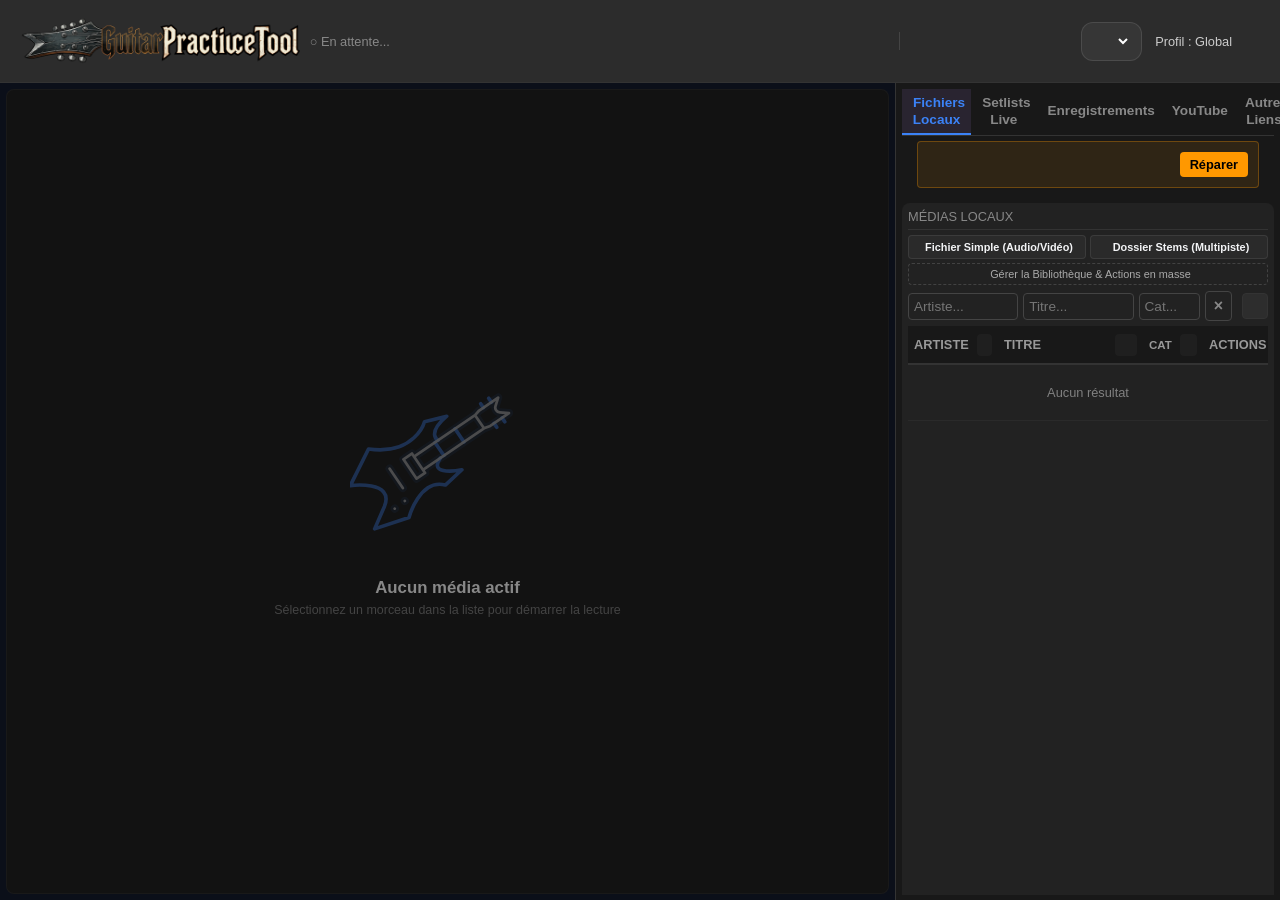
==== commit e4e36872: "Ajout Applet Recording" ====
--- a/web/index.html
+++ b/web/index.html
@@ -799,6 +799,9 @@
                 <button id="tab-local" draggable="true" onclick="switchView('local')"><i class="ph ph-music-notes"
                         style="font-size:1.1em; vertical-align:middle; margin-right:5px;"></i> <span
                         data-i18n="web.tab_local">Fichiers Locaux</span></button>
+                <button id="tab-recordings" draggable="true" onclick="switchView('recordings')"><i class="ph ph-microphone"
+                        style="font-size:1.1em; vertical-align:middle; margin-right:5px;"></i> <span
+                        data-i18n="web.tab_recordings">Enregistrements</span></button>
                 <button id="tab-setlists" draggable="true" onclick="switchView('setlists')"><i class="ph ph-playlist"
                         style="font-size:1.1em; vertical-align:middle; margin-right:5px;"></i> <span
                         data-i18n="web.tab_setlists">Setlists Live</span></button>
@@ -1038,6 +1041,43 @@
                 </div>
             </div>
 
+            <!-- VIEW: RECORDINGS (Enregistrements de Session) -->
+            <div id="view-recordings" class="view-container" style="display:none;">
+                <div class="sidebar-section">
+                    <div class="section-title">
+                        <span data-i18n="web.tab_recordings">Enregistrements</span>
+                    </div>
+
+                    <!-- Recordings Filters -->
+                    <div class="search-filters" style="align-items: center;">
+                        <input type="text" id="filter-rec-artist" placeholder="Artiste..." onkeyup="renderRecordings()" style="flex:1;">
+                        <input type="text" id="filter-rec-title" placeholder="Titre/Date..." onkeyup="renderRecordings()" style="flex:1;">
+                        <button class="btn-clear-global" onclick="resetFilters('recordings')" title="Réinitialiser">×</button>
+                    </div>
+
+                    <div class="table-wrapper">
+                        <table id="recordings-table" class="styled-table">
+                            <thead>
+                                <tr>
+                                    <th class="col-artist">
+                                        <div class="th-content">
+                                            <span data-i18n="web.col_artist">Artiste</span>
+                                        </div>
+                                    </th>
+                                    <th class="col-title">
+                                        <div class="th-content">
+                                            <span data-i18n="web.col_title">Titre</span>
+                                        </div>
+                                    </th>
+                                    <th class="col-actions" data-i18n="web.col_actions">Actions</th>
+                                </tr>
+                            </thead>
+                            <tbody id="recordings-body"></tbody>
+                        </table>
+                    </div>
+                </div>
+            </div>
+
 
 
             <!-- VIEW: SETLISTS V2 -->
@@ -1470,11 +1510,12 @@
                 </div>
 
                 <!-- Poster (Center) -->
-                <div id="preview-thumbnail" class="art-container wide-art" title="Aperçu Thumbnail">
+                <div id="preview-thumbnail" class="art-container wide-art" title="Cliquer pour changer de vignette" style="cursor:pointer;" onclick="handlePreviewThumbnailClick()">
                     <span style="font-size:40px;">🎵</span>
                     <div id="btn-edit-delete-cover" class="btn-delete-cover" style="display:none;"
                         onclick="event.stopPropagation(); removeEditCover();">×</div>
                 </div>
+                <input type="file" id="edit-cover-upload" accept="image/*" style="display:none" onchange="handleEditLocalCover(this)">
 
                 <!-- Controls Group (Right) -->
                 <div style="display:flex; align-items:center; gap:12px; min-width:140px; justify-content: flex-start;">
@@ -1960,12 +2001,28 @@
     <!-- RECORDING DIALOG (Enregistrement Session) -->
     <dialog id="modal-recording" style="width: 450px;">
         <div class="modal-header">
-            <h3 id="rec-modal-title" data-i18n="web.msg_recording_in_progress">Enregistrement en cours...</h3>
-            <button onclick="abortRecording()" class="btn-close" id="btn-rec-modal-close" style="display:none;">×</button>
+            <h3 id="rec-modal-title" data-i18n="web.lbl_rec_prepare">Prêt à enregistrer</h3>
+            <button onclick="abortRecording()" class="btn-close" id="btn-rec-modal-close">×</button>
         </div>
         <div class="modal-body" style="display:flex; flex-direction:column; align-items:center; gap:20px; padding: 20px 10px;">
-            <!-- PULSING DOT & TIMER -->
-            <div id="rec-status-container" style="display:flex; align-items:center; gap:12px;">
+            <!-- PREPARATION CONTROLS (Visible before starting) -->
+            <div id="rec-prepare-container" style="display:flex; flex-direction:column; gap:15px; width:100%; align-items:center; background:#1a1a1a; border:1px solid #333; border-radius:6px; padding:15px; box-sizing:border-box;">
+                <div style="display:flex; align-items:center; gap:10px; width:100%; justify-content:center;">
+                    <input type="checkbox" id="chk-rec-mix-backing" checked style="cursor:pointer; width:18px; height:18px; accent-color:var(--accent);">
+                    <label for="chk-rec-mix-backing" style="font-size:0.95em; color:#fff; cursor:pointer;" data-i18n="web.lbl_rec_mix_backing">Mixer l'accompagnement (Backing track)</label>
+                </div>
+                <div style="display:flex; align-items:center; gap:10px; width:100%; justify-content:center; margin-top:5px;">
+                    <span style="font-size:0.9em; color:#aaa;" data-i18n="web.lbl_rec_format">Format de sortie :</span>
+                    <select id="sel-rec-format" style="background:#222; color:#fff; border:1px solid #444; border-radius:4px; padding:5px 10px; cursor:pointer; outline:none; font-size:0.9em; min-width:180px;">
+                        <option value="wav">WAV (Haute Qualité)</option>
+                        <option value="mp3">MP3 (Format standard)</option>
+                        <option value="same" selected data-i18n="web.opt_rec_format_same">Identique au média</option>
+                    </select>
+                </div>
+            </div>
+
+            <!-- PULSING DOT & TIMER (Hidden during preparation) -->
+            <div id="rec-status-container" style="display:none; align-items:center; gap:12px;">
                 <div id="rec-pulsing-dot" style="width:14px; height:14px; background:#ff4444; border-radius:50%; box-shadow:0 0 10px #ff4444; animation: pulse 1s infinite alternate;"></div>
                 <span id="rec-timer" style="font-size:2.5em; font-weight:bold; font-family:monospace; color:#fff;">00:00</span>
             </div>
@@ -1988,8 +2045,11 @@
             </div>
         </div>
         <div class="modal-footer" style="display:flex; justify-content:center; gap:15px; padding-top: 15px; width:100%; box-sizing:border-box;">
+            <!-- Start button -->
+            <button class="btn-primary" id="btn-rec-start" onclick="startRecording()" style="background:var(--accent); border-color:var(--accent); color:#000; font-weight:bold; padding: 10px 24px;" data-i18n="web.btn_start_recording">DÉMARRER</button>
+
             <!-- Recording Controls -->
-            <button class="btn-primary" id="btn-rec-stop" onclick="stopRecording()" style="background:#ff4444; border-color:#ff4444; font-weight:bold; padding: 10px 24px;" data-i18n="web.btn_stop_record">Arrêter</button>
+            <button class="btn-primary" id="btn-rec-stop" onclick="stopRecording()" style="display:none; background:#ff4444; border-color:#ff4444; font-weight:bold; padding: 10px 24px;" data-i18n="web.btn_stop_record">Arrêter</button>
             
             <!-- Post-Recording Actions -->
             <button class="btn-text" id="btn-rec-retry" onclick="retryRecording()" style="display:none;" data-i18n="web.modal_rec_retry">Recommencer</button>
--- a/web/style.css
+++ b/web/style.css
@@ -3350,7 +3350,7 @@
     height: min(calc(76vh + 155px), 93vh) !important;
     max-height: min(calc(76vh + 155px), 93vh) !important;
     width: 95% !important;
-    max-width: 950px !important;
+    max-width: 1050px !important;
     overflow: hidden; /* Let modal-body scroll */
 }
 
@@ -3841,9 +3841,10 @@
 /* --- BROWSER-STYLE TABS BAR FOR INTERCONNECTION (V60) --- */
 .modal-tabs-bar {
     display: flex;
+    flex-wrap: wrap;
     align-items: flex-end;
     gap: 4px;
-    padding: 0 10px;
+    padding: 4px 10px 0 10px;
     background: rgba(0,0,0,0.25);
     border-bottom: 1px solid #333;
     min-height: 38px;
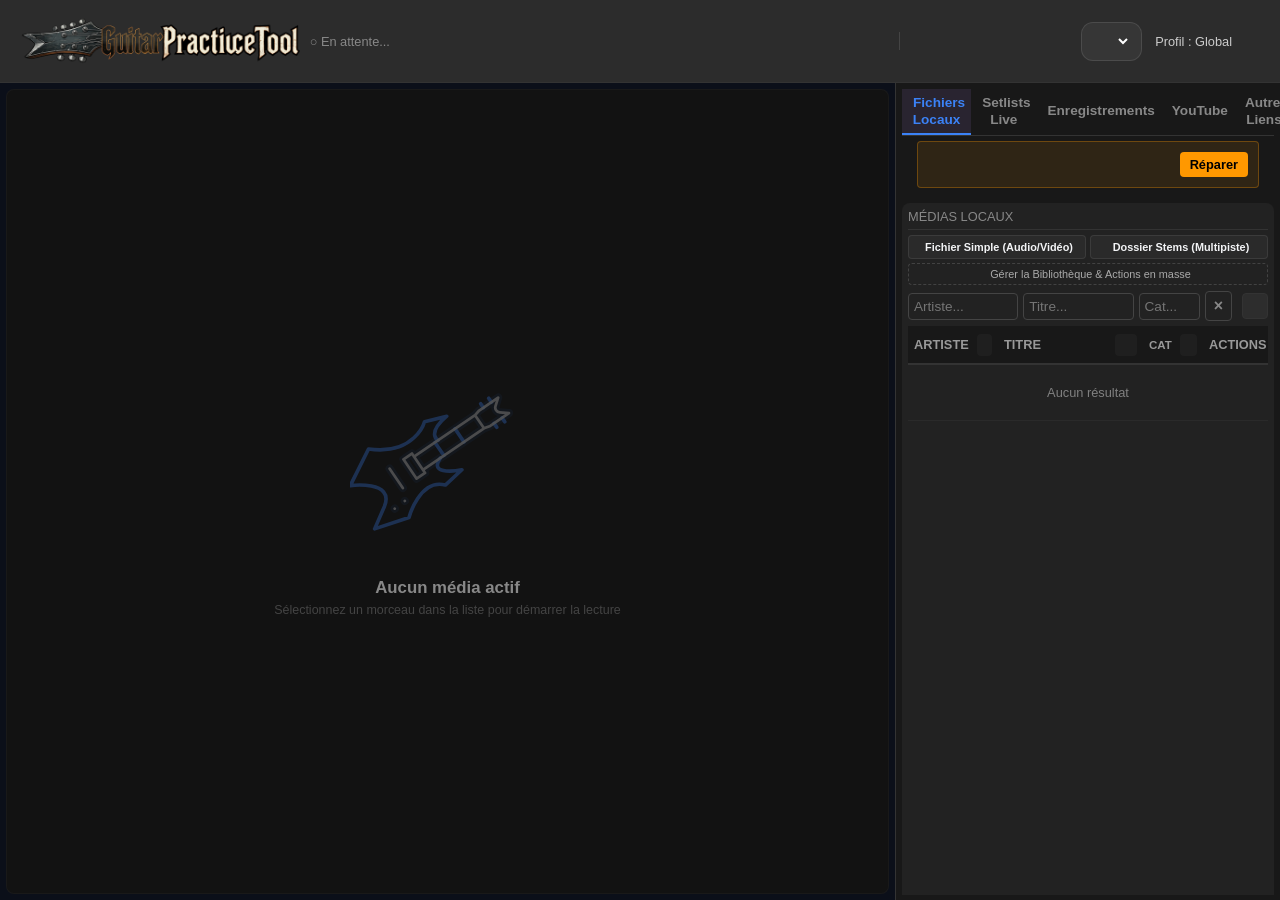
==== commit 7d1315fc: "Ajout Armement pour enregistrement synchro" ====
--- a/web/index.html
+++ b/web/index.html
@@ -328,6 +328,16 @@
                             <i class="ph ph-microphone"></i>
                         </button>
 
+                        <!-- Recording Arm Button -->
+                        <button class="control-btn record-arm" id="btn-audio-record-arm" onclick="toggleRecordArming()" title="Armer l'Enregistrement" data-i18n-title="web.btn_rec_arm" style="font-size: 1.2rem; margin-left:5px; color:#aaa;">
+                            <i class="ph ph-circle"></i>
+                        </button>
+
+                        <!-- Count-in Toggle Button -->
+                        <button class="control-btn count-in" id="btn-audio-count-in-toggle" onclick="toggleCountIn()" title="Décompte rapide" data-i18n-title="web.btn_count_in_toggle" style="font-size: 1.2rem; margin-left:5px; color:#aaa;">
+                            <i class="ph ph-timer"></i>
+                        </button>
+
                         <!-- Pitch Control (Compact) -->
                         <div class="pitch-pill"
                             style="display:flex; align-items:center; gap:6px; background:#222; border-radius:15px; padding:2px 10px; border:1px solid #333;">
@@ -482,6 +492,16 @@
                         <!-- Recording Button -->
                         <button class="control-btn" id="btn-multitrack-record" onclick="startRecordingWorkflow('multitrack')" title="Enregistrer Session" data-i18n-title="web.btn_record" style="font-size: 1.2rem; margin-left:10px; color:#ff4444;">
                             <i class="ph ph-microphone"></i>
+                        </button>
+
+                        <!-- Recording Arm Button -->
+                        <button class="control-btn record-arm" id="btn-multitrack-record-arm" onclick="toggleRecordArming()" title="Armer l'Enregistrement" data-i18n-title="web.btn_rec_arm" style="font-size: 1.2rem; margin-left:5px; color:#aaa;">
+                            <i class="ph ph-circle"></i>
+                        </button>
+
+                        <!-- Count-in Toggle Button -->
+                        <button class="control-btn count-in" id="btn-multitrack-count-in-toggle" onclick="toggleCountIn()" title="Décompte rapide" data-i18n-title="web.btn_count_in_toggle" style="font-size: 1.2rem; margin-left:5px; color:#aaa;">
+                            <i class="ph ph-timer"></i>
                         </button>
 
                         <!-- Master Volume Control -->
@@ -669,6 +689,16 @@
                     <!-- Recording Button -->
                     <button class="control-btn" id="btn-video-record" onclick="startRecordingWorkflow('video')" title="Enregistrer Session" data-i18n-title="web.btn_record" style="font-size: 1.2rem; margin-left:10px; color:#ff4444;">
                         <i class="ph ph-microphone"></i>
+                    </button>
+
+                    <!-- Recording Arm Button -->
+                    <button class="control-btn record-arm" id="btn-video-record-arm" onclick="toggleRecordArming()" title="Armer l'Enregistrement" data-i18n-title="web.btn_rec_arm" style="font-size: 1.2rem; margin-left:5px; color:#aaa;">
+                        <i class="ph ph-circle"></i>
+                    </button>
+
+                    <!-- Count-in Toggle Button -->
+                    <button class="control-btn count-in" id="btn-video-count-in-toggle" onclick="toggleCountIn()" title="Décompte rapide" data-i18n-title="web.btn_count_in_toggle" style="font-size: 1.2rem; margin-left:5px; color:#aaa;">
+                        <i class="ph ph-timer"></i>
                     </button>
 
                     <!-- Subtitle Toggle Area -->
--- a/web/style.css
+++ b/web/style.css
@@ -3960,4 +3960,32 @@
     color: var(--accent);
 }
 
-
+/* --- ARMED RECORDING & COUNT-IN STYLES --- */
+.control-btn.record-arm.active {
+    color: #ff4444 !important;
+    filter: drop-shadow(0 0 5px rgba(255, 68, 68, 0.6)) !important;
+}
+
+.control-btn.record-arm.recording {
+    color: #ff0000 !important;
+    filter: drop-shadow(0 0 8px rgba(255, 0, 0, 0.8)) !important;
+    animation: armed-record-pulse 1s infinite alternate;
+}
+
+@keyframes armed-record-pulse {
+    0% {
+        transform: scale(1);
+        opacity: 1;
+    }
+    100% {
+        transform: scale(1.15);
+        opacity: 0.7;
+    }
+}
+
+.control-btn.count-in.active {
+    color: #bb86fc !important;
+    filter: drop-shadow(0 0 5px rgba(187, 134, 252, 0.6)) !important;
+}
+
+
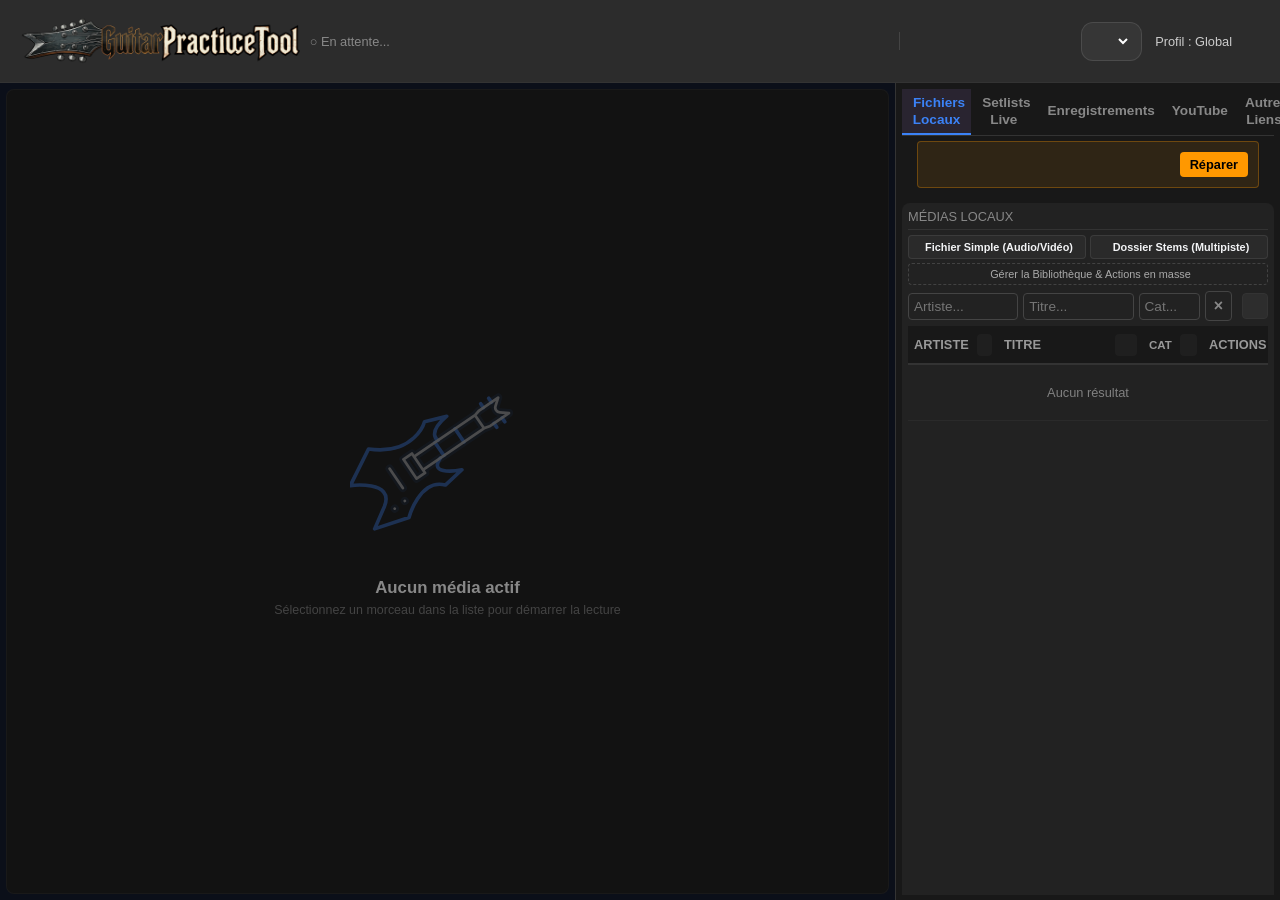
==== commit 1ac2878f: "Correction Enregistrement (problèmes de canaux)." ====
--- a/web/index.html
+++ b/web/index.html
@@ -2049,6 +2049,45 @@
                         <option value="same" selected data-i18n="web.opt_rec_format_same">Identique au média</option>
                     </select>
                 </div>
+
+                <!-- NEW V2: Audio Inputs and Channel Routing Section -->
+                <div style="display:flex; flex-direction:column; gap:10px; width:100%; margin-top:10px; border-top:1px solid #333; padding-top:12px; box-sizing:border-box;">
+                    <div style="display:flex; align-items:center; gap:10px; width:100%;">
+                        <span style="font-size:0.9em; color:#aaa; min-width:115px;" data-i18n="web.lbl_rec_device">Entrée Audio :</span>
+                        <select id="sel-rec-device" style="background:#222; color:#fff; border:1px solid #444; border-radius:4px; padding:6px 10px; cursor:pointer; outline:none; font-size:0.9em; flex:1;" onchange="handleAudioInputDeviceChange(this.value)">
+                            <option value="" data-i18n="web.opt_default_device">Périphérique par défaut</option>
+                        </select>
+                    </div>
+                    <div style="display:flex; align-items:center; gap:10px; width:100%;">
+                        <span style="font-size:0.9em; color:#aaa; min-width:115px;" data-i18n="web.lbl_rec_channel">Canal Guitare :</span>
+                        <select id="sel-rec-channel" style="background:#222; color:#fff; border:1px solid #444; border-radius:4px; padding:6px 10px; cursor:pointer; outline:none; font-size:0.9em; flex:1;" onchange="handleAudioInputChannelChange(this.value)">
+                            <option value="1" data-i18n="web.opt_rec_ch1">Canal 1 (DI / Gauche)</option>
+                            <option value="2" data-i18n="web.opt_rec_ch2">Canal 2 (DI / Droite)</option>
+                            <option value="3" data-i18n="web.opt_rec_ch3">Canal 3 (Clean/Effets G)</option>
+                            <option value="4" data-i18n="web.opt_rec_ch4">Canal 4 (Effets D)</option>
+                            <option value="stereo-1-2" data-i18n="web.opt_rec_stereo_1_2">Stéréo 1-2</option>
+                            <option value="stereo-3-4" data-i18n="web.opt_rec_stereo_3_4">Stéréo 3-4</option>
+                        </select>
+                    </div>
+                </div>
+
+                <!-- NEW V2: Gain & Latency Compensation Sliders -->
+                <div style="display:flex; flex-direction:column; gap:12px; width:100%; margin-top:10px; border-top:1px solid #333; padding-top:12px; box-sizing:border-box;">
+                    <div style="display:flex; flex-direction:column; gap:4px; width:100%;">
+                        <div style="display:flex; justify-content:space-between; align-items:center; width:100%;">
+                            <span style="font-size:0.9em; color:#aaa;" data-i18n="web.lbl_rec_gain">Gain d'Entrée :</span>
+                            <span id="lbl-rec-gain-val" style="font-size:0.9em; color:var(--accent); font-weight:bold; font-family:monospace;">100%</span>
+                        </div>
+                        <input type="range" id="rng-rec-gain" min="0" max="200" value="100" style="width:100%; accent-color:var(--accent); cursor:pointer;" oninput="handleAudioInputGainChange(this.value)">
+                    </div>
+                    <div style="display:flex; flex-direction:column; gap:4px; width:100%;">
+                        <div style="display:flex; justify-content:space-between; align-items:center; width:100%;">
+                            <span style="font-size:0.9em; color:#aaa;" data-i18n="web.lbl_rec_latency">Compensation Latence :</span>
+                            <span id="lbl-rec-latency-val" style="font-size:0.9em; color:var(--accent); font-weight:bold; font-family:monospace;">0 ms</span>
+                        </div>
+                        <input type="range" id="rng-rec-latency" min="0" max="300" step="5" value="0" style="width:100%; accent-color:var(--accent); cursor:pointer;" oninput="handleAudioInputLatencyChange(this.value)">
+                    </div>
+                </div>
             </div>
 
             <!-- PULSING DOT & TIMER (Hidden during preparation) -->
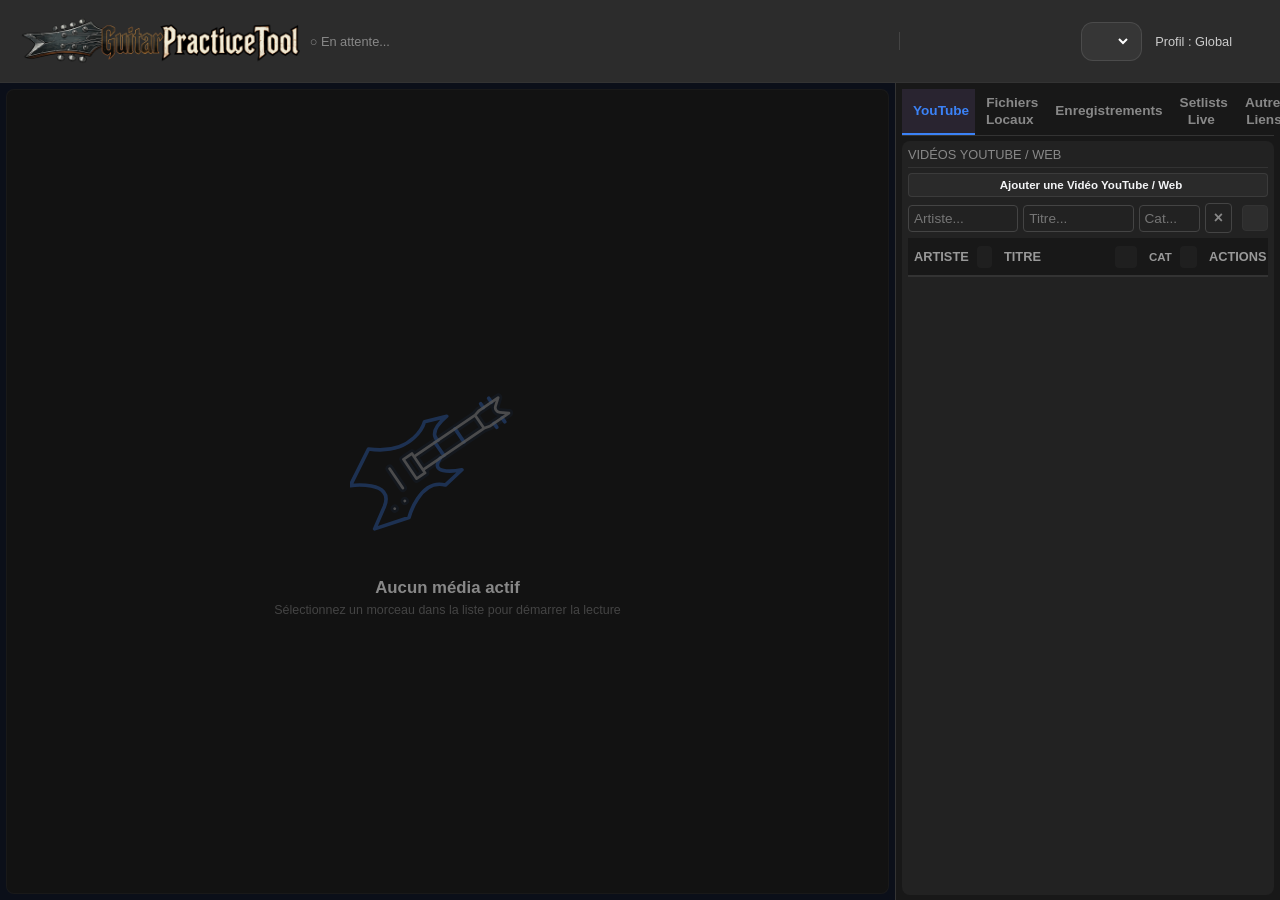
==== commit 7ac0c5a3: "Ajout Balance source d'enregistrement." ====
--- a/web/index.html
+++ b/web/index.html
@@ -2082,6 +2082,13 @@
                     </div>
                     <div style="display:flex; flex-direction:column; gap:4px; width:100%;">
                         <div style="display:flex; justify-content:space-between; align-items:center; width:100%;">
+                            <span style="font-size:0.9em; color:#aaa;" data-i18n="web.lbl_rec_pan">Balance Guitare :</span>
+                            <span id="lbl-rec-pan-val" style="font-size:0.9em; color:var(--accent); font-weight:bold; font-family:monospace;">Centre</span>
+                        </div>
+                        <input type="range" id="rng-rec-pan" min="-1.0" max="1.0" step="0.1" value="0.0" style="width:100%; accent-color:var(--accent); cursor:pointer;" oninput="handleAudioInputPanChange(this.value)">
+                    </div>
+                    <div style="display:flex; flex-direction:column; gap:4px; width:100%;">
+                        <div style="display:flex; justify-content:space-between; align-items:center; width:100%;">
                             <span style="font-size:0.9em; color:#aaa;" data-i18n="web.lbl_rec_latency">Compensation Latence :</span>
                             <span id="lbl-rec-latency-val" style="font-size:0.9em; color:var(--accent); font-weight:bold; font-family:monospace;">0 ms</span>
                         </div>
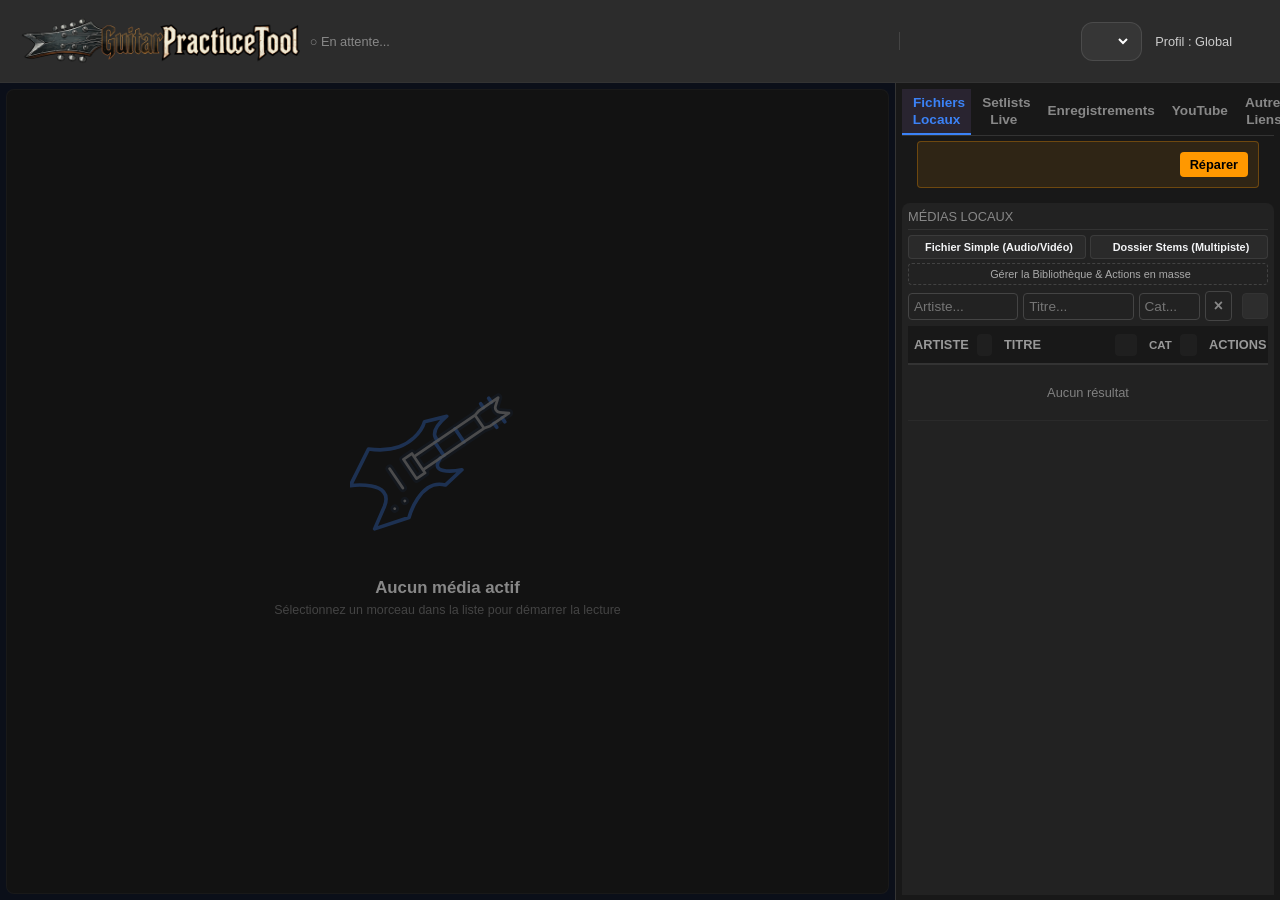
==== commit 683543c2: "Stem reciod live OK (base)" ====
--- a/web/index.html
+++ b/web/index.html
@@ -2112,6 +2112,19 @@
             <!-- PLAYBACK PREVIEW (Hidden during recording) -->
             <div id="rec-preview-container" style="display:none; width:100%; flex-direction:column; gap:10px; align-items:center;">
                 <audio id="rec-preview-player" controls style="width:100%; background:#222; border-radius:4px;"></audio>
+                
+                <!-- Destination choice for multitrack -->
+                <div id="rec-destination-choice" style="display:none; flex-direction:column; gap:8px; width:100%; border-top:1px solid #333; padding-top:12px; margin-top:10px;">
+                    <span style="font-size:0.9em; color:#aaa; font-weight:bold; text-align:left; width:100%;">Où souhaitez-vous sauvegarder cet enregistrement ?</span>
+                    <label style="display:flex; align-items:center; gap:8px; cursor:pointer; color:#eee; font-size:0.85em; margin:0; text-align:left; width:100%;">
+                        <input type="radio" name="rec-dest" id="rad-rec-dest-stems" checked style="width:16px; height:16px; accent-color:var(--accent);">
+                        <span>📁 Ajouter en tant que nouveau Stem au projet multipiste actuel</span>
+                    </label>
+                    <label style="display:flex; align-items:center; gap:8px; cursor:pointer; color:#eee; font-size:0.85em; margin:0; text-align:left; width:100%;">
+                        <input type="radio" name="rec-dest" id="rad-rec-dest-recordings" style="width:16px; height:16px; accent-color:var(--accent);">
+                        <span>🎧 Uniquement dans la liste générale des enregistrements (Applet)</span>
+                    </label>
+                </div>
             </div>
 
             <!-- SAVING INDICATOR -->
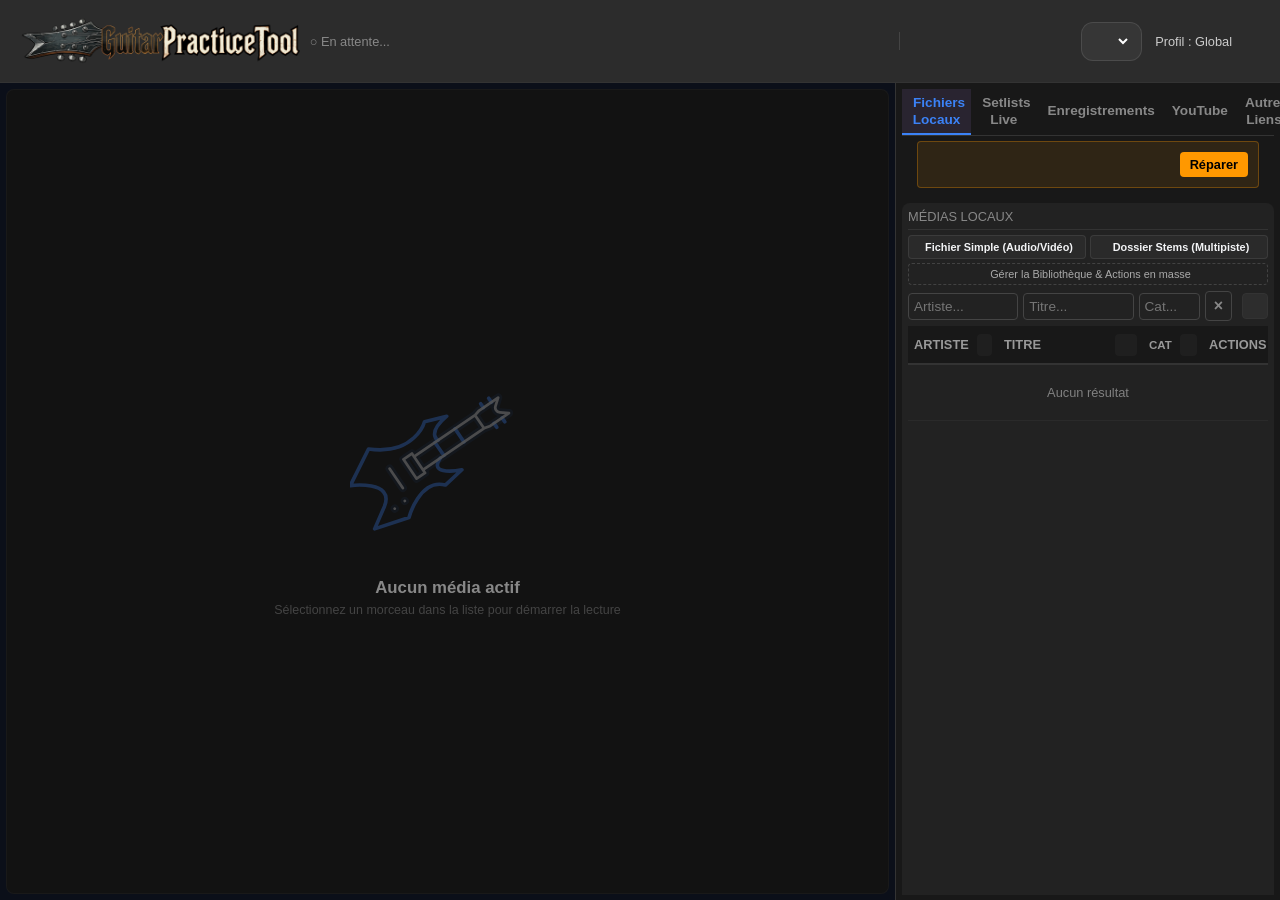
==== commit b0e15bc1: "Ajout support stem rec audio standard et vidéo (base)" ====
--- a/web/index.html
+++ b/web/index.html
@@ -196,6 +196,18 @@
                 <span id="video-time-current" style="display:none;">00:00</span>
                 <span id="video-time-total" style="display:none;">00:00</span>
             </div>
+
+            <!-- Piste d'enregistrement vidéo dynamique (Style DAW) -->
+            <div id="video-rec-display-row" class="timeline-row dynamic-rec-track"
+                style="display:none; width: 100%; gap:0; padding:0 10px; box-sizing: border-box; align-items: flex-start; margin-top: 10px; margin-bottom: 5px;">
+                <div id="video-rec-header" class="track-header"
+                    style="width:200px; display:flex; flex-direction:column; flex-shrink:0; box-sizing:border-box; height:70px; background:#181818; padding:6px; border-radius:2px 0 0 2px;">
+                    <!-- En-tête injecté via JS -->
+                </div>
+                <div id="video-rec-waveform" style="flex-grow:1; position:relative; background:#1a1a1a; height:70px; border-radius:0 2px 2px 0; overflow:hidden;">
+                    <canvas id="video-canvas-rec" style="width:100%; height:100%; display:block;"></canvas>
+                </div>
+            </div>
             </div>
 
             <!-- Audio Player (Waveform) - SEPARATE CONTAINER -->
@@ -267,6 +279,18 @@
                                     style="display:none; position:absolute; top:0; bottom:0; width:2px; background:#555; z-index:10; border-radius:1px; pointer-events:none;">
                                 </div>
                             </div>
+                        </div>
+                    </div>
+
+                    <!-- Piste d'enregistrement audio dynamique (Style DAW) -->
+                    <div id="audio-rec-display-row" class="timeline-row dynamic-rec-track"
+                        style="display:none; width: 100%; gap:0; padding:0 10px; box-sizing: border-box; align-items: flex-start; margin-top: 10px; margin-bottom: 5px;">
+                        <div id="audio-rec-header" class="track-header"
+                            style="width:200px; display:flex; flex-direction:column; flex-shrink:0; box-sizing:border-box; height:70px; background:#181818; padding:6px; border-radius:2px 0 0 2px;">
+                            <!-- En-tête injecté via JS -->
+                        </div>
+                        <div id="audio-rec-waveform" style="flex-grow:1; position:relative; background:#1a1a1a; height:70px; border-radius:0 2px 2px 0; overflow:hidden;">
+                            <canvas id="audio-canvas-rec" style="width:100%; height:100%; display:block;"></canvas>
                         </div>
                     </div>
                 </div> <!-- End Display Content Wrapper -->
--- a/web/style.css
+++ b/web/style.css
@@ -2117,9 +2117,9 @@
 .track-header {
     width: 200px;
     /* Increased to accommodate reorder buttons */
-    height: 73px;
+    height: 70px;
     margin-bottom: 1px;
-    /* 70px stem + 2px offset */
+    /* 70px stem + 1px offset/margin */
     background: #2a2a2a;
     border-right: 1px solid #333 !important;
     border-bottom: 1px solid #333;
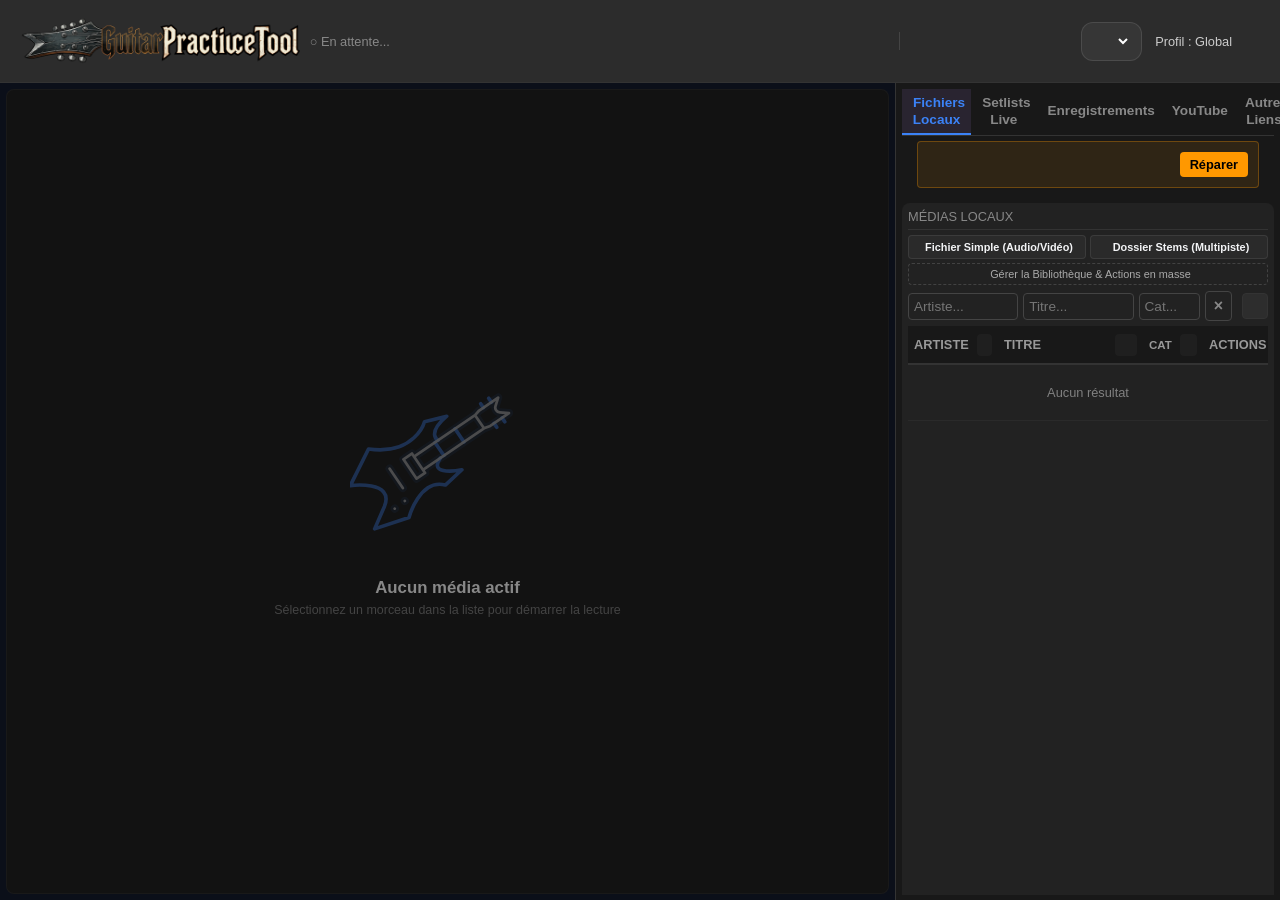
==== commit 6118a88e: "Améliorations record en cours" ====
--- a/web/index.html
+++ b/web/index.html
@@ -157,10 +157,10 @@
 
             <!-- Custom Video Timeline (Overlay/Below) -->
             <div id="video-timeline-container" class="timeline-row"
-                style="display:none; padding: 0 10px; box-sizing: border-box; background:#121212; position:relative; min-height: 20px; align-items: stretch; margin-bottom: 5px;">
-
+                style="display:none; gap:0; padding: 0 10px; box-sizing: border-box; background:#121212; position:relative; min-height: 20px; align-items: stretch; margin-bottom: 5px;">
+                <div class="timeline-spacer" style="width:200px; flex-shrink:0; background:transparent;"></div>
                 <div id="video-timeline-wrapper" class="timeline-content"
-                    style="background:#1a1a1a; border-radius: 2px; border: 1px solid #333; cursor: crosshair;">
+                    style="flex-grow:1; background:#1a1a1a; border-radius: 2px; border: 1px solid #333; cursor: crosshair; position:relative;">
                     <!-- Progress Bar (legacy/base) -->
                     <div id="video-progress-bar-bg"
                         style="position:absolute; top:0; left:0; width:100%; height:100%; z-index:1; pointer-events:none;">
@@ -201,10 +201,10 @@
             <div id="video-rec-display-row" class="timeline-row dynamic-rec-track"
                 style="display:none; width: 100%; gap:0; padding:0 10px; box-sizing: border-box; align-items: flex-start; margin-top: 10px; margin-bottom: 5px;">
                 <div id="video-rec-header" class="track-header"
-                    style="width:200px; display:flex; flex-direction:column; flex-shrink:0; box-sizing:border-box; height:70px; background:#181818; padding:6px; border-radius:2px 0 0 2px;">
+                    style="width:200px; display:flex; flex-direction:column; flex-shrink:0; box-sizing:border-box; height:76px; background:#181818; padding:6px; border-radius:2px 0 0 2px;">
                     <!-- En-tête injecté via JS -->
                 </div>
-                <div id="video-rec-waveform" style="flex-grow:1; position:relative; background:#1a1a1a; height:70px; border-radius:0 2px 2px 0; overflow:hidden;">
+                <div id="video-rec-waveform" style="flex-grow:1; position:relative; background:#1a1a1a; height:76px; border-radius:0 2px 2px 0; overflow:hidden; box-sizing: border-box;">
                     <canvas id="video-canvas-rec" style="width:100%; height:100%; display:block;"></canvas>
                 </div>
             </div>
@@ -238,9 +238,10 @@
                     </div>
                     <!-- Audio Timeline & Loop Bar Row (NEW) -->
                     <div id="audio-timeline-row" class="timeline-row"
-                        style="display:flex; width: 100%; padding:0 10px; box-sizing: border-box; align-items: stretch; margin-bottom: 5px; min-height: 16px;">
+                        style="display:flex; width: 100%; gap:0; padding:0 10px; box-sizing: border-box; align-items: stretch; margin-bottom: 5px; min-height: 16px;">
+                        <div class="timeline-spacer" style="width:200px; flex-shrink:0; background:transparent;"></div>
                         <div id="audio-timeline-container" class="timeline-content"
-                            style="cursor: crosshair; background: #1a1a1a; border-radius: 2px; border: 1px solid #333;">
+                            style="flex-grow:1; cursor: crosshair; background: #1a1a1a; border-radius: 2px; border: 1px solid #333; position:relative;">
                             <div id="audio-loop-bar" style="width:100%; height:100%; position:relative;">
                                 <!-- Progress Fill -->
                                 <div id="audio-progress-fill"
@@ -261,9 +262,26 @@
                     </div>
 
                     <div id="audio-waveform-row" class="timeline-row"
-                        style="display:flex; width:100%; padding: 0 10px; box-sizing: border-box; height:170px;">
+                        style="display:flex; width:100%; gap:0; padding:0 10px; box-sizing: border-box; align-items: flex-start;">
+                        <div id="audio-play-header" class="track-header"
+                            style="width:200px; display:flex; flex-direction:column; flex-shrink:0; box-sizing:border-box; height:110px; background:#181818; padding:8px; border-radius:2px 0 0 2px; border-left:4px solid var(--accent); border-top:1px solid #333; border-bottom:1px solid #333; border-right:4px solid var(--accent);">
+                            <div class="track-title-row" style="display:flex; align-items:center; justify-content:space-between; width:100%; margin-bottom: 2px;">
+                                <span class="track-title" style="color:var(--accent); font-weight:bold; display:flex; align-items:center; gap:5px; font-size: 0.8em;">
+                                    🎵 LECTURE
+                                </span>
+                            </div>
+                            <!-- Contrôles du Backing Track original -->
+                            <div class="stem-controls" style="display:flex; flex-direction:column; gap:4px; margin-top:6px;">
+                                <!-- Volume Média -->
+                                <div style="display:flex; align-items:center; gap:5px; width:100%;">
+                                    <i class="ph ph-speaker-high" style="color:var(--accent); font-size:10px;"></i>
+                                    <input type="range" id="audio-play-dyn-vol" min="0" max="100" value="100" style="flex:1; height:3px; accent-color:var(--accent); background:#333;" oninput="updateAudioVolume(this.value/100); document.getElementById('audio-volume').value = this.value/100; document.getElementById('audio-volume-percent').innerText = Math.round(this.value) + '%'; syncVolumeToModals(Math.round(this.value));">
+                                    <span id="audio-play-dyn-vol-lbl" style="font-size:9px; color:#aaa; width:22px; text-align:right;">100%</span>
+                                </div>
+                            </div>
+                        </div>
                         <div id="audio-waveform-container" class="timeline-content"
-                            style="height:100%; border: 1px solid #333; border-radius: 2px;">
+                            style="flex-grow:1; height:110px; border-top: 1px solid #333; border-bottom: 1px solid #333; border-right: 1px solid #333; border-radius: 0 2px 2px 0; background:#1a1a1a; position:relative;">
                             <div id="waveform" style="width:100%; height:100%;"></div>
 
                             <!-- A-B LOOP VISUALIZATION FOR AUDIO -->
@@ -286,10 +304,10 @@
                     <div id="audio-rec-display-row" class="timeline-row dynamic-rec-track"
                         style="display:none; width: 100%; gap:0; padding:0 10px; box-sizing: border-box; align-items: flex-start; margin-top: 10px; margin-bottom: 5px;">
                         <div id="audio-rec-header" class="track-header"
-                            style="width:200px; display:flex; flex-direction:column; flex-shrink:0; box-sizing:border-box; height:70px; background:#181818; padding:6px; border-radius:2px 0 0 2px;">
+                            style="width:200px; display:flex; flex-direction:column; flex-shrink:0; box-sizing:border-box; height:76px; background:#181818; padding:6px; border-radius:2px 0 0 2px;">
                             <!-- En-tête injecté via JS -->
                         </div>
-                        <div id="audio-rec-waveform" style="flex-grow:1; position:relative; background:#1a1a1a; height:70px; border-radius:0 2px 2px 0; overflow:hidden;">
+                        <div id="audio-rec-waveform" style="flex-grow:1; position:relative; background:#1a1a1a; height:76px; border-radius:0 2px 2px 0; overflow:hidden; box-sizing: border-box;">
                             <canvas id="audio-canvas-rec" style="width:100%; height:100%; display:block;"></canvas>
                         </div>
                     </div>
